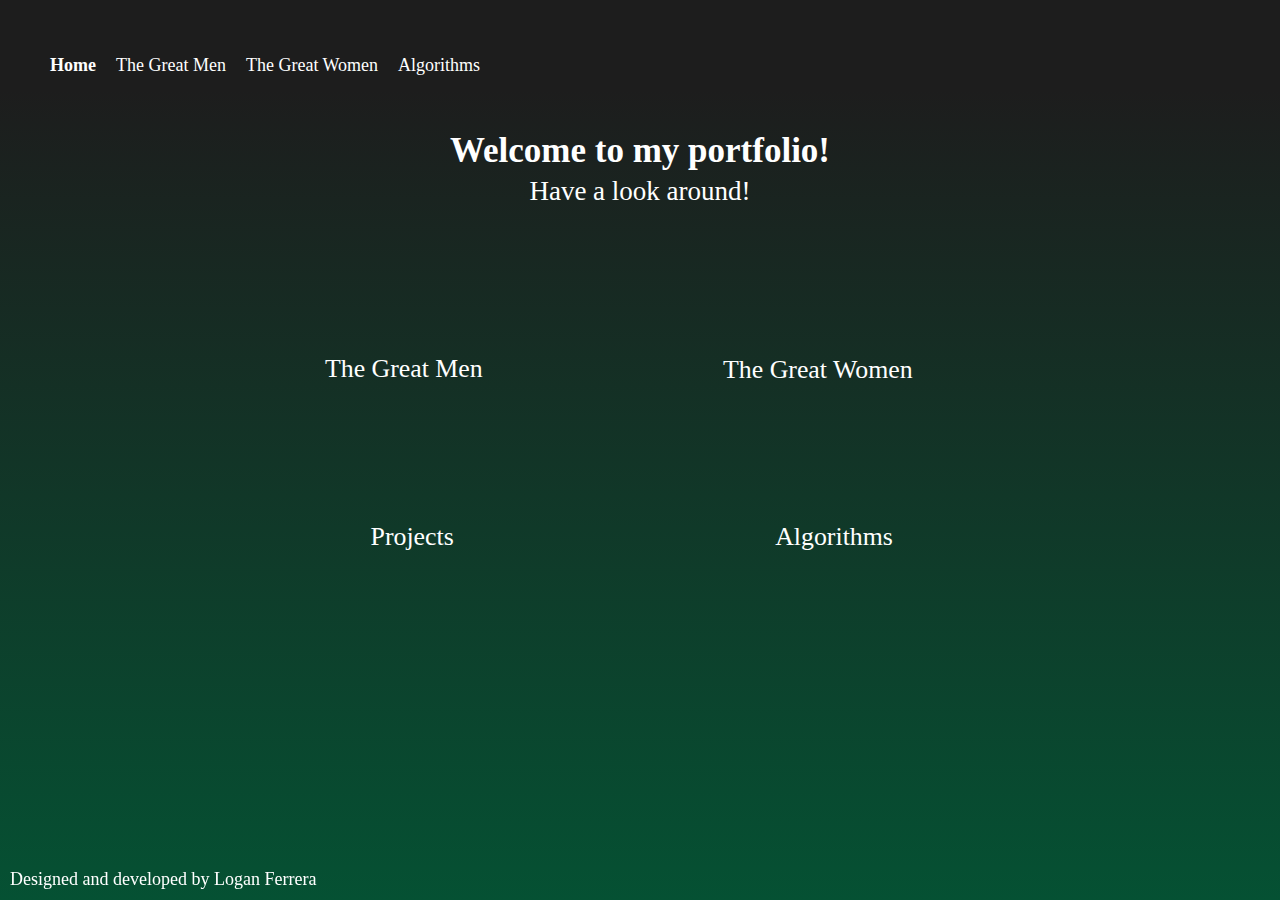
==== html/index.html @ 8e6fafe5 "first commit" ====
<!DOCTYPE html>
<html>
  <head>
    <meta http-equiv="Content-Type" content="text/html; charset=ISO-8859-1">
    <title>LoganFerrera</title>
    <meta name="description" content="" />

    <link rel="stylesheet" type="text/css" href="../css/index.css">

  </head>
  <body class="">
    <div class="wrapper">
      <div class="graphics">
        <div class="tower">
          <svg version="1.1" id="Layer_1" xmlns="https://www.w3.org/2000/svg" xmlns:xlink="https://www.w3.org/1999/xlink" x="0px" y="0px" viewBox="-11 170 500 429" enable-background="new -11 170 1000 429" xml:space="preserve">
            <g class="pillar-side">
            	<path class="path" fill="none" stroke="#FFFFFF" stroke-width="1" stroke-miterlimit="10" d="M 48.332 551.386 V 411.738 V 291.453 V 261.153 C 48.741 261.131 48.084 261.169 47.97 261.149 C 47.533 261.131 47.61 259.065 47.607 257.996 C 47.436 257.9 46.324 241.482 46.841 218.457"/>
                 <path class="path" fill="none" stroke="#FFFFFF" stroke-width="1" stroke-miterlimit="10" d="M 105.561 551.431 V 261.156 C 105.594 261.178 105.645 261.2 105.999 261.161 C 106.254 261.098 105.929 259.641 105.968 257.953 C 106.258 258.061 106.933 239.414 106.018 219.513"/> 
            </g> 
            <g class="left-swirl">
            	<path class="path" fill="none" stroke="#FFFFFF" stroke-width="1" stroke-miterlimit="10" d="M 74.132 191.158 H 47.094 H 33.201 A 1 1 0 0 0 33.201 227.193 A 1 1 0 0 0 33.15 197.19 A 1 1 0 0 0 33.201 221.474 A 1 1 0 0 0 33.279 201.949 A 1 1 0 0 0 33.022 217.642 A 1 1 0 0 0 33.022 205.905 C 29.67 206.108 28.108 211.653 32.638 212.278 C 35.918 213.137 36.855 209.232 33.106 209.545 C 34.48 208.883 36.42 209.64 36.514 211.722 C 35.758 213.282 34.906 214.134 32.163 213.992 C 28.879 213.952 27.151 210.813 28.793 206.982 C 30.521 203.899 34.871 202.603 38.702 207.241 C 41.467 211.043 40.978 218.532 32.941 219.08 C 19.213 218.925 21.29 199.823 33.059 200.461 C 36.955 199.371 43.344 204.202 44.747 209.5 C 45.37 215.734 42.409 221.578 35.708 222.903 C 28.384 223.526 23.397 220.877 20.514 215.266 C 18.02 210.046 19.345 203.189 22.773 199.76 C 23.631 198.825 26.514 195.085 30.098 194.695 H 74.155"/>
            </g>
            <g class="right-swirl">
            	<path class="path" fill="none" stroke="#FFFFFF" stroke-width="1" stroke-miterlimit="10" d="M 74.133 191.158 H 119.196 C 132.764 190.776 138.014 201.987 138.203 209.176 C 138.109 216.555 132.818 226.903 119.763 227.376 C 110.956 227.252 104.436 221.076 104.091 212.315 C 104.206 204.73 109.664 197.319 119.303 196.995 C 125.02 196.604 131.84 201.348 132.154 209.057 C 132.102 215.39 127.462 221.284 119.984 221.538 C 114.069 221.273 110.432 217.227 110.177 212.322 C 109.966 207.28 113.821 202.366 119.745 202.305 C 123.139 202.187 127.187 204.787 127.73 209.358 C 128.007 212.254 126.002 217.506 120.081 217.758 C 118.008 217.791 114.589 216.553 114.084 212.349 C 113.996 209.384 115.95 206.139 119.962 206.07 C 121.743 206.112 123.331 207.595 123.191 209.427 C 123.034 211.154 121.673 212.27 120.04 212.341 C 118.92 213 115.99 210.788 120.126 209.525 A 1 1 0 0 0 120.002 215.047 A 1 1 0 0 0 119.709 203.779 A 1 1 0 0 0 120.238 219.048 A 1 1 0 0 0 119.778 200.148 A 1 1 0 0 0 120.008 223.127 A 1 1 0 0 0 119.112 194.734 H 74.154"/>
            </g>
            <g class="lines">
            	<path class="path" fill="none" stroke="#FFFFFF" stroke-width="1" stroke-miterlimit="10" d="M 48.33 261.15 C 69.448 261.815 85.032 261.776 105.558 261.149"/>
            	<path class="path" fill="none" stroke="#FFFFFF" stroke-width="1" stroke-miterlimit="10" d="M 47.962 214.753 C 66.501 215.221 85.146 215.356 104.316 214.553"/>
            	<path class="path" fill="none" stroke="#FFFFFF" stroke-width="1" stroke-miterlimit="10" d="M 104.097 211.98 C 85.24 211.877 66.859 212.181 48.189 211.998 "/>
            	<path class="path" fill="none" stroke="#FFFFFF" stroke-width="1" stroke-miterlimit="10" d="M 40.413 198.927 C 62.809 199.351 87.916 199.515 111.711 199.022"/>
            	<path class="path" fill="none" stroke="#FFFFFF" stroke-width="1" stroke-miterlimit="10" d="M 48.332 551.386 C 67.482 551.362 86.84 551.236 105.561 551.431"/>
            	<path class="path" fill="none" stroke="#FFFFFF" stroke-width="1" stroke-miterlimit="10" d="M 40.316 564.724 C 65.599 565.048 91.128 564.947 116.87 564.743"/>
            	<path class="path" fill="none" stroke="#FFFFFF" stroke-width="1" stroke-miterlimit="10" d="M 34.311 573.357 C 64.491 573.634 92.866 573.961 122.275 573.866"/>
            </g>
            <g class="pillar-base">
            	<path class="path" fill="none" stroke="#FFFFFF" stroke-width="1" stroke-miterlimit="10" d="M 75.106 590.37 H 23.061 C 22.885 590.112 22.885 573.683 23.061 573.36 C 23.224 573.249 34.16 573.291 34.311 573.357 C 34.29 573.234 34.287 564.798 34.314 564.724 C 34.393 564.666 40.159 564.656 40.315 564.724 V 559.884 C 40.566 558.681 42.124 557.451 43.859 556.905 C 44.406 554.963 45.999 552.574 48.332 551.386"/>
            	<path class="path" fill="none" stroke="#FFFFFF" stroke-width="1" stroke-miterlimit="10" d="M 75.117 590.368 H 133.297 C 133.538 590.196 133.684 573.757 133.572 573.623 C 133.427 573.589 123.142 573.57 123.032 573.607 C 123.062 573.46 123.092 564.873 123.032 564.743 C 122.878 564.658 117.002 564.658 116.87 564.743 C 116.873 563.533 116.963 560.993 116.721 560.57 C 116.359 559.512 114.162 557.567 112.52 557.367 C 111.026 554.579 107.117 551.882 105.562 551.431"/>
            </g>
            <g class="downs">
            	<path class="path" fill="none" stroke="#FFFFFF" stroke-width="1" stroke-miterlimit="10" d="M 77.797 261.656 C 80.688 262.775 81.116 264.924 81.116 269.597 V 545.72 C 81.201 548.587 79.142 551.269 77.791 551.371"/>
            	<path class="path" fill="none" stroke="#FFFFFF" stroke-width="1" stroke-miterlimit="10" d="M 77.792 261.655 C 75.347 263.273 75.037 265.048 75.007 269.673 V 545.72 C 74.947 549.001 76.442 551.265 77.791 551.388"/>
            	<path class="path" fill="none" stroke="#FFFFFF" stroke-width="1" stroke-miterlimit="10" d="M 71.734 261.632 C 74.801 262.927 75.036 265.172 75.005 269.673 V 545.722 C 74.979 549.008 73.73 551.304 71.747 551.359"/>
            	<path class="path" fill="none" stroke="#FFFFFF" stroke-width="1" stroke-miterlimit="10" d="M 71.734 261.632 C 68.207 262.982 68.297 266.791 68.267 269.965 V 545.661 C 68.31 548.968 69.723 551.245 71.725 551.373"/>
            	<path class="path" fill="none" stroke="#FFFFFF" stroke-width="1" stroke-miterlimit="10" d="M 64.533 261.549 C 68.121 262.971 68.232 266.772 68.264 269.966 V 545.645 C 68.307 548.97 66.711 551.171 64.535 551.382"/>
            	<path class="path" fill="none" stroke="#FFFFFF" stroke-width="1" stroke-miterlimit="10" d="M 64.533 261.549 C 61.058 263.052 61.028 266.861 60.998 269.974 V 545.748 C 60.985 548.571 62.783 551.066 64.526 551.378"/>
            	<path class="path" fill="none" stroke="#FFFFFF" stroke-width="1" stroke-miterlimit="10" d="M 57.449 261.407 C 60.931 263.035 60.986 266.849 60.997 269.974 V 545.75 C 60.962 548.555 59.971 551.141 57.45 551.385"/>
            	<path class="path" fill="none" stroke="#FFFFFF" stroke-width="1" stroke-miterlimit="10" d="M 57.449 261.408 C 53.887 262.98 54.038 267.148 54.038 269.987 V 545.728 C 54.036 548.94 55.429 551.134 57.449 551.385"/>
            	<path class="path" fill="none" stroke="#FFFFFF" stroke-width="1" stroke-miterlimit="10" d="M 51.085 261.236 C 53.857 262.975 54.023 267.139 54.037 269.987 V 545.773 C 54.017 548.912 53.305 551.105 51.086 551.386"/>
            	<path class="path" fill="none" stroke="#FFFFFF" stroke-width="1" stroke-miterlimit="10" d="M 51.085 261.236 C 48.426 262.973 48.366 266.927 48.335 269.998 V 545.748 C 48.354 549.012 48.941 551.176 51.085 551.386"/>
            	<path class="path" fill="none" stroke="#FFFFFF" stroke-width="1" stroke-miterlimit="10" d="M 84.428 261.598 C 81.329 262.941 81.196 264.936 81.117 269.596 V 545.711 C 81.214 548.574 82.481 551.273 84.428 551.388"/>
            	<path class="path" fill="none" stroke="#FFFFFF" stroke-width="1" stroke-miterlimit="10" d="M 84.428 261.598 C 87.927 262.9 87.655 266.195 87.715 269.64 V 545.718 C 87.716 548.326 86.234 551.269 84.428 551.387 "/>
            	<path class="path" fill="none" stroke="#FFFFFF" stroke-width="1" stroke-miterlimit="10" d="M 91.259 261.502 C 87.975 262.909 87.719 266.227 87.715 269.64 V 545.709 C 87.719 548.428 88.325 551.2 91.259 551.387"/>
            	<path class="path" fill="none" stroke="#FFFFFF" stroke-width="1" stroke-miterlimit="10" d="M 91.259 261.502 C 94.907 262.971 94.786 266.324 94.756 269.677 V 545.689 C 94.7 548.455 93.787 551.273 91.257 551.383"/>
            	<path class="path" fill="none" stroke="#FFFFFF" stroke-width="1" stroke-miterlimit="10" d="M 97.902 261.359 C 94.984 262.946 94.833 266.273 94.756 269.677 V 545.686 C 94.724 548.459 95.679 551.188 97.9 551.382"/>
            	<path class="path" fill="none" stroke="#FFFFFF" stroke-width="1" stroke-miterlimit="10" d="M 97.902 261.359 C 100.905 262.704 100.965 266.603 101.025 269.988 V 545.658 C 101.013 547.713 100.334 551.09 97.903 551.382"/>
            	<path class="path" fill="none" stroke="#FFFFFF" stroke-width="1" stroke-miterlimit="10" d="M 103.486 261.207 C 100.901 262.827 101.035 266.605 101.027 269.989 V 545.664 C 101.058 547.746 101.325 551.078 103.486 551.387"/>
            	<path class="path" fill="none" stroke="#FFFFFF" stroke-width="1" stroke-miterlimit="10" d="M 103.486 261.207 C 105.946 262.149 105.469 266.904 105.56 269.996 V 545.667 C 105.526 547.551 105.306 551.154 103.486 551.388"/>
            	
            </g>
            <g class="drapes">
                <path class="path" fill="none" stroke="#FFFFFF" stroke-width="1" stroke-miterlimit="10" d="M 74.232 199.335 C 74.196 204.414 74.843 211.89 80.276 211.89 C 84.462 211.89 85.958 203.916 85.808 199.38 C 85.932 204.152 87.409 211.7 92.004 211.946 C 96.229 211.436 97.176 204.06 97.026 199.276 C 97.375 204.102 98.359 211.89 104.096 211.977"/>
            	<path class="path" fill="none" stroke="#FFFFFF" stroke-width="1" stroke-miterlimit="10" d="M 74.23 199.335 C 73.836 204.364 73.37 211.983 68.8 212.092 C 64.588 211.892 63.316 204.625 63.365 199.328 C 63.282 204.947 62.282 211.913 58.345 212.004 C 54.65 211.913 52.953 206.128 52.727 199.174 C 52.926 206.079 50.683 211.907 48.185 211.982"/>
            </g>
            <g class="emblems">
            	<path class="path" fill="none" stroke="#FFFFFF" stroke-width="1" stroke-miterlimit="10" d="M 74.662 258.002 C 75.615 258.007 76.474 257.989 81.791 258.003 C 77.795 256.663 78.974 250.555 76.894 246.543 C 74.169 245.998 78.083 244.512 79.519 244.957 C 81.847 246.939 81.482 252.099 81.692 254.037 V 243.85 C 78.727 241.44 79.222 237.478 77.252 235.306 C 75.271 234.068 75.915 232.83 78.836 232.979 C 81.264 233.586 81.693 238.493 81.843 240.829 V 232.077 C 79.872 229.649 78.985 226.442 77.293 224.486 C 74.42 223.644 77.937 222.158 79.621 223.297 C 81.255 224.635 81.422 227.263 81.543 229.747 V 217.667 C 81.346 215.553 84.266 215.312 84.072 217.849 V 229.747 C 84.072 226.149 84.825 224.463 85.833 223.061 C 86.446 222.163 90.805 223.827 88.48 224.51 C 87.066 224.931 86.973 230.494 84.029 232.085 V 240.789 C 84.072 237.26 84.704 235.754 86.089 233.615 C 87.336 232.813 91.728 234.287 88.419 235.611 C 86.494 236.393 86.1627 241.302 84.064 243.913 V 253.994 C 83.981 250.593 85.005 246.558 86.999 244.963 C 88.563 243.85 92.142 246.558 88.563 246.709 C 87.269 247.219 87.271 256.2 84.039 258.026 C 88.3903 258.0183 92.7417 258.0107 96.468 257.995 C 94.089 255.526 93.924 250.658 92.721 247.139 C 90.134 246.297 93.112 244.191 94.962 245.591 C 96.528 247.968 96.52 250.899 96.618 254.02 V 243.873 C 94.583 241.684 94.406 236.492 92.848 235.61 C 91.398 234.958 93.383 233.032 95.475 233.752 C 96.211 234.205 96.669 238.158 96.597 240.783 V 232.034 C 93.847 229.653 94.496 225.63 92.782 223.404 C 90.917 222.622 94.917 221.208 95.573 221.92 C 96.507 224.088 96.471 226.904 96.586 229.593 V 217.766 C 96.538 215.747 98.993 215.794 98.95 217.736 V 229.583 C 98.86 226.055 99.393 223.979 100.64 222.261 C 101.681 220.576 104.694 222.745 102.903 223.014 C 101.144 225.059 101.056 229.652 98.899 232.065 V 240.841 C 98.875 237.198 99.839 234.338 101.314 233.916 C 102.519 233.435 104.904 234.807 103.452 235.181 C 101.715 236.131 100.291 240.932 99.026 243.822 V 253.999 C 98.966 249.725 100.14 247.828 101.585 245.57 C 102.639 244.064 107.16 246.508 103.753 246.623 C 102.708 246.598 101.645 254.753 98.996 258.004 C 101.3117 258.0033 105.648 258.086 105.977 257.94"/>
                <path class="path" fill="none" stroke="#FFFFFF" stroke-width="1" stroke-miterlimit="10" d="M 74.661 258.001 C 72.2557 258.0077 69.8503 258.0143 67.445 258.021 C 69.819 253.455 69.97 248.311 73.188 246.616 C 74.813 246.176 72.7533 244.876 70.341 245.508 C 68.556 245.695 67.364 250.238 67.494 253.76 V 244.053 C 69.738 241.225 68.922 236.657 72.75 234.628 C 75.277 233.588 70.819 232.3 69.63 233.489 C 67.599 234.133 67.549 237.402 67.45 240.77 V 231.705 C 69.648 229.375 69.747 226.056 72.67 224.372 C 75.791 223.53 70.342 222.341 69.401 223.53 C 67.667 225.709 67.765 226.925 67.518 229.078 V 217.734 C 67.617 215.951 64.843 215.555 64.695 217.784 V 228.879 C 64.638 226.442 63.645 224.609 62.593 223.467 C 61.841 222.264 57.029 222.985 59.736 224.158 C 62.352 226.203 62.683 230.323 64.818 231.586 V 240.788 C 64.518 236.698 63.944 234.123 62.41 233.401 C 60.311 232.734 57.834 234.072 60.113 234.468 C 62.29 234.724 61.648 241.651 65.029 244.005 V 253.704 C 64.739 250.535 64.144 246.325 61.915 245.334 C 60.953 244.807 57.538 245.739 59.785 246.378 C 62.007 246.855 62.789 255.155 65.344 257.997 C 61.9837 257.992 58.6233 257.987 54.818 258.007 C 55.907 254.639 54.914 248.012 56.7 246.515 C 58.404 245.275 55.215 244.884 54.523 245.546 C 53.11 246.566 53.14 250.717 53.05 253.636 V 244.069 C 55.656 241.159 53.526 235.661 56.358 234.751 C 59.186 234.27 55.111 232.788 54.228 233.724 C 53.039 234.368 53.287 236.647 52.981 239.277 V 231.742 C 54.607 229.226 55.058 224.533 56.322 224.353 C 59.149 223.481 55.6 222.337 54.697 223.15 C 53.404 224.112 53.103 226.519 52.983 228.835 V 217.825 C 52.884 216 50.948 216.037 50.795 217.822 V 228.77 C 50.764 226.499 50.463 222.86 49.02 223.071 C 48.057 222.74 45.862 224.484 47.456 224.454 C 49.531 224.785 49.23 229.326 50.764 231.582 V 239.249 C 50.373 237.083 50.584 234.076 48.569 233.595 C 47.697 233.294 45.982 234.527 47.576 234.708 C 49.2 234.917 48.478 241.744 50.854 244.061 V 253.654 C 50.824 250.675 50.282 245.683 48.899 245.593 C 48.267 245.533 46.313 246.074 47.486 246.465 C 49.224 247.402 48.438 257.064 50.854 258.003 C 49.7717 258.0013 47.752 258.027 47.607 257.998"/>
            </g>
            </svg>
        </div>
        
        <div class="tower2">
          <svg version="1.1" id="Layer_2" xmlns="https://www.w3.org/2000/svg" xmlns:xlink="https://www.w3.org/1999/xlink" x="0px" y="00px" viewBox="-330 170 500 429" enable-background="new -11 170 1000 429" xml:space="preserve">
            <g class="pillar-side">
            	<path class="path" fill="none" stroke="#FFFFFF" stroke-width="1" stroke-miterlimit="10" d="M 48.332 551.386 V 411.738 V 291.453 V 261.153 C 48.741 261.131 48.084 261.169 47.97 261.149 C 47.533 261.131 47.61 259.065 47.607 257.996 C 47.436 257.9 46.324 241.482 46.841 218.457"></path>
                 <path class="path" fill="none" stroke="#FFFFFF" stroke-width="1" stroke-miterlimit="10" d="M 105.561 551.431 V 261.156 C 105.594 261.178 105.645 261.2 105.999 261.161 C 106.254 261.098 105.929 259.641 105.968 257.953 C 106.258 258.061 106.933 239.414 106.018 219.513"></path> 
            </g> 
            <g class="left-swirl">
            	<path class="path" fill="none" stroke="#FFFFFF" stroke-width="1" stroke-miterlimit="10" d="M 74.132 191.158 H 47.094 H 33.201 A 1 1 0 0 0 33.201 227.193 A 1 1 0 0 0 33.15 197.19 A 1 1 0 0 0 33.201 221.474 A 1 1 0 0 0 33.279 201.949 A 1 1 0 0 0 33.022 217.642 A 1 1 0 0 0 33.022 205.905 C 29.67 206.108 28.108 211.653 32.638 212.278 C 35.918 213.137 36.855 209.232 33.106 209.545 C 34.48 208.883 36.42 209.64 36.514 211.722 C 35.758 213.282 34.906 214.134 32.163 213.992 C 28.879 213.952 27.151 210.813 28.793 206.982 C 30.521 203.899 34.871 202.603 38.702 207.241 C 41.467 211.043 40.978 218.532 32.941 219.08 C 19.213 218.925 21.29 199.823 33.059 200.461 C 36.955 199.371 43.344 204.202 44.747 209.5 C 45.37 215.734 42.409 221.578 35.708 222.903 C 28.384 223.526 23.397 220.877 20.514 215.266 C 18.02 210.046 19.345 203.189 22.773 199.76 C 23.631 198.825 26.514 195.085 30.098 194.695 H 74.155"></path>
            </g>
            <g class="right-swirl">
            	<path class="path" fill="none" stroke="#FFFFFF" stroke-width="1" stroke-miterlimit="10" d="M 74.133 191.158 H 119.196 C 132.764 190.776 138.014 201.987 138.203 209.176 C 138.109 216.555 132.818 226.903 119.763 227.376 C 110.956 227.252 104.436 221.076 104.091 212.315 C 104.206 204.73 109.664 197.319 119.303 196.995 C 125.02 196.604 131.84 201.348 132.154 209.057 C 132.102 215.39 127.462 221.284 119.984 221.538 C 114.069 221.273 110.432 217.227 110.177 212.322 C 109.966 207.28 113.821 202.366 119.745 202.305 C 123.139 202.187 127.187 204.787 127.73 209.358 C 128.007 212.254 126.002 217.506 120.081 217.758 C 118.008 217.791 114.589 216.553 114.084 212.349 C 113.996 209.384 115.95 206.139 119.962 206.07 C 121.743 206.112 123.331 207.595 123.191 209.427 C 123.034 211.154 121.673 212.27 120.04 212.341 C 118.92 213 115.99 210.788 120.126 209.525 A 1 1 0 0 0 120.002 215.047 A 1 1 0 0 0 119.709 203.779 A 1 1 0 0 0 120.238 219.048 A 1 1 0 0 0 119.778 200.148 A 1 1 0 0 0 120.008 223.127 A 1 1 0 0 0 119.112 194.734 H 74.154"></path>
            </g>
            <g class="lines">
            	<path class="path" fill="none" stroke="#FFFFFF" stroke-width="1" stroke-miterlimit="10" d="M 48.33 261.15 C 69.448 261.815 85.032 261.776 105.558 261.149"></path>
            	<path class="path" fill="none" stroke="#FFFFFF" stroke-width="1" stroke-miterlimit="10" d="M 47.962 214.753 C 66.501 215.221 85.146 215.356 104.316 214.553"></path>
            	<path class="path" fill="none" stroke="#FFFFFF" stroke-width="1" stroke-miterlimit="10" d="M 104.097 211.98 C 85.24 211.877 66.859 212.181 48.189 211.998 "></path>
            	<path class="path" fill="none" stroke="#FFFFFF" stroke-width="1" stroke-miterlimit="10" d="M 40.413 198.927 C 62.809 199.351 87.916 199.515 111.711 199.022"></path>
            	<path class="path" fill="none" stroke="#FFFFFF" stroke-width="1" stroke-miterlimit="10" d="M 48.332 551.386 C 67.482 551.362 86.84 551.236 105.561 551.431"></path>
            	<path class="path" fill="none" stroke="#FFFFFF" stroke-width="1" stroke-miterlimit="10" d="M 40.316 564.724 C 65.599 565.048 91.128 564.947 116.87 564.743"></path>
            	<path class="path" fill="none" stroke="#FFFFFF" stroke-width="1" stroke-miterlimit="10" d="M 34.311 573.357 C 64.491 573.634 92.866 573.961 122.275 573.866"></path>
            </g>
            <g class="pillar-base">
            	<path class="path" fill="none" stroke="#FFFFFF" stroke-width="1" stroke-miterlimit="10" d="M 75.106 590.37 H 23.061 C 22.885 590.112 22.885 573.683 23.061 573.36 C 23.224 573.249 34.16 573.291 34.311 573.357 C 34.29 573.234 34.287 564.798 34.314 564.724 C 34.393 564.666 40.159 564.656 40.315 564.724 V 559.884 C 40.566 558.681 42.124 557.451 43.859 556.905 C 44.406 554.963 45.999 552.574 48.332 551.386"></path>
            	<path class="path" fill="none" stroke="#FFFFFF" stroke-width="1" stroke-miterlimit="10" d="M 75.117 590.368 H 133.297 C 133.538 590.196 133.684 573.757 133.572 573.623 C 133.427 573.589 123.142 573.57 123.032 573.607 C 123.062 573.46 123.092 564.873 123.032 564.743 C 122.878 564.658 117.002 564.658 116.87 564.743 C 116.873 563.533 116.963 560.993 116.721 560.57 C 116.359 559.512 114.162 557.567 112.52 557.367 C 111.026 554.579 107.117 551.882 105.562 551.431"></path>
            </g>
            <g class="downs">
            	<path class="path" fill="none" stroke="#FFFFFF" stroke-width="1" stroke-miterlimit="10" d="M 77.797 261.656 C 80.688 262.775 81.116 264.924 81.116 269.597 V 545.72 C 81.201 548.587 79.142 551.269 77.791 551.371"></path>
            	<path class="path" fill="none" stroke="#FFFFFF" stroke-width="1" stroke-miterlimit="10" d="M 77.792 261.655 C 75.347 263.273 75.037 265.048 75.007 269.673 V 545.72 C 74.947 549.001 76.442 551.265 77.791 551.388"></path>
            	<path class="path" fill="none" stroke="#FFFFFF" stroke-width="1" stroke-miterlimit="10" d="M 71.734 261.632 C 74.801 262.927 75.036 265.172 75.005 269.673 V 545.722 C 74.979 549.008 73.73 551.304 71.747 551.359"></path>
            	<path class="path" fill="none" stroke="#FFFFFF" stroke-width="1" stroke-miterlimit="10" d="M 71.734 261.632 C 68.207 262.982 68.297 266.791 68.267 269.965 V 545.661 C 68.31 548.968 69.723 551.245 71.725 551.373"></path>
            	<path class="path" fill="none" stroke="#FFFFFF" stroke-width="1" stroke-miterlimit="10" d="M 64.533 261.549 C 68.121 262.971 68.232 266.772 68.264 269.966 V 545.645 C 68.307 548.97 66.711 551.171 64.535 551.382"></path>
            	<path class="path" fill="none" stroke="#FFFFFF" stroke-width="1" stroke-miterlimit="10" d="M 64.533 261.549 C 61.058 263.052 61.028 266.861 60.998 269.974 V 545.748 C 60.985 548.571 62.783 551.066 64.526 551.378"></path>
            	<path class="path" fill="none" stroke="#FFFFFF" stroke-width="1" stroke-miterlimit="10" d="M 57.449 261.407 C 60.931 263.035 60.986 266.849 60.997 269.974 V 545.75 C 60.962 548.555 59.971 551.141 57.45 551.385"></path>
            	<path class="path" fill="none" stroke="#FFFFFF" stroke-width="1" stroke-miterlimit="10" d="M 57.449 261.408 C 53.887 262.98 54.038 267.148 54.038 269.987 V 545.728 C 54.036 548.94 55.429 551.134 57.449 551.385"></path>
            	<path class="path" fill="none" stroke="#FFFFFF" stroke-width="1" stroke-miterlimit="10" d="M 51.085 261.236 C 53.857 262.975 54.023 267.139 54.037 269.987 V 545.773 C 54.017 548.912 53.305 551.105 51.086 551.386"></path>
            	<path class="path" fill="none" stroke="#FFFFFF" stroke-width="1" stroke-miterlimit="10" d="M 51.085 261.236 C 48.426 262.973 48.366 266.927 48.335 269.998 V 545.748 C 48.354 549.012 48.941 551.176 51.085 551.386"></path>
            	<path class="path" fill="none" stroke="#FFFFFF" stroke-width="1" stroke-miterlimit="10" d="M 84.428 261.598 C 81.329 262.941 81.196 264.936 81.117 269.596 V 545.711 C 81.214 548.574 82.481 551.273 84.428 551.388"></path>
            	<path class="path" fill="none" stroke="#FFFFFF" stroke-width="1" stroke-miterlimit="10" d="M 84.428 261.598 C 87.927 262.9 87.655 266.195 87.715 269.64 V 545.718 C 87.716 548.326 86.234 551.269 84.428 551.387 "></path>
            	<path class="path" fill="none" stroke="#FFFFFF" stroke-width="1" stroke-miterlimit="10" d="M 91.259 261.502 C 87.975 262.909 87.719 266.227 87.715 269.64 V 545.709 C 87.719 548.428 88.325 551.2 91.259 551.387"></path>
            	<path class="path" fill="none" stroke="#FFFFFF" stroke-width="1" stroke-miterlimit="10" d="M 91.259 261.502 C 94.907 262.971 94.786 266.324 94.756 269.677 V 545.689 C 94.7 548.455 93.787 551.273 91.257 551.383"></path>
            	<path class="path" fill="none" stroke="#FFFFFF" stroke-width="1" stroke-miterlimit="10" d="M 97.902 261.359 C 94.984 262.946 94.833 266.273 94.756 269.677 V 545.686 C 94.724 548.459 95.679 551.188 97.9 551.382"></path>
            	<path class="path" fill="none" stroke="#FFFFFF" stroke-width="1" stroke-miterlimit="10" d="M 97.902 261.359 C 100.905 262.704 100.965 266.603 101.025 269.988 V 545.658 C 101.013 547.713 100.334 551.09 97.903 551.382"></path>
            	<path class="path" fill="none" stroke="#FFFFFF" stroke-width="1" stroke-miterlimit="10" d="M 103.486 261.207 C 100.901 262.827 101.035 266.605 101.027 269.989 V 545.664 C 101.058 547.746 101.325 551.078 103.486 551.387"></path>
            	<path class="path" fill="none" stroke="#FFFFFF" stroke-width="1" stroke-miterlimit="10" d="M 103.486 261.207 C 105.946 262.149 105.469 266.904 105.56 269.996 V 545.667 C 105.526 547.551 105.306 551.154 103.486 551.388"></path>
            	
            </g>
            <g class="drapes">
                <path class="path" fill="none" stroke="#FFFFFF" stroke-width="1" stroke-miterlimit="10" d="M 74.232 199.335 C 74.196 204.414 74.843 211.89 80.276 211.89 C 84.462 211.89 85.958 203.916 85.808 199.38 C 85.932 204.152 87.409 211.7 92.004 211.946 C 96.229 211.436 97.176 204.06 97.026 199.276 C 97.375 204.102 98.359 211.89 104.096 211.977"></path>
            	<path class="path" fill="none" stroke="#FFFFFF" stroke-width="1" stroke-miterlimit="10" d="M 74.23 199.335 C 73.836 204.364 73.37 211.983 68.8 212.092 C 64.588 211.892 63.316 204.625 63.365 199.328 C 63.282 204.947 62.282 211.913 58.345 212.004 C 54.65 211.913 52.953 206.128 52.727 199.174 C 52.926 206.079 50.683 211.907 48.185 211.982"></path>
            </g>
            <g class="emblems">
            	<path class="path" fill="none" stroke="#FFFFFF" stroke-width="1" stroke-miterlimit="10" d="M 74.662 258.002 C 75.615 258.007 76.474 257.989 81.791 258.003 C 77.795 256.663 78.974 250.555 76.894 246.543 C 74.169 245.998 78.083 244.512 79.519 244.957 C 81.847 246.939 81.482 252.099 81.692 254.037 V 243.85 C 78.727 241.44 79.222 237.478 77.252 235.306 C 75.271 234.068 75.915 232.83 78.836 232.979 C 81.264 233.586 81.693 238.493 81.843 240.829 V 232.077 C 79.872 229.649 78.985 226.442 77.293 224.486 C 74.42 223.644 77.937 222.158 79.621 223.297 C 81.255 224.635 81.422 227.263 81.543 229.747 V 217.667 C 81.346 215.553 84.266 215.312 84.072 217.849 V 229.747 C 84.072 226.149 84.825 224.463 85.833 223.061 C 86.446 222.163 90.805 223.827 88.48 224.51 C 87.066 224.931 86.973 230.494 84.029 232.085 V 240.789 C 84.072 237.26 84.704 235.754 86.089 233.615 C 87.336 232.813 91.728 234.287 88.419 235.611 C 86.494 236.393 86.1627 241.302 84.064 243.913 V 253.994 C 83.981 250.593 85.005 246.558 86.999 244.963 C 88.563 243.85 92.142 246.558 88.563 246.709 C 87.269 247.219 87.271 256.2 84.039 258.026 C 88.3903 258.0183 92.7417 258.0107 96.468 257.995 C 94.089 255.526 93.924 250.658 92.721 247.139 C 90.134 246.297 93.112 244.191 94.962 245.591 C 96.528 247.968 96.52 250.899 96.618 254.02 V 243.873 C 94.583 241.684 94.406 236.492 92.848 235.61 C 91.398 234.958 93.383 233.032 95.475 233.752 C 96.211 234.205 96.669 238.158 96.597 240.783 V 232.034 C 93.847 229.653 94.496 225.63 92.782 223.404 C 90.917 222.622 94.917 221.208 95.573 221.92 C 96.507 224.088 96.471 226.904 96.586 229.593 V 217.766 C 96.538 215.747 98.993 215.794 98.95 217.736 V 229.583 C 98.86 226.055 99.393 223.979 100.64 222.261 C 101.681 220.576 104.694 222.745 102.903 223.014 C 101.144 225.059 101.056 229.652 98.899 232.065 V 240.841 C 98.875 237.198 99.839 234.338 101.314 233.916 C 102.519 233.435 104.904 234.807 103.452 235.181 C 101.715 236.131 100.291 240.932 99.026 243.822 V 253.999 C 98.966 249.725 100.14 247.828 101.585 245.57 C 102.639 244.064 107.16 246.508 103.753 246.623 C 102.708 246.598 101.645 254.753 98.996 258.004 C 101.3117 258.0033 105.648 258.086 105.977 257.94"></path>
                <path class="path" fill="none" stroke="#FFFFFF" stroke-width="1" stroke-miterlimit="10" d="M 74.661 258.001 C 72.2557 258.0077 69.8503 258.0143 67.445 258.021 C 69.819 253.455 69.97 248.311 73.188 246.616 C 74.813 246.176 72.7533 244.876 70.341 245.508 C 68.556 245.695 67.364 250.238 67.494 253.76 V 244.053 C 69.738 241.225 68.922 236.657 72.75 234.628 C 75.277 233.588 70.819 232.3 69.63 233.489 C 67.599 234.133 67.549 237.402 67.45 240.77 V 231.705 C 69.648 229.375 69.747 226.056 72.67 224.372 C 75.791 223.53 70.342 222.341 69.401 223.53 C 67.667 225.709 67.765 226.925 67.518 229.078 V 217.734 C 67.617 215.951 64.843 215.555 64.695 217.784 V 228.879 C 64.638 226.442 63.645 224.609 62.593 223.467 C 61.841 222.264 57.029 222.985 59.736 224.158 C 62.352 226.203 62.683 230.323 64.818 231.586 V 240.788 C 64.518 236.698 63.944 234.123 62.41 233.401 C 60.311 232.734 57.834 234.072 60.113 234.468 C 62.29 234.724 61.648 241.651 65.029 244.005 V 253.704 C 64.739 250.535 64.144 246.325 61.915 245.334 C 60.953 244.807 57.538 245.739 59.785 246.378 C 62.007 246.855 62.789 255.155 65.344 257.997 C 61.9837 257.992 58.6233 257.987 54.818 258.007 C 55.907 254.639 54.914 248.012 56.7 246.515 C 58.404 245.275 55.215 244.884 54.523 245.546 C 53.11 246.566 53.14 250.717 53.05 253.636 V 244.069 C 55.656 241.159 53.526 235.661 56.358 234.751 C 59.186 234.27 55.111 232.788 54.228 233.724 C 53.039 234.368 53.287 236.647 52.981 239.277 V 231.742 C 54.607 229.226 55.058 224.533 56.322 224.353 C 59.149 223.481 55.6 222.337 54.697 223.15 C 53.404 224.112 53.103 226.519 52.983 228.835 V 217.825 C 52.884 216 50.948 216.037 50.795 217.822 V 228.77 C 50.764 226.499 50.463 222.86 49.02 223.071 C 48.057 222.74 45.862 224.484 47.456 224.454 C 49.531 224.785 49.23 229.326 50.764 231.582 V 239.249 C 50.373 237.083 50.584 234.076 48.569 233.595 C 47.697 233.294 45.982 234.527 47.576 234.708 C 49.2 234.917 48.478 241.744 50.854 244.061 V 253.654 C 50.824 250.675 50.282 245.683 48.899 245.593 C 48.267 245.533 46.313 246.074 47.486 246.465 C 49.224 247.402 48.438 257.064 50.854 258.003 C 49.7717 258.0013 47.752 258.027 47.607 257.998"></path>
            </g>
            </svg>  
          </div>
      </div>

      <header>
        <nav class="website-nav">
          <ul>
            <li><a class="home-link" href="../html/index.html">Home</a></li>
            <li><a href="../html/greatmen.html">The Great Men</a></li>
            <li><a href="../html/greatwomen.html">The Great Women</a></li>
            <li><a href="../html/algorithms.html">Algorithms</a></li>
            
          </ul>
        </nav>
      </header>

      <div id="c">
		<div class="center">
			<section>
			 <div class="row">
			 	<div class="section1">
			 	  <h1>Welcome to my portfolio!</h1>
			 	  <h2>Have a look around!</h2>
			 	</div>
			 </div>
			</section>
			<section>
			 <div class="row">
			  <div class="graphics1">			      
			    <div class="section3">
			 	  <a class="greatmen" href="../html/greatmen.html">
			 	  <?xml version="1.0" encoding="UTF-8"?>
						<svg id="svg5" width="88mm" height="30mm" version="1.1" viewBox="0 0 88 30" xmlns="http://www.w3.org/2000/svg">
						 <g id="layer1">
						  <text id="text2963" transform="matrix(.53832 0 0 .51569 94.078 -23.906)" x="-145.28725" y="80.318504" fill="#ffffff" font-family="sans-serif" font-size="10.583px" stroke-width=".26458" style="inline-size:148.56;line-height:1.25;white-space:pre" xml:space="preserve"><tspan id="tspan2083" x="-145.28725" y="80.318504"><tspan id="tspan2081" font-family="'Trajan Pro 3'" font-size="12.7px">The Great Men</tspan></tspan></text>
						  <text id="text31363" transform="scale(.26458)" fill="#ffffff" font-family="sans-serif" font-size="40px" style="line-height:1.25;shape-inside:url(#rect31365);white-space:pre" xml:space="preserve"/>
						  <text id="text32733" transform="scale(.26458)" fill="#ffffff" font-family="sans-serif" font-size="40px" style="line-height:1.25;shape-inside:url(#rect32735);white-space:pre" xml:space="preserve"/>
						  <path id="path828" class= "top" transform="matrix(.086309 0 0 .077849 92.07 -9.3768)" d="m-110.12 184.13c1.3748 2.989-3.3117 3.8512-5.1566 3.0867-4.8843-2.0239-4.9297-8.5905-2.2905-12.379 4.5149-6.4815 13.94-6.228 19.602-1.4943 8.1495 6.8131 7.5668 19.352 0.69814 26.824-9.0549 9.8513-24.787 8.9241-34.047-0.0981-11.57-11.273-10.291-30.235 0.89426-41.27 13.48-13.299 35.689-11.664 48.492 1.6904 15.033 15.681 13.041 41.148-2.4867 55.715-17.877 16.771-46.61 14.42-62.937-3.2828-18.511-20.07-15.801-52.074 4.079-70.16 22.262-20.253 57.539-17.183 77.382 4.8752 21.997 24.452 18.566 63.005-5.6714 84.605-11.776 10.494-27.362 16.201-43.116 16.011m-872.9-1.1644 872.9 1.1644m-885.81-65.903c-1.0056 3.1906 3.8523 3.5569 5.6219 2.5781 4.6848-2.5915 3.8813-9.2768 0.71823-12.843-5.4112-6.1017-14.923-4.8163-20.046 0.61666-7.3721 7.8196-5.1599 20.512 2.7634 27.365 10.445 9.035 26.259 6.3766 34.469-3.8114 10.26-12.73 6.5111-31.881-6.2449-41.887-15.373-12.059-37.655-7.9756-48.893 7.0062-13.196 17.591-7.8839 43.283 9.7265 56.409 20.275 15.112 49.071 9.5886 63.317-10.201 16.151-22.436 9.2656-54.699-13.208-70.931-25.167-18.178-60.497-11.208-77.741 13.396-19.115 27.274-10.652 66.121 16.69 85.453 13.284 9.3927 29.809 13.499 45.741 11.588" fill="none" stroke="#fff" stroke-width="6.6244"/>
						  <path id="path828-6" class = "bottom" transform="matrix(.089797 0 0 -.077758 91.917 38.781)" d="m-110.12 184.13c1.3748 2.989-3.3117 3.8512-5.1566 3.0867-4.8843-2.0239-4.9297-8.5905-2.2905-12.379 4.5149-6.4815 13.94-6.228 19.602-1.4943 8.1495 6.8131 7.5668 19.352 0.69814 26.824-9.0549 9.8513-24.787 8.9241-34.047-0.0981-11.57-11.273-10.291-30.235 0.89426-41.27 13.48-13.299 35.689-11.664 48.492 1.6904 15.033 15.681 13.041 41.148-2.4867 55.715-17.877 16.771-46.61 14.42-62.937-3.2828-18.511-20.07-15.801-52.074 4.079-70.16 22.262-20.253 57.539-17.183 77.382 4.8752 21.997 24.452 18.566 63.005-5.6714 84.605-11.776 10.494-27.362 16.201-43.116 16.011m-830.08-2.0416 830.08 2.0416m-842.49-65.135c-0.96698 3.1095 3.7043 3.4666 5.4058 2.5126 4.5048-2.5256 3.7322-9.041 0.69063-12.517-5.2032-5.9466-14.35-4.6939-19.275 0.601-7.0889 7.6209-4.9616 19.991 2.6572 26.67 10.044 8.8054 25.25 6.2145 33.145-3.7146 9.8653-12.407 6.2609-31.071-6.005-40.823-14.782-11.753-36.208-7.7729-47.014 6.8281-12.689 17.144-7.5809 42.183 9.3528 54.976 19.496 14.728 47.185 9.3449 60.884-9.9417 15.53-21.866 8.9096-53.309-12.701-69.129-24.2-17.716-58.173-10.923-74.753 13.055-18.38 26.581-10.242 64.441 16.048 83.282 12.774 9.154 28.664 13.156 43.983 11.294" fill="none" stroke="#fff" stroke-width="6.4983"/>
						 </g>
						</svg>
			 	   </a>
						</div>
					</div>
			   <div class="graphics2">
			 	<div class="section4">
					<a class="greatwomen" href="../html/greatwomen.html">  
					  <?xml version="1.0" encoding="UTF-8"?>
			 	  		<svg id="svg5" width="88mm" height="30mm" version="1.1" viewBox="0 0 88 30" xmlns="http://www.w3.org/2000/svg">
 						  <defs id="defs4">
  							<style id="style2" type="text/css"></style>
							    </defs>
								 <g id="layer1">
								  <text id="text31363" transform="scale(.26458)" fill="#ffffff" font-family="sans-serif" font-size="40px" style="line-height:1.25;shape-inside:url(#rect31365);white-space:pre" xml:space="preserve"/>
								  <text id="text32733" transform="scale(.26458)" fill="#ffffff" font-family="sans-serif" font-size="40px" style="line-height:1.25;shape-inside:url(#rect32735);white-space:pre" xml:space="preserve"/>
								  <g id="layer1-0" transform="translate(-88.142 -128.16)">
								   <text id="text2963-5" transform="matrix(.53832 0 0 .51569 175.1 104.45)" x="-145.28725" y="80.318504" fill="#ffffff" font-family="sans-serif" font-size="10.583px" stroke-width=".26382" style="inline-size:148.56;line-height:1.25;white-space:pre" xml:space="preserve"><tspan id="tspan1933" x="-145.28725" y="80.318504"><tspan id="tspan1931" font-family="'Trajan Pro 3'" font-size="12.7px">The Great Women</tspan></tspan></text>
								   <text id="text31363-5" transform="scale(.26458)" fill="#ffffff" font-family="sans-serif" font-size="40px" style="line-height:1.25;shape-inside:url(#rect31365-9);white-space:pre" xml:space="preserve"/>
								   <text id="text32733-1" transform="scale(.26458)" fill="#ffffff" font-family="sans-serif" font-size="40px" style="line-height:1.25;shape-inside:url(#rect32735-3);white-space:pre" xml:space="preserve"/>
								  </g>//bot left
								  <path id="path2465-1-4" class="botleft" d="m2.5054 26.252s-0.55509 0.62678-0.82126-1.0491m-0.89807-0.73994s0.54495-0.20979 0.63443-0.09128m0.89665 0.9166s-0.67856 0.08648-0.97334-0.41413c0 0-0.29006-0.49685-0.55774-0.41126m2.3365 2.5652s-0.79188-0.43781-0.83133-2.2168m1.1299 1.6536s-0.37033 0.35064-0.29854 0.56316m-0.252-2.2066 0.24681-0.012288m-0.24681 0.01229m-1.0599-1.183s-0.83163 0.50985-1.1183 0.21296c0 0 1.1473 1.0568 2.1782 0.97005m0.44365 1.3419s-0.40668-1.0715-0.05513-2.0998m0.85874 3.1855s-0.54168-0.10897-0.80369-1.0857m0.77824 0.18753s-0.32966 0.39298 0.025537 0.89813m1.7931-1.4666s-1.1511-0.09693-1.8185 0.56845m3.5106-1.2571s-0.82352 0.73508-1.6933 0.68936m0.44571-5.5661s3.9576 2.4492 1.2476 4.8767m-0.34467-2.8364c-2.6104 3.9291-6.3112 0.76864-6.3112 0.76864s2.141 0.15273 2.6221-2.1704c0.4811-2.3232 4.5077-0.47427 3.6891 1.4018zm19.699-1.6503 0.37862-0.69415 0.12621 0.69415m12.179 1.199 0.37862-0.69415 0.12621 0.69415m-23.601 0.0631 0.37862-0.69414 0.12621 0.69414m23.853-0.12424 0.37863 0.69414 0.12621-0.69414m-11.106-1.199 0.37862 0.69414 0.12621-0.69414m-5.9949 0.18931 0.37862 0.69415 0.12621-0.69415m-10.917 1.199 0.37862 0.69415 0.12621-0.69415m-4.9221-0.31552 0.37862 0.69414 0.12621-0.69414m26.074-0.34805c2.804 0.54275 5.4519 0.70284 7.7054 0.68261m-22.358-0.68261c7.9542-1.5396 14.652 0 14.652 0m-29.305 0c7.9542 1.5396 14.652 0 14.652 0m14.64 0c2.7707-0.88694 5.3888-1.1555 7.6241-1.129m-22.264 1.129c7.9475 2.5441 14.64 0 14.64 0m-29.28 0c7.9475-2.5441 14.64 0 14.64 0" fill="none" stroke="#fff" stroke-width=".31362"/>
								  <path id="path2465-1-4-4" class="topleft" d="m2.5797 3.4985s-0.55509-0.62678-0.82126 1.0491m-0.89807 0.73994s0.54495 0.20979 0.63443 0.09128m0.89665-0.9166s-0.67856-0.08648-0.97334 0.41413c0 0-0.29006 0.49685-0.55774 0.41126m2.3365-2.5652s-0.79188 0.43781-0.83133 2.2168m1.1299-1.6536s-0.37033-0.35064-0.29854-0.56316m-0.252 2.2066 0.24681 0.012288m-1.3067 1.1707s-0.83163-0.50985-1.1183-0.21296c0 0 1.1473-1.0568 2.1782-0.97005m0.44365-1.3419s-0.40668 1.0715-0.05513 2.0998m0.85874-3.1855s-0.54168 0.10897-0.80369 1.0857m0.77824-0.18753s-0.32966-0.39298 0.025537-0.89813m1.7931 1.4666s-1.1511 0.09693-1.8185-0.56845m3.5106 1.2571s-0.82352-0.73508-1.6933-0.68936m0.44571 5.5661s3.9576-2.4492 1.2476-4.8767m-0.34468 2.8364c-2.6104-3.9291-6.3112-0.76864-6.3112-0.76864s2.141-0.15273 2.6221 2.1704c0.4811 2.3232 4.5077 0.47427 3.6891-1.4018zm23.537 1.6923 0.37862-0.69414 0.12621 0.69414m11.548-1.199 0.37862-0.69414 0.12621 0.69414m-27.703 0.00197 0.37863-0.69415 0.12621 0.69415m23.916 0.1262 0.37863 0.69415 0.12621-0.69415m-12.558 1.3252 0.37863 0.69415 0.12621-0.69415m-4.9852-0.50483 0.37862 0.69414 0.12621-0.69414m-8.8977-0.94656 0.37863 0.69414 0.1262-0.69414m-5.0457 0.28298 0.37862 0.69415 0.12621-0.69415m25.633 0.37419c2.6861-0.51993 5.229-0.6887 7.4191-0.68419m-22.071 0.68419c7.9542 1.5396 14.652 0 14.652 0m-29.305 0c4.3134-0.8349 8.2574-0.76429 10.964-0.52475 2.2846 0.20219 3.6879 0.52475 3.6879 0.52475m14.64 0c2.7042 0.86565 5.2631 1.1422 7.4626 1.1304m-22.103-1.1304c7.9475-2.5441 14.64 0 14.64 0m-29.28 0c3.1972 0.81687 6.3823 1.283 9.5381 1.05 1.7101-0.12624 3.4117-0.45777 5.1019-1.05" fill="none" stroke="#fff" stroke-width=".31362"/>
								  <path id="path2465-1-4-4-1" class="topright" d="m85.538 3.4908s0.55509-0.62678 0.82126 1.0491m0.89807 0.73994s-0.54495 0.20979-0.63443 0.09128m-0.89665-0.9166s0.67856-0.08648 0.97334 0.41413c0 0 0.29006 0.49685 0.55774 0.41126m-2.3365-2.5652s0.79188 0.43781 0.83133 2.2168m-1.1299-1.6536s0.37033-0.35064 0.29854-0.56316m0.252 2.2066-0.24681 0.012288m0.24681-0.01229m1.0599 1.183s0.83163-0.50985 1.1183-0.21296c0 0-1.1473-1.0568-2.1782-0.97005m-0.44365-1.3419s0.40668 1.0715 0.05513 2.0998m-0.85874-3.1855s0.54168 0.10897 0.80369 1.0857m-0.77824-0.18753s0.32966-0.39298-0.02554-0.89813m-1.7931 1.4666s1.1511 0.09693 1.8185-0.56845m-3.5106 1.2571s0.82352-0.73508 1.6933-0.68936m-0.44571 5.5661s-3.9576-2.4492-1.2476-4.8767m0.34468 2.8364c2.6104-3.9291 6.3112-0.76864 6.3112-0.76864s-2.141-0.15273-2.6221 2.1704c-0.4811 2.3232-4.5077 0.47427-3.6891-1.4018zm-9.2132 0.31171 0.37863-0.69414 0.12621 0.69414m-17.227 1.3883 0.37862-0.69414 0.12621 0.69414m-8.5822-1.0728 0.37863-0.69414 0.1262 0.69414m27.829-0.12424 0.37862 0.69414 0.12621-0.69414m-6.2473 0.1262 0.37862 0.69415 0.12621-0.69415m-8.3928 1.2621 0.37862 0.69414 0.12621-0.69414m-5.427-0.06311 0.37862 0.69415 0.12621-0.69415m9.0636-0.66801c7.9542-1.5396 14.652 0 14.652 0m-29.305 0c7.9542 1.5396 14.652 0 14.652 0m-21.886-0.68419c4.2952 9e-3 7.2333 0.68419 7.2333 0.68419m14.616 0c7.9475 2.5441 14.64 0 14.64 0m-29.28 0c7.9475-2.5441 14.64 0 14.64 0m-21.818 1.1304c4.2646-0.023 7.1776-1.1304 7.1776-1.1304" fill="none" stroke="#fff" stroke-width=".31362"/>
								  <path id="path2465-1-4-4-7" class="botright" d="m85.127 26.507s0.55509 0.62678 0.82126-1.0491m0.89807-0.73994s-0.54495-0.20979-0.63443-0.09128m-0.89665 0.9166s0.67856 0.08648 0.97334-0.41413c0 0 0.29006-0.49685 0.55774-0.41126m-2.3365 2.5652s0.79188-0.43781 0.83133-2.2168m-1.1299 1.6536s0.37033 0.35064 0.29854 0.56316m0.252-2.2066-0.24681-0.01229m0.24681 0.01229m1.0599-1.183s0.83163 0.50985 1.1183 0.21296c0 0-1.1473 1.0568-2.1782 0.97005m-0.44365 1.3419s0.40668-1.0715 0.05513-2.0998m-0.85874 3.1855s0.54168-0.10897 0.80369-1.0857m-0.77824 0.18753s0.32966 0.39298-0.02554 0.89813m-1.7931-1.4666s1.1511-0.09693 1.8185 0.56845m-3.5106-1.2571s0.82352 0.73508 1.6933 0.68936m-0.44571-5.5661s-3.9576 2.4492-1.2476 4.8767m0.34468-2.8364c2.6104 3.9291 6.3112 0.76864 6.3112 0.76864s-2.141 0.15273-2.6221-2.1704c-0.4811-2.3232-4.5077-0.47427-3.6891 1.4018zm-26.66-1.9053 0.37863-0.69415 0.1262 0.69415m19.057 1.2621 0.37862-0.69414 0.12621 0.69414m-29.091 0.06311 0.37863-0.69415 0.12621 0.69415m30.038-0.06114 0.37862 0.69414 0.12621-0.69414m-6.4997-0.06311 0.37862 0.69415 0.12621-0.69415m-9.1501-1.0728 0.37862 0.69415 0.12621-0.69415m-4.4804-0.0631 0.37863 0.69414 0.12621-0.69414m-10.286 1.199 0.37862 0.69414 0.12621-0.69414m18.526-0.60047c7.9542 1.5396 14.652 0 14.652 0m-29.305 0c7.9542-1.5396 14.652 0 14.652 0m-21.599 0.68261c4.1389-0.0372 6.947-0.68261 6.947-0.68261m14.616 0c7.9475-2.5441 14.64 0 14.64 0m-29.28 0c7.9475 2.5441 14.64 0 14.64 0m-21.656-1.129c4.1764 0.0495 7.0161 1.129 7.0161 1.129" fill="none" stroke="#fff" stroke-width=".31362"/>
								 </g>
								</svg></a>
						</div>
						
			   </div>
			 </div>
			 </section>
			 
			 <section>
			 	<div class="row"> 
			 	  <div class="graphics1">			      
			        <div class="section3">
			 	      <a class="projects" href="../html/projects.html">
			 	      	<?xml version="1.0" encoding="UTF-8"?>
							<svg id="svg5" width="88mm" height="30mm" version="1.1" viewBox="0 0 88 30" xmlns="http://www.w3.org/2000/svg">
							 <g id="layer1">
							  <text id="text2963" transform="matrix(.53832 0 0 .51569 106.14 -24.507)" x="-145.28725" y="80.318504" fill="#ffffff" font-family="'Trajan Pro 3'" font-size="12.7px" stroke-width=".26458" style="font-variant-caps:normal;font-variant-east-asian:normal;font-variant-ligatures:normal;font-variant-numeric:normal;inline-size:148.56;line-height:1.25;white-space:pre" xml:space="preserve"><tspan id="tspan13105" x="-145.28725" y="80.318504">Projects</tspan></text>
							  <text id="text31363" transform="scale(.26458)" fill="#ffffff" font-family="sans-serif" font-size="40px" style="line-height:1.25;shape-inside:url(#rect31365);white-space:pre" xml:space="preserve"/>
							  <text id="text32733" transform="scale(.26458)" fill="#ffffff" font-family="sans-serif" font-size="40px" style="line-height:1.25;shape-inside:url(#rect32735);white-space:pre" xml:space="preserve"/>
							  <g id="g9931" transform="matrix(.36014 -.24507 .23376 .32445 16.057 4.546)">
							   <g id="g13032">
							    <g id="g10077-5" transform="matrix(.64301 .4857 -.44141 .68004 47.72 43.139)">
							     <path id="path9929-0-7" class = "top-cog" transform="matrix(-.81376 .5812 -.56595 -.82444 0 0)" d="m-39.145-95.422a1.2724 1.1875 0 0 1-1.2724 1.1875 1.2724 1.1875 0 0 1-1.2724-1.1875 1.2724 1.1875 0 0 1 1.2724-1.1875 1.2724 1.1875 0 0 1 1.2724 1.1875zm2.616-0.90724 1.3891-0.30429 0.19596-0.0095 1.7428 0.68224 1e-6 0.99061-1.7428 0.68224-0.19596-0.0095-1.389-0.30429-0.76096 1.4748 1.121 0.82385 0.13012 0.13709 0.51511 1.6971-0.82984 0.61763-1.6582-0.84636-0.1142-0.14892-0.61115-1.2033-1.7099 0.36422 0.0088 1.3316-0.03368 0.18041-1.1005 1.434-1.0348-0.22044-0.32486-1.7376 0.05348-0.1762 0.62696-1.1962-1.3712-1.0206-1.11 0.83665-0.17211 0.08792-1.8874 0.09108-0.46053-0.8925 1.2531-1.3204 0.18097-0.07079 1.393-0.28834-3e-6 -1.6368-1.393-0.28834-0.18096-0.07081-1.253-1.3204 0.46052-0.8925 1.8874 0.09106 0.17215 0.08788 1.11 0.83665 1.3712-1.0206-0.62696-1.1962-0.05352-0.17618 0.32486-1.7376 1.0348-0.22043 1.1005 1.434 0.03368 0.18041-0.0088 1.3316 1.7099 0.36424 0.61116-1.2033 0.11448-0.14871 1.6582-0.84635 0.82982 0.61763-0.5151 1.6971-0.13011 0.13708-1.121 0.82385zm-22.588-8.2694a2.8756 2.8279 46.194 0 1-3.9645 0.66728 2.8756 2.8279 46.194 0 1-0.73312-3.9789 2.8756 2.8279 46.194 0 1 3.9645-0.66729 2.8756 2.8279 46.194 0 1 0.73312 3.9789zm10.39 5.5265 0.72815 0.41054 0.74589 0.69814 1.0815 1.7402-0.701 1.0079-1.9941-0.428-0.90671-0.4669-0.63222-0.54847-1.4721 1.4731 0.54802 0.63263 0.46658 0.90743 0.42756 1.9955-1.0073 0.70145-1.739-1.0823-0.69769-0.74652-0.41011-0.72858-1.8954 0.87187 0.30186 0.77846 0.13088 1.0072-0.27789 2.0102-1.1921 0.31034-1.274-1.6062-0.40436-0.93604-0.13874-0.82089-2.0898 0.16552 0.01923 0.83046-0.2205 0.98545-0.94988 1.7824-1.2331-0.11819-0.65543-1.9362-0.06234-1.0126 0.14948-0.81424-2.0323-0.56074-0.26566 0.7822-0.5454 0.84499-1.5072 1.3395-1.1253-0.53252 0.04219-2.0327 0.28718-0.96709 0.41967-0.70934-1.7297-1.2194-0.51853 0.63965-0.80441 0.60246-1.8828 0.73515-0.88191-0.8825 0.73473-1.8841 0.60214-0.80499 0.6392-0.51886-1.2185-1.731-0.70885 0.41991-0.96647 0.28736-2.0313 0.04214-0.53204-1.1262 1.3387-1.5083 0.84436-0.54565 0.78169-0.26584-0.56027-2.0338-0.81364 0.1495-1.012-0.0624-1.9348-0.65595-0.11805-1.2339 1.7812-0.95044 0.98482-0.22065 0.82982 0.0193 0.16551-2.0913-0.82029-0.13881-0.93539-0.40474-1.605-1.275 0.3102-1.1928 2.0087-0.278 1.0065 0.13107 0.7779 0.3021 0.87144-1.8965-0.72815-0.41054-0.74589-0.69814-1.0815-1.7402 0.701-1.0079 1.9941 0.428 0.90671 0.4669 0.63222 0.54847 1.4721-1.4731-0.54802-0.63263-0.46658-0.90743-0.42756-1.9955 1.0073-0.70146 1.739 1.0823 0.69769 0.74652 0.41011 0.72858 1.8953-0.87187-0.30186-0.77846-0.13088-1.0072 0.27789-2.0102 1.1921-0.31034 1.274 1.6062 0.40436 0.93604 0.13874 0.8209 2.0898-0.16553-0.01923-0.83046 0.22049-0.98545 0.94988-1.7824 1.2331 0.11819 0.65543 1.9362 0.06234 1.0126-0.14948 0.81424 2.0323 0.56074 0.26566-0.78219 0.5454-0.845 1.5072-1.3395 1.1253 0.53252-0.04219 2.0327-0.28718 0.9671-0.41967 0.70934 1.7297 1.2194 0.51853-0.63966 0.80441-0.60246 1.8828-0.73515 0.88191 0.8825-0.73473 1.8841-0.60214 0.805-0.6392 0.51886 1.2185 1.731 0.70884-0.41991 0.96647-0.28736 2.0313-0.0421 0.53204 1.1262-1.3387 1.5083-0.84436 0.54565-0.78169 0.26584 0.56027 2.0338 0.81364-0.1495 1.012 0.0624 1.9348 0.65595 0.11805 1.2339-1.7812 0.95043-0.98482 0.22066-0.82982-0.0193-0.16551 2.0914 0.82029 0.13881 0.93539 0.40474 1.605 1.275-0.3102 1.1928-2.0087 0.278-1.0065-0.13106-0.7779-0.3021zm19.679 14.958a1.2801 1.1803 71.542 0 0-0.67318 1.6099 1.2801 1.1803 71.542 0 0 1.5435 0.7976 1.2801 1.1803 71.542 0 0 0.67318-1.6099 1.2801 1.1803 71.542 0 0-1.5435-0.7976zm-6.2304-4.8732-0.77077-0.67713-0.30493-0.18642-1.4492-0.4052-0.61299 0.88139 0.87385 1.2325 0.27829 0.22473 0.89562 0.49762-0.6489 1.5749-0.96994-0.31724-0.35035-0.04985-1.468 0.20958-0.18956 1.0663 1.2902 0.79132 0.34211 0.0962 1.0085 0.10005 0.06238 1.7249-1.0014 0.0975-0.33518 0.09535-1.233 0.78811 0.26668 1.0669 1.4834 0.21331 0.34677-0.04897 0.94708-0.31481 0.76286 1.5767-0.8597 0.49539-0.26205 0.22405-0.78482 1.2304 0.67682 0.88299 1.42-0.40155 0.29148-0.18567 0.72186-0.67524 1.3314 1.1558-0.56936 0.80762-0.14362 0.31401-0.20091 1.46 0.96988 0.54643 1.1113-0.94706 0.18578-0.29026 0.37183-0.91891 1.6698 0.53511-0.18057 0.9802-3.58e-4 0.34967 0.41778 1.437 1.0953 0.11536 0.61025-1.3287 0.04797-0.34467-0.0425-1.0037 1.7194-0.17812 0.23944 0.9833 0.14297 0.32489 0.9642 1.1656 1.0313-0.33564 0.0038-1.4807-0.09813-0.33947-0.44948-0.91494 1.4718-0.86055 0.61805 0.81638 0.26158 0.24392 1.3439 0.6927 0.78902-0.72859-0.60342-1.3766-0.22728-0.27559-0.77875-0.66797 0.96963-1.3942 0.8898 0.5083 0.33496 0.12077 1.4913 0.10004 0.41017-0.99567-1.1062-1.0345-0.31713-0.16405-0.97335-0.30551 0.29982-1.6867 1.0077 0.11232 0.35041-0.02326 1.3807-0.50998-0.03944-1.0905-1.4177-0.51353-0.35214-0.02414-0.99966 0.10978-0.42184-1.6876 0.95134-0.30307 0.30529-0.16327 1.0315-1.0318-0.48228-0.99675-1.4841 0.09624-0.32624 0.11993-0.85312 0.50608-1.0706-1.3967 0.7305-0.66606 0.20738-0.27504 0.50387-1.3752-0.84174-0.73069-1.2939 0.68941-0.24396 0.24327-0.55906 0.81488-1.5342-0.86434 0.38335-0.91388 0.0736-0.33926-0.11089-1.4808-1.0556-0.33832-0.87997 1.1633-0.11949 0.32455-0.16834 0.98278-1.7325-0.18248-0.03009-1.0037-0.07289-0.34482-0.70643-1.3304-1.087 0.11261-0.31387 1.4361 0.02565 0.34972 0.2515 0.98074-1.6313 0.53092-0.43832-0.91993-0.2068-0.29076-1.1798-0.94994-0.93044 0.54405 0.30648 1.4606 0.16636 0.31441 0.62783 0.80913zm22.114 16.239a1.0883 1.0647 43.433 0 0 0.28088 1.5013 1.0883 1.0647 43.433 0 0 1.4973-0.24774 1.0883 1.0647 43.433 0 0-0.28088-1.5013 1.0883 1.0647 43.433 0 0-1.4973 0.24774zm-4.189-4.0867-0.80799-0.74997-0.24154-0.15595-1.4863-0.38741-0.59658 0.85779 0.86995 1.2737 0.22816 0.17518 0.97634 0.50792-0.56618 1.5953-1.0664-0.25409-0.28462-0.0161-1.4649 0.4027-0.08062 1.0503 1.3816 0.68243 0.28281 0.03965 1.0892-0.04227 0.31466 1.6818-1.0391 0.30986-0.25143 0.12805-1.051 1.0849 0.45698 0.96133 1.5231-0.09169 0.26168-0.10649 0.91016-0.58113 1.1112 1.3177-0.73336 0.79079-0.15088 0.23789-0.35542 1.4764 0.87209 0.61479 1.2565-0.84122 0.17043-0.22411 0.48727-0.96428 1.61 0.60057-0.23111 1.0598-0.0099 0.28399 0.43536 1.4723 1.0536 0.10354 0.65315-1.3654 0.03352-0.28167-0.06618-1.089 1.6774-0.27753 0.33307 1.0449 0.13374 0.254 1.1095 1.0737 0.95271-0.43548-0.12517-1.5237-0.11237-0.26376-0.6019-0.92201 1.2953-1.0813 0.80799 0.74997 0.24154 0.15595 1.4863 0.38741 0.59658-0.85779-0.86995-1.2737-0.22816-0.17518-0.97634-0.50792 0.56618-1.5953 1.0664 0.25409 0.28462 0.0161 1.4649-0.4027 0.080618-1.0503-1.3816-0.68243-0.28281-0.03965-1.0892 0.04227-0.31466-1.6818 1.0391-0.30986 0.25143-0.12805 1.051-1.0849-0.45698-0.96133-1.5231 0.09169-0.26168 0.10649-0.91016 0.58113-1.1112-1.3177 0.73336-0.79079 0.15088-0.23789 0.35542-1.4764-0.87209-0.61479-1.2565 0.84122-0.17043 0.22411-0.48727 0.96428-1.61-0.60057 0.23111-1.0598 0.0099-0.28399-0.43536-1.4723-1.0536-0.10354-0.65315 1.3654-0.03352 0.28167 0.06618 1.089-1.6774 0.27753-0.33306-1.0449-0.13374-0.254-1.1095-1.0737-0.95271 0.43548 0.12517 1.5237 0.11237 0.26376 0.6019 0.92201zm18.993 8.3125a1.2801 1.1803 71.542 0 0-0.67318 1.6099 1.2801 1.1803 71.542 0 0 1.5435 0.7976 1.2801 1.1803 71.542 0 0 0.67318-1.6099 1.2801 1.1803 71.542 0 0-1.5435-0.7976zm-0.047961-2.7852-0.19107-1.4182-0.058151-0.18864-1.2329-1.4155-0.92458 0.3388-0.0407 1.8822 0.075891 0.18214 0.7591 1.2101-1.1162 1.2243-1.1523-0.77876-0.17246-0.07621-1.7602 0.0931-0.29265 0.99632 1.3571 1.2793 0.17806 0.05711 1.3321 0.16664 0.24485 1.7422-1.2459 0.44714-0.15687 0.09356-0.96204 1.5316 0.55966 0.9036 1.7329-0.28696 0.14612-0.11089 0.90205-1.0023 1.4216 0.94818-0.40124 1.3363-0.023173 0.19291 0.56053 1.8168 0.99052 0.13044 0.80387-1.6371 0.00418-0.19543-0.2073-1.4165 1.5278-0.55983 0.74554 1.2192 0.12798 0.14699 1.661 0.73387 0.6755-0.74095-0.73052-1.7545-0.1409-0.13281-1.1605-0.76404 0.48357-1.6463 1.3309 0.18404 0.18274-0.0096 1.5107-0.90165-0.14817-1.0544-1.7148-0.5507-0.1799 0.02984-1.2399 0.46374-0.92477-1.4931 0.91408-0.98976 0.099889-0.159 0.22282-1.8582-0.86028-0.57384-1.4078 1.0678-0.083419 0.17-0.38555 1.3423zm11.344 15.898a1.4912 1.4574 43.054 0 0 0.38574 2.0559 1.4912 1.4574 43.054 0 0 2.0508-0.33821 1.4912 1.4574 43.054 0 0-0.38574-2.0559 1.4912 1.4574 43.054 0 0-2.0508 0.33821zm13.547 14.214a1.0016 0.98308 44.99 0 0 0.25651 1.3843 1.0016 0.98308 44.99 0 0 1.3798-0.23078 1.0016 0.98308 44.99 0 0-0.25651-1.3843 1.0016 0.98308 44.99 0 0-1.3798 0.23078zm-3.853-3.7629-0.74323-0.69049-0.22228-0.14348-1.3687-0.35507-0.55088 0.79208 0.79952 1.1735 0.20994 0.16122 0.89868 0.46698-0.52398 1.4722-0.98206-0.23273-0.26218-0.01442-1.3501 0.37365-0.07584 0.96884 1.2718 0.62732 0.26048 0.03614 1.0034-0.04064 0.28735 1.5507-0.95772 0.28738-0.23182 0.11848-0.96984 1.0023 0.41954 0.88598 1.4033-0.08689 0.24123-0.09862 0.83935-0.53738 1.0217 1.2137-0.67678 0.7305-0.13935 0.21965-0.32965 1.3623 0.80249 0.56572 1.1588-0.77781 0.15735-0.20696 0.45034-0.89013 1.4823 0.55148-0.2145 0.97788-0.0095 0.26195 0.39886 1.3573 0.97042 0.0939 0.60376-1.2603 0.0313-0.25985-0.05933-1.0044 1.5457-0.25852 0.30526 0.96324 0.12282 0.23407 1.0205 0.98866 0.87833-0.40312-0.11302-1.4051-0.10313-0.2431-0.55311-0.8495 1.1949-0.99926 0.74323 0.6905 0.22228 0.14348 1.3687 0.35507 0.55088-0.79208-0.79952-1.1735-0.20994-0.16122-0.89868-0.46698 0.52398-1.4722 0.98205 0.23274 0.26218 0.01441 1.3501-0.37365 0.07584-0.96884-1.2718-0.62732-0.26048-0.03615-1.0034 0.04064-0.28735-1.5507 0.95772-0.28738 0.23182-0.11848 0.96984-1.0023-0.41954-0.88598-1.4033 0.08689-0.24123 0.09862-0.83935 0.53738-1.0217-1.2137 0.67679-0.7305 0.13935-0.21965 0.32964-1.3623-0.80248-0.56572-1.1588 0.77781-0.15735 0.20696-0.45034 0.89013-1.4823-0.55148 0.2145-0.97788 0.0095-0.26195-0.39886-1.3573-0.97042-0.0939-0.60376 1.2603-0.0313 0.25985 0.05933 1.0044-1.5457 0.25852-0.30526-0.96324-0.12282-0.23407-1.0205-0.98866-0.87833 0.40311 0.11302 1.4051 0.10313 0.24311 0.55311 0.84949zm-15.315-15.627-0.77077-0.67713-0.30493-0.18642-1.4492-0.4052-0.61299 0.88139 0.87385 1.2325 0.27829 0.22473 0.89562 0.49762-0.6489 1.5749-0.96994-0.31724-0.35035-0.04985-1.468 0.20958-0.18956 1.0663 1.2902 0.79132 0.34211 0.0962 1.0085 0.10005 0.062384 1.7249-1.0014 0.0975-0.33518 0.09535-1.233 0.78811 0.26668 1.0669 1.4834 0.21331 0.34677-0.04897 0.94708-0.31481 0.76286 1.5767-0.8597 0.49538-0.26205 0.22405-0.78482 1.2304 0.67682 0.88299 1.42-0.40155 0.29148-0.18567 0.72186-0.67524 1.3314 1.1558-0.56936 0.80762-0.14362 0.31401-0.20091 1.46 0.96989 0.54643 1.1113-0.94706 0.18578-0.29026 0.37183-0.91891 1.6698 0.53511-0.18057 0.9802-3.57e-4 0.34967 0.41778 1.437 1.0953 0.11536 0.61025-1.3287 0.04797-0.34467-0.0425-1.0037 1.7194-0.17812 0.23944 0.9833 0.14297 0.32489 0.9642 1.1656 1.0313-0.33564 0.0038-1.4807-0.09813-0.33947-0.44948-0.91494 1.4718-0.86055 0.61805 0.81638 0.26158 0.24392 1.3439 0.6927 0.78902-0.72859-0.60341-1.3766-0.22728-0.27559-0.77875-0.66797 0.96963-1.3942 0.8898 0.5083 0.33496 0.12077 1.4913 0.10004 0.41017-0.99567-1.1062-1.0345-0.31713-0.16405-0.97335-0.30551 0.29982-1.6867 1.0077 0.11232 0.35041-0.02326 1.3807-0.50998-0.03944-1.0905-1.4177-0.51353-0.35214-0.02414-0.99966 0.10978-0.42184-1.6876 0.95134-0.30307 0.30529-0.16327 1.0315-1.0318-0.48228-0.99675-1.4841 0.09624-0.32624 0.11993-0.85312 0.50608-1.0706-1.3967 0.7305-0.66606 0.20738-0.27504 0.50387-1.3752-0.84174-0.73069-1.2939 0.68941-0.24396 0.24327-0.55906 0.81488-1.5342-0.86434 0.38335-0.91388 0.0736-0.33926-0.11089-1.4808-1.0556-0.33832-0.87997 1.1633-0.1195 0.32455-0.16833 0.98278-1.7325-0.18248-0.0301-1.0037-0.07289-0.34482-0.70643-1.3304-1.087 0.11261-0.31387 1.4361 0.02565 0.34972 0.2515 0.98074-1.6313 0.53092-0.43832-0.91993-0.20679-0.29076-1.1798-0.94994-0.93044 0.54405 0.30648 1.4606 0.16636 0.31441 0.62783 0.80913zm32.412 25.82a0.89102 0.86266 40.673 0 0 0.23531 1.2217 0.89102 0.86266 40.673 0 0 1.2207-0.19522 0.89102 0.86266 40.673 0 0-0.23531-1.2217 0.89102 0.86266 40.673 0 0-1.2207 0.19522zm-2.5361-2.6385-0.75404-0.72809-0.06885-0.05279-1.1944-0.36133-0.53275 0.76601 0.74575 1.0064 0.07282 0.04709 0.93746 0.46436-0.38381 1.3113-1.0261-0.16143-0.0856-0.0034-1.1574 0.39988 0.03169 0.94589 1.184 0.39668 0.08536-0.0036 1.0152-0.16422 0.47163 1.3101-0.90627 0.46688-0.06965 0.04729-0.67826 1.0083 0.58402 0.76449 1.1701-0.36456 0.06531-0.05298 0.70519-0.73008 1.1469 0.80853-0.44023 0.91687-0.02711 0.07991 0.05992 1.2317 0.91329 0.29106 0.70916-0.98655 0.02031-0.08207 0.1258-1.0171 1.3841-0.0019 0.19395 1.0166 0.0258 0.082 0.77521 0.98452 0.89369-0.29353-0.0226-1.2317-0.03246-0.07982-0.50163-0.91557 1.0926-0.8116 0.75404 0.72809 0.06886 0.05279 1.1944 0.36133 0.53275-0.76601-0.74575-1.0064-0.07282-0.04709-0.93746-0.46436 0.38381-1.3113 1.0261 0.16143 0.0856 0.0034 1.1574-0.39988-0.03169-0.94589-1.184-0.39668-0.08536 0.0036-1.0152 0.16422-0.47163-1.3101 0.90627-0.46688 0.06965-0.04729 0.67826-1.0083-0.58402-0.76449-1.1701 0.36456-0.06531 0.05298-0.70519 0.73008-1.1469-0.80853 0.44023-0.91687 0.02711-0.0799-0.05992-1.2317-0.91329-0.29106-0.70916 0.98655-0.02031 0.08207-0.1258 1.0171-1.3841 0.0019-0.19395-1.0166-0.0258-0.082-0.77521-0.98452-0.89369 0.29353 0.0226 1.2317 0.03246 0.07982 0.50163 0.91557zm11.663 8.749a0.95982 0.88776 76.918 0 0-0.51281 1.2158 0.95982 0.88776 76.918 0 0 1.1519 0.59222 0.95982 0.88776 76.918 0 0 0.51281-1.2158 0.95982 0.88776 76.918 0 0-1.1519-0.59222zm-0.0047-2.0982-0.12841-1.0956-0.04215-0.14531-0.92548-1.0803-0.7116 0.27409-0.05472 1.4578 0.05571 0.14007 0.5656 0.92727-0.86931 0.9621-0.87186-0.58831-0.13099-0.05681-1.3478 0.09446-0.23637 0.77511 1.0222 0.97325 0.13547 0.04201 1.0171 0.1121 0.1655 1.3458-0.95877 0.36205-0.1212 0.07443-0.75521 1.1981 0.41686 0.69249 1.3294-0.24418 0.11319-0.08771 0.70268-0.78747 1.0757 0.71611-0.32372 1.0398-0.02015 0.14966 0.40608 1.3995 0.75618 0.08842 0.63552-1.2777 0.0056-0.15136-0.14085-1.0941 1.1758-0.45285 0.55511 0.93453 0.09604 0.11222 1.2616 0.5471 0.52608-0.58225-0.53693-1.3491-0.10614-0.10103-0.8783-0.57684 0.3906-1.2808 1.0159 0.1256 0.13994-0.0098 1.1671-0.71728-0.10015-0.81447-1.305-0.40461-0.13802 0.02539-0.9544 0.37475-0.6888-1.1443 0.71173-0.77792 0.0784-0.12439 0.19375-1.4415-0.651-0.43334-1.0904 0.8446-0.06596 0.13268-0.31179 1.0442zm5.7466 10.872a0.64709 0.60341 37.615 0 0 0.18423 0.86825 0.64709 0.60341 37.615 0 0 0.87339-0.12266 0.64709 0.60341 37.615 0 0-0.18423-0.86825 0.64709 0.60341 37.615 0 0-0.87339 0.12266zm-2.0421-2.2904-0.74015-0.76675-0.1376-0.10164-1.3631-0.34493-0.45214 0.6501 0.78816 1.1717 0.14193 0.09541 0.96879 0.438-0.25128 1.3007-1.0411-0.06352-0.16405 0.01905-1.1475 0.68865 0.17093 0.80559 1.3649 0.33579 0.16241-0.0268 0.9547-0.34383 0.77274 1.1569-0.73223 0.6769-0.0944 0.1286-0.25972 1.3188 0.69387 0.48915 1.1421-0.69678 0.08775-0.13329 0.38135-0.92426 1.3441 0.33539 0.0056 1.0208 0.03054 0.16281 0.78023 1.1764 0.81036-0.11381 0.25028-1.3212-0.03833-0.16172-0.41537-0.96326 1.1281-0.6826 0.74015 0.76675 0.1376 0.10164 1.3631 0.34493 0.45214-0.6501-0.78816-1.1717-0.14193-0.09541-0.96879-0.438 0.25128-1.3007 1.0411 0.06352 0.16405-0.01905 1.1475-0.68865-0.17093-0.80559-1.3649-0.33579-0.16241 0.0268-0.9547 0.34383-0.77274-1.1569 0.73223-0.6769 0.0944-0.1286 0.25972-1.3188-0.69387-0.48915-1.1421 0.69678-0.08775 0.13329-0.38135 0.92426-1.3441-0.33539-0.0056-1.0208-0.03054-0.16281-0.78023-1.1765-0.81036 0.11381-0.25028 1.3212 0.03833 0.16172 0.41537 0.96326zm11.92-0.05647-0.77077-0.67713-0.30493-0.18642-1.4492-0.4052-0.61299 0.88139 0.87385 1.2325 0.27829 0.22473 0.89562 0.49762-0.6489 1.5749-0.96994-0.31724-0.35035-0.04985-1.468 0.20958-0.18956 1.0663 1.2902 0.79132 0.34211 0.0962 1.0085 0.10005 0.06238 1.7249-1.0014 0.0975-0.33518 0.09535-1.233 0.78811 0.26668 1.0669 1.4834 0.21331 0.34677-0.04897 0.94708-0.31481 0.76286 1.5767-0.8597 0.49538-0.26205 0.22405-0.78482 1.2304 0.67682 0.88299 1.42-0.40155 0.29148-0.18567 0.72186-0.67524 1.3314 1.1558-0.56936 0.80762-0.14362 0.31401-0.20091 1.46 0.96988 0.54643 1.1113-0.94706 0.18578-0.29026 0.37183-0.91891 1.6698 0.53511-0.18057 0.9802-3.58e-4 0.34967 0.41778 1.437 1.0953 0.11536 0.61025-1.3287 0.04797-0.34467-0.0425-1.0037 1.7194-0.17812 0.23944 0.9833 0.14297 0.32489 0.9642 1.1656 1.0313-0.33564 0.0038-1.4807-0.09813-0.33947-0.44948-0.91493 1.4718-0.86055 0.61805 0.81638 0.26158 0.24392 1.3439 0.6927 0.78902-0.72859-0.60342-1.3766-0.22728-0.27559-0.77875-0.66797 0.96963-1.3942 0.8898 0.5083 0.33496 0.12077 1.4913 0.10004 0.41017-0.99567-1.1062-1.0345-0.31713-0.16405-0.97335-0.30551 0.29982-1.6867 1.0077 0.11232 0.35041-0.02327 1.3807-0.50998-0.03944-1.0905-1.4177-0.51353-0.35214-0.02414-0.99966 0.10978-0.42184-1.6876 0.95134-0.30307 0.30529-0.16327 1.0315-1.0318-0.48228-0.99675-1.4841 0.09624-0.32624 0.11993-0.85312 0.50608-1.0706-1.3967 0.7305-0.66606 0.20738-0.27504 0.50387-1.3752-0.84174-0.73069-1.2939 0.68941-0.24396 0.24327-0.55906 0.81488-1.5342-0.86434 0.38335-0.91388 0.0736-0.33926-0.11089-1.4808-1.0556-0.33832-0.87997 1.1633-0.11949 0.32455-0.16834 0.98278-1.7325-0.18248-0.0301-1.0037-0.07289-0.34482-0.70643-1.3304-1.087 0.11261-0.31387 1.4361 0.02565 0.34972 0.2515 0.98074-1.6313 0.53092-0.43832-0.91993-0.2068-0.29076-1.1798-0.94994-0.93044 0.54405 0.30648 1.4606 0.16636 0.3144 0.62783 0.80913zm19.588 19.786a1.0883 1.0647 43.433 0 0 0.28088 1.5013 1.0883 1.0647 43.433 0 0 1.4973-0.24774 1.0883 1.0647 43.433 0 0-0.28088-1.5013 1.0883 1.0647 43.433 0 0-1.4973 0.24774zm-4.189-4.0867-0.80799-0.74997-0.24154-0.15595-1.4863-0.38741-0.59658 0.85779 0.86995 1.2737 0.22816 0.17518 0.97634 0.50792-0.56618 1.5953-1.0664-0.25409-0.28462-0.016103-1.4649 0.4027-0.08062 1.0503 1.3816 0.68243 0.28281 0.039654 1.0892-0.042266 0.31466 1.6818-1.0391 0.30986-0.25143 0.12805-1.051 1.0849 0.45698 0.96133 1.5231-0.091686 0.26168-0.10649 0.91016-0.58113 1.1112 1.3177-0.73336 0.79079-0.15088 0.23789-0.35542 1.4764 0.87209 0.61479 1.2565-0.84122 0.17044-0.22411 0.48727-0.96428 1.61 0.60057-0.23111 1.0598-0.0099 0.28399 0.43536 1.4723 1.0536 0.10354 0.65315-1.3654 0.03352-0.28167-0.06618-1.089 1.6774-0.27753 0.33307 1.0449 0.13374 0.254 1.1095 1.0737 0.95275-0.43548-0.12517-1.5237-0.11238-0.26376-0.6019-0.92201 1.2953-1.0813 0.80799 0.74997 0.24154 0.15595 1.4863 0.38741 0.59658-0.85779-0.86995-1.2737-0.22816-0.17518-0.97634-0.50792 0.56618-1.5953 1.0664 0.25409 0.28462 0.016103 1.4649-0.4027 0.08062-1.0503-1.3816-0.68243-0.28281-0.039654-1.0892 0.042266-0.31466-1.6818 1.0391-0.30986 0.25143-0.12805 1.051-1.0849-0.45698-0.96133-1.5231 0.091686-0.26168 0.10649-0.91016 0.58113-1.1112-1.3177 0.73336-0.79079 0.15088-0.23789 0.35542-1.4764-0.87209-0.61479-1.2565 0.84122-0.17043 0.22411-0.48727 0.96428-1.61-0.60057 0.23111-1.0598 0.0099-0.28399-0.43536-1.4723-1.0536-0.10354-0.65315 1.3654-0.03352 0.28167 0.06618 1.089-1.6774 0.27753-0.33306-1.0449-0.13374-0.254-1.1095-1.0737-0.95271 0.43549 0.12517 1.5237 0.11238 0.26376 0.6019 0.92201zm18.993 8.3125a1.2801 1.1803 71.542 0 0-0.67318 1.6099 1.2801 1.1803 71.542 0 0 1.5435 0.7976 1.2801 1.1803 71.542 0 0 0.67318-1.6099 1.2801 1.1803 71.542 0 0-1.5435-0.7976zm-0.04795-2.7852-0.19107-1.4182-0.05816-0.18864-1.2329-1.4155-0.92458 0.33881-0.0407 1.8822 0.07589 0.18214 0.7591 1.2101-1.1162 1.2243-1.1523-0.77876-0.17246-0.076212-1.7602 0.093112-0.29265 0.99632 1.3571 1.2793 0.17806 0.057114 1.3321 0.16664 0.24485 1.7422-1.2459 0.44715-0.15687 0.093564-0.96204 1.5316 0.55966 0.90359 1.7329-0.28696 0.14612-0.11089 0.90204-1.0023 1.4215 0.94826-0.40124 1.3363-0.02318 0.19292 0.56053 1.8168 0.99052 0.13045 0.80386-1.6371 4e-3 -0.19543-0.20731-1.4165 1.5278-0.55984 0.74553 1.2192 0.12798 0.14699 1.661 0.73387 0.6755-0.74095-0.73053-1.7545-0.1409-0.13281-1.1605-0.76404 0.48358-1.6463 1.3309 0.18404 0.18275-0.00962 1.5107-0.90165-0.14817-1.0544-1.7148-0.55069-0.1799 0.029839-1.2399 0.46374-0.92477-1.4931 0.91408-0.98975 0.0999-0.159 0.22282-1.8582-0.86028-0.57384-1.4078 1.0678-0.0834 0.16999-0.38555 1.3423zm15.444 18.542a2.8756 2.8279 46.194 0 0 0.73311 3.9789 2.8756 2.8279 46.194 0 0 3.9645-0.66729 2.8756 2.8279 46.194 0 0-0.73312-3.9789 2.8756 2.8279 46.194 0 0-3.9645 0.66729zm-8.7118-7.9399-0.63222-0.54847-0.90671-0.4669-1.9941-0.428-0.701 1.0079 1.0815 1.7402 0.74589 0.69814 0.72815 0.41054-0.87144 1.8965-0.7779-0.3021-1.0065-0.13106-2.0087 0.278-0.3102 1.1928 1.605 1.275 0.93539 0.40474 0.82029 0.13881-0.16552 2.0913-0.82982-0.01934-0.98482 0.22066-1.7812 0.95043 0.11805 1.2339 1.9348 0.65595 1.012 0.06241 0.81364-0.1495 0.56027 2.0338-0.78169 0.26584-0.84436 0.54565-1.3387 1.5083 0.53205 1.1262 2.0314-0.04214 0.96647-0.28736 0.70884-0.41991 1.2185 1.731-0.6392 0.51886-0.60214 0.80499-0.73473 1.8841 0.88191 0.8825 1.8828-0.73515 0.80441-0.60246 0.51853-0.63965 1.7297 1.2194-0.41968 0.70934-0.28718 0.96709-0.0422 2.0327 1.1253 0.53252 1.5072-1.3395 0.5454-0.84499 0.26566-0.7822 2.0323 0.56074-0.14948 0.81424 0.0623 1.0126 0.65543 1.9362 1.2331 0.11819 0.94988-1.7824 0.2205-0.98545-0.0192-0.83046 2.0898-0.16552 0.13874 0.8209 0.40436 0.93604 1.274 1.6061 1.1921-0.31034 0.27789-2.0102-0.13088-1.0072-0.30186-0.77846 1.8954-0.87187 0.41011 0.72858 0.69769 0.74652 1.739 1.0823 1.0072-0.70146-0.42756-1.9955-0.46658-0.90743-0.54802-0.63263 1.4721-1.4731 0.63221 0.54847 0.90672 0.4669 1.9941 0.428 0.70101-1.0079-1.0815-1.7402-0.74589-0.69813-0.72815-0.41054 0.87144-1.8965 0.77789 0.3021 1.0065 0.13106 2.0087-0.278 0.3102-1.1929-1.605-1.275-0.93539-0.40474-0.82029-0.13881 0.16551-2.0913 0.82982 0.01934 0.98483-0.22066 1.7812-0.95043-0.11805-1.2339-1.9348-0.65595-1.012-0.06241-0.81363 0.1495-0.56027-2.0338 0.78168-0.26584 0.84436-0.54565 1.3387-1.5083-0.53205-1.1262-2.0314 0.04214-0.96647 0.28736-0.70885 0.41991-1.2185-1.731 0.6392-0.51886 0.60214-0.80499 0.73473-1.8841-0.88191-0.8825-1.8828 0.73515-0.80442 0.60246-0.51853 0.63965-1.7297-1.2194 0.41967-0.70935 0.28719-0.96709 0.0422-2.0327-1.1253-0.53252-1.5072 1.3395-0.5454 0.84499-0.26566 0.7822-2.0323-0.56074 0.14948-0.81424-0.0623-1.0126-0.65543-1.9362-1.2331-0.11819-0.94989 1.7824-0.22049 0.98545 0.0192 0.83046-2.0898 0.16552-0.13875-0.82089-0.40435-0.93604-1.274-1.6061-1.1921 0.31034-0.27788 2.0102 0.13087 1.0072 0.30187 0.77846-1.8954 0.87187-0.41011-0.72858-0.69769-0.74652-1.739-1.0823-1.0072 0.70145 0.42756 1.9955 0.46657 0.90743 0.54803 0.63263zm-35.553-25.945a1.2724 1.1875 0 0 1 1.2724-1.1875 1.2724 1.1875 0 0 1 1.2724 1.1875 1.2724 1.1875 0 0 1-1.2724 1.1875 1.2724 1.1875 0 0 1-1.2724-1.1875z" fill="none" stroke="#ffffff" stroke-width=".78674"/>
							    </g>
							   </g>
							   <g id="g12929">
							    <g id="g10306-5" transform="matrix(.69513 .52507 -.46784 .72076 61.485 49.601)" stroke-width=".73492">
							     <path id="path10304-20-0" class = "bot-cog" d="m8.161-0.90853 0.93468-0.10405 0.32713 0.0222 1.303 0.47951v1.0217l-1.303 0.47951-0.32713 0.0222-0.93468-0.10405-0.33602 1.5809 0.89619 0.28511 0.28982 0.15334 0.99533 0.96804-0.41556 0.93341-1.3854-0.09194-0.30788-0.11277-0.81154-0.47522-0.94997 1.3075 0.70275 0.62497 0.20239 0.25797 0.51556 1.2892-0.7593 0.68368-1.2282-0.64749-0.23539-0.22825-0.5481-0.76422-1.3996 0.80809 0.38779 0.85677 0.07996 0.31798-0.05337 1.3874-0.97173 0.3157-0.8587-1.091-0.12221-0.30426-0.18987-0.92108-1.6073 0.16894 0.00578 0.94043-0.05628 0.32301-0.61308 1.2458-1.0161-0.1068-0.34068-1.346 0.01211-0.32766 0.20118-0.91868-1.5371-0.49942-0.37723 0.86148-0.18279 0.27219-1.0668 0.88871-0.88485-0.51087 0.23626-1.3682 0.14433-0.29441 0.55745-0.75743-1.201-1.0814-0.69501 0.63357-0.27771 0.17432-1.336 0.37797-0.60057-0.8266 0.77234-1.1538 0.25159-0.21025 0.81733-0.46521-0.65735-1.4764-0.89262 0.29611-0.3246 0.04629-1.3742-0.19811-0.2125-0.99941 1.1749-0.73994 0.31536-0.08974 0.93589-0.09255v-1.6162l-0.93589-0.09255-0.31536-0.08974-1.1749-0.73994 0.2125-0.99941 1.3742-0.19811 0.3246 0.04629 0.89262 0.29611 0.65735-1.4764-0.81733-0.46521-0.25159-0.21025-0.77234-1.1538 0.60057-0.8266 1.336 0.37797 0.27771 0.17432 0.69501 0.63357 1.201-1.0814-0.55745-0.75743-0.14433-0.29441-0.23626-1.3682 0.88485-0.51087 1.0668 0.88871 0.18279 0.27219 0.37723 0.86148 1.5371-0.49942-0.20118-0.91868-0.01211-0.32766 0.34068-1.346 1.0161-0.1068 0.61308 1.2458 0.05628 0.32301-0.00578 0.94043 1.6073 0.16894 0.18987-0.92108 0.12221-0.30426 0.8587-1.091 0.97173 0.3157 0.05337 1.3874-0.07996 0.31798-0.38779 0.85677 1.3996 0.80809 0.5481-0.76422 0.23539-0.22825 1.2282-0.64749 0.7593 0.68368-0.51556 1.2892-0.20239 0.25797-0.70275 0.62497 0.94997 1.3075 0.81154-0.47522 0.30788-0.11277 1.3854-0.09194 0.41556 0.93341-0.99533 0.96804-0.28982 0.15334-0.89619 0.28511zm53.208-1.6201a1.1906 1.1073 50.459 0 0 0.33608 1.6214 1.1906 1.1073 50.459 0 0 1.5794-0.22599 1.1906 1.1073 50.459 0 0-0.33608-1.6214 1.1906 1.1073 50.459 0 0-1.5794 0.22599zm-1.4942-2.1402-0.88629-0.99841-0.14254-0.11485-1.6691-0.42501-0.5186 0.77055 0.95472 1.4864 0.15248 0.10006 1.2049 0.52501-0.19926 1.5644-1.2751 0.026135-0.16971 0.035249-1.2762 1.0376 0.3013 0.93548 1.6912 0.25093 0.16392-0.053185 1.09-0.60087 1.0964 1.221-0.70373 1.031-0.0691 0.1588 0.07769 1.7189 0.89432 0.39597 1.1542-1.1735 0.05199-0.16639 0.1543-1.2743 1.5664-0.041948 0.39756 1.2595 0.08353 0.16277 1.373 1.1058 0.8139-0.4417-0.25195-1.7143-0.09916-0.1543-0.89759-0.98813 0.85692-1.2732 1.1995 0.53957 0.17328 0.044165 1.6345-0.33999 0.12059-0.94677-1.4684-0.96414-0.17559-0.026012-1.2736 0.04209-0.49787-1.5458 1.0982-0.58667 0.13252-0.10769 0.66514-1.5298-0.66352-0.73891-1.5791 0.51198-0.1198 0.12187-0.69052 1.0406-1.4778-0.6543 0.16991-1.2711-0.0083-0.17846-0.80508-1.5676-0.94798 0.02538-0.50073 1.6026 0.02618 0.17798 0.4125 1.2555zm21.332 5.9541a2.6349 2.693 0.0045056 0 0 2.6349 2.693 2.6349 2.693 0.0045056 0 0 2.6349-2.693 2.6349 2.693 0.0045056 0 0-2.6349-2.693 2.6349 2.693 0.0045056 0 0-2.6349 2.693zm-10.714-1.3989-0.76303-0.07995-0.92695 0.13403-1.7251 0.76059-2e-6 1.1684 1.7251 0.76059 0.92695 0.13403 0.76303-0.079952 0.3369 1.9531-0.74371 0.19158-0.82627 0.45-1.3665 1.3178 0.39097 1.098 1.8756 0.11167 0.916-0.1981 0.69013-0.34184 0.97027 1.7175-0.63476 0.44-0.6258 0.71168-0.8432 1.716 0.73485 0.89509 1.7998-0.55076 0.79441-0.50638 0.53419-0.56246 1.4864 1.2747-0.44924 0.63544-0.34993 0.88745-0.2181 1.9073 0.99006 0.58424 1.507-1.1467 0.57706-0.75351 0.31375-0.71534 1.8234 0.67828-0.20952 0.75412-0.03183 0.95636 0.43329 1.8684 1.1259 0.20285 1.0324-1.6043 0.29012-0.90974 0.05545-0.7819 1.9404-3e-6 0.05545 0.7819 0.29011 0.90974 1.0324 1.6043 1.1259-0.20286 0.43329-1.8684-0.03183-0.95636-0.20952-0.75412 1.8234-0.67829 0.31374 0.71534 0.57706 0.7535 1.507 1.1467 0.99006-0.58424-0.21809-1.9073-0.34992-0.88745-0.44923-0.63544 1.4864-1.2747 0.53419 0.56246 0.79441 0.50637 1.7998 0.55075 0.73485-0.89509-0.84319-1.716-0.6258-0.71168-0.63476-0.44 0.97027-1.7175 0.69013 0.34184 0.91599 0.1981 1.8756-0.11168 0.39098-1.098-1.3665-1.3178-0.82627-0.45-0.74371-0.19158 0.3369-1.9531 0.76303 0.07995 0.92695-0.13403 1.7251-0.76059v-1.1684l-1.7251-0.76059-0.92695-0.13403-0.76303 0.079952-0.3369-1.9531 0.74371-0.19158 0.82627-0.45 1.3665-1.3178-0.39097-1.098-1.8756-0.11167-0.916 0.1981-0.69013 0.34184-0.97027-1.7175 0.63476-0.44 0.6258-0.71168 0.8432-1.716-0.73484-0.89509-1.7998 0.55076-0.79441 0.50638-0.53419 0.56246-1.4864-1.2747 0.44924-0.63544 0.34993-0.88745 0.2181-1.9073-0.99006-0.58424-1.507 1.1467-0.57706 0.75351-0.31375 0.71534-1.8234-0.67828 0.20952-0.75412 0.03183-0.95636-0.43329-1.8684-1.1259-0.20285-1.0324 1.6043-0.29012 0.90974-0.05545 0.7819-1.9404 3e-6 -0.05545-0.7819-0.29011-0.90974-1.0324-1.6043-1.1259 0.20286-0.43329 1.8684 0.03183 0.95636 0.20952 0.75412-1.8234 0.67829-0.31374-0.71534-0.57706-0.7535-1.507-1.1467-0.99006 0.58424 0.21809 1.9073 0.34992 0.88745 0.44923 0.63544-1.4864 1.2747-0.53419-0.56246-0.79441-0.50637-1.7998-0.55075-0.73485 0.89509 0.84319 1.716 0.6258 0.71168 0.63476 0.44-0.97027 1.7175-0.69013-0.34184-0.91599-0.1981-1.8756 0.11168-0.39098 1.098 1.3665 1.3178 0.82627 0.45 0.74371 0.19158zm-132.44-1.9732a1.1073 1.1906 39.541 0 1-0.33608 1.6214 1.1073 1.1906 39.541 0 1-1.5794-0.22599 1.1073 1.1906 39.541 0 1 0.33608-1.6214 1.1073 1.1906 39.541 0 1 1.5794 0.22599zm109.79 2.8167a1.1073 1.1906 39.541 0 1-0.33608 1.6214 1.1073 1.1906 39.541 0 1-1.5794-0.22599 1.1073 1.1906 39.541 0 1 0.33608-1.6214 1.1073 1.1906 39.541 0 1 1.5794 0.22599zm7.2411-0.37414 0.93468-0.10405 0.32713 0.0222 1.303 0.47951v1.0217l-1.303 0.47951-0.32713 0.0222-0.93468-0.10405-0.33602 1.5809 0.89619 0.28511 0.28982 0.15334 0.99533 0.96804-0.41556 0.93341-1.3854-0.09194-0.30788-0.11277-0.81154-0.47522-0.94997 1.3075 0.70275 0.62497 0.20239 0.25797 0.51556 1.2892-0.7593 0.68368-1.2282-0.64749-0.23539-0.22825-0.5481-0.76422-1.3996 0.80809 0.38779 0.85677 0.07996 0.31798-0.05337 1.3874-0.97173 0.3157-0.8587-1.091-0.12221-0.30426-0.18987-0.92108-1.6073 0.16894 0.0058 0.94043-0.05628 0.32301-0.61308 1.2458-1.0161-0.1068-0.34068-1.346 0.01211-0.32766 0.20118-0.91868-1.5371-0.49942-0.37723 0.86148-0.18279 0.27219-1.0668 0.88871-0.88485-0.51087 0.23626-1.3682 0.14433-0.29441 0.55745-0.75743-1.201-1.0814-0.69501 0.63357-0.27771 0.17432-1.336 0.37797-0.60057-0.8266 0.77234-1.1538 0.25159-0.21025 0.81733-0.46521-0.65735-1.4764-0.89262 0.29611-0.3246 0.04629-1.3742-0.19811-0.2125-0.99941 1.1749-0.73994 0.31536-0.08974 0.93589-0.09255v-1.6162l-0.93589-0.09255-0.31536-0.08974-1.1749-0.73994 0.2125-0.99941 1.3742-0.19811 0.3246 0.04629 0.89262 0.29611 0.65735-1.4764-0.81733-0.46521-0.25159-0.21025-0.77234-1.1538 0.60057-0.8266 1.336 0.37797 0.27771 0.17432 0.69501 0.63357 1.201-1.0814-0.55745-0.75743-0.14433-0.29441-0.23626-1.3682 0.88485-0.51087 1.0668 0.88871 0.18279 0.27219 0.37723 0.86148 1.5371-0.49942-0.20118-0.91868-0.01211-0.32766 0.34068-1.346 1.0161-0.1068 0.61308 1.2458 0.05628 0.32301-0.0058 0.94043 1.6073 0.16894 0.18987-0.92108 0.12221-0.30426 0.8587-1.091 0.97173 0.3157 0.05337 1.3874-0.07996 0.31798-0.38779 0.85677 1.3996 0.80809 0.5481-0.76422 0.23539-0.22825 1.2282-0.64749 0.7593 0.68368-0.51556 1.2892-0.20239 0.25797-0.70275 0.62497 0.94997 1.3075 0.81154-0.47522 0.30788-0.11277 1.3854-0.09194 0.41556 0.93341-0.99533 0.96804-0.28982 0.15334-0.89619 0.28511zm-25.147 0.50508a1.0138 0.9974 90 0 1-0.9974 1.0138 1.0138 0.9974 90 0 1-0.9974-1.0138 1.0138 0.9974 90 0 1 0.9974-1.0138 1.0138 0.9974 90 0 1 0.9974 1.0138zm5.2927-0.88174 1.0008-0.1403 0.26346 0.011148 1.3216 0.5137v0.99438l-1.3216 0.5137-0.26346 0.011147-1.0008-0.1403-0.40897 1.5514 0.93576 0.38714 0.22267 0.14355 0.89188 1.1165-0.48916 0.86118-1.3973-0.22681-0.23364-0.12424-0.79773-0.63013-1.1173 1.1357 0.61995 0.81083 0.12223 0.23748 0.22315 1.4202-0.84726 0.49719-1.0985-0.90653-0.14123-0.22633-0.38088-0.95113-1.5263 0.41569 0.13803 1.0173-0.010967 0.26778-0.5054 1.3434-0.97831-1e-7 -0.5054-1.3434-0.010968-0.26778 0.13803-1.0173-1.5263-0.41569-0.38088 0.95113-0.14123 0.22633-1.0985 0.90653-0.84726-0.49719 0.22315-1.4202 0.12223-0.23748 0.61995-0.81083-1.1173-1.1357-0.79773 0.63013-0.23364 0.12424-1.3973 0.22681-0.48916-0.86118 0.89188-1.1165 0.22267-0.14355 0.93576-0.38714-0.40897-1.5514-1.0008 0.1403-0.26346-0.011148-1.3216-0.5137v-0.99438l1.3216-0.5137 0.26346-0.011148 1.0008 0.1403 0.40897-1.5514-0.93576-0.38714-0.22267-0.14355-0.89188-1.1165 0.48916-0.86118 1.3973 0.22681 0.23364 0.12424 0.79773 0.63013 1.1173-1.1357-0.61995-0.81083-0.12223-0.23748-0.22315-1.4202 0.84726-0.49719 1.0985 0.90653 0.14123 0.22633 0.38088 0.95113 1.5263-0.41569-0.13803-1.0173 0.01097-0.26778 0.5054-1.3434h0.97831l0.5054 1.3434 0.01097 0.26778-0.13803 1.0173 1.5263 0.41569 0.38088-0.95113 0.14123-0.22633 1.0985-0.90653 0.84726 0.49719-0.22315 1.4202-0.12223 0.23748-0.61995 0.81083 1.1173 1.1357 0.79773-0.63013 0.23364-0.12424 1.3973-0.22681 0.48916 0.86118-0.89188 1.1165-0.22267 0.14355-0.93576 0.38714zm-18.649-3.9491a1.1073 1.1906 39.541 0 1-0.33608 1.6214 1.1073 1.1906 39.541 0 1-1.5794-0.22599 1.1073 1.1906 39.541 0 1 0.33608-1.6214 1.1073 1.1906 39.541 0 1 1.5794 0.22599zm1.4942-2.1402 0.8863-0.99841 0.14253-0.11485 1.6691-0.42501 0.5186 0.77055-0.95473 1.4864-0.15248 0.10007-1.2049 0.52501 0.19926 1.5644 1.2751 0.026135 0.16971 0.035249 1.2762 1.0376-0.3013 0.93548-1.6912 0.25094-0.16393-0.053185-1.09-0.60087-1.0964 1.221 0.70373 1.031 0.0691 0.1588-0.077666 1.7189-0.89433 0.39597-1.1542-1.1735-0.05194-0.16639-0.15429-1.2743-1.5664-0.041939-0.39757 1.2595-0.08355 0.16277-1.373 1.1058-0.8139-0.4417 0.25196-1.7143 0.09916-0.1543 0.8976-0.98814-0.85692-1.2732-1.1995 0.53957-0.17328 0.044175-1.6345-0.33998-0.12058-0.94677 1.4684-0.96415 0.17559-0.026012 1.2736 0.04209 0.49788-1.5458-1.0982-0.58667-0.13252-0.10769-0.66514-1.5298 0.66353-0.73891 1.5791 0.51198 0.1198 0.12187 0.69052 1.0406 1.4778-0.65431-0.16991-1.2711 8e-3 -0.17846 0.80509-1.5676 0.94798 0.02538 0.50072 1.6026-0.02621 0.17798-0.4125 1.2555zm-16.861 6.1459a1.3877 1.3667 90 0 1-1.3667 1.3877 1.3877 1.3667 90 0 1-1.3667-1.3877 1.3877 1.3667 90 0 1 1.3667-1.3877 1.3877 1.3667 90 0 1 1.3667 1.3877zm-17.638 3.6275a0.93613 0.91779 90 0 1-0.91779 0.93613 0.93613 0.91779 90 0 1-0.91779-0.93613 0.93613 0.91779 90 0 1 0.91779-0.93613 0.93613 0.91779 90 0 1 0.91779 0.93613zm4.8703-0.8142 0.92095-0.12955 0.24243 0.010294 1.2162 0.47435v0.91821l-1.2162 0.47435-0.24243 0.010294-0.92095-0.12955-0.37633 1.4325 0.86107 0.35748 0.2049 0.13255 0.8207 1.031-0.45011 0.79521-1.2858-0.20944-0.21499-0.11472-0.73406-0.58187-1.0281 1.0487 0.57047 0.74872 0.11247 0.21929 0.20534 1.3114-0.77963 0.45911-1.0108-0.83709-0.12996-0.20899-0.35048-0.87828-1.4045 0.38384 0.12702 0.93935-0.01009 0.24727-0.46506 1.2405h-0.90023l-0.46506-1.2405-0.01009-0.24727 0.12702-0.93935-1.4045-0.38384-0.35048 0.87828-0.12996 0.20899-1.0108 0.83709-0.77963-0.45911 0.20534-1.3114 0.11247-0.21929 0.57047-0.74872-1.0281-1.0487-0.73406 0.58187-0.21499 0.11472-1.2858 0.20944-0.45011-0.79521 0.8207-1.031 0.2049-0.13255 0.86107-0.35748-0.37633-1.4325-0.92095 0.12955-0.24243-0.010294-1.2162-0.47435v-0.91821l1.2162-0.47435 0.24243-0.010294 0.92095 0.12955 0.37633-1.4325-0.86107-0.35748-0.2049-0.13255-0.8207-1.031 0.45011-0.79521 1.2858 0.20944 0.21499 0.11472 0.73406 0.58187 1.0281-1.0487-0.57047-0.74872-0.11247-0.21929-0.20534-1.3114 0.77963-0.45911 1.0108 0.83709 0.12996 0.20899 0.35048 0.87828 1.4045-0.38384-0.12702-0.93935 0.01009-0.24727 0.46506-1.2405h0.90023l0.46506 1.2405 0.01009 0.24727-0.12701 0.93935 1.4045 0.38384 0.35048-0.87828 0.12996-0.20899 1.0108-0.83709 0.77963 0.45911-0.20534 1.3114-0.11247 0.21929-0.57047 0.74872 1.0281 1.0487 0.73406-0.58187 0.21499-0.11472 1.2858-0.20944 0.45011 0.79521-0.8207 1.031-0.2049 0.13255-0.86107 0.35748zm-18.205-1.447a0.82126 0.8167 90 0 1-0.8167 0.82126 0.82126 0.8167 90 0 1-0.8167-0.82126 0.82126 0.8167 90 0 1 0.8167-0.82126 0.82126 0.8167 90 0 1 0.8167 0.82126zm3.2903-0.66172 0.94877-0.15286 0.07946-0.003303 1.0882 0.37389v0.88798l-1.0882 0.37389-0.07946-0.0033-0.94877-0.15286-0.39758 1.2305 0.85691 0.43711 0.06622 0.044292 0.66184 0.9457-0.51904 0.71839-1.0989-0.34073-0.06235-0.049639-0.67822-0.68445-1.0409 0.76047 0.43777 0.86013 0.02767 0.074975-0.01733 1.1563-0.83984 0.27441-0.6899-0.9252-0.02143-0.07702-0.14862-0.9546h-1.2866l-0.14862 0.9546-0.02143 0.07702-0.6899 0.9252-0.83984-0.27441-0.01734-1.1563 0.02767-0.074975 0.43777-0.86013-1.0409-0.76047-0.67822 0.68445-0.06235 0.049639-1.0989 0.34073-0.51904-0.71839 0.66184-0.9457 0.06622-0.044292 0.85692-0.43711-0.39758-1.2305-0.94877 0.15286-0.07947 0.0033-1.0882-0.37389v-0.88798l1.0882-0.37389 0.07947 0.003303 0.94877 0.15286 0.39758-1.2305-0.85692-0.43711-0.06622-0.044292-0.66184-0.9457 0.51904-0.71839 1.0989 0.34073 0.06235 0.049639 0.67822 0.68445 1.0409-0.76047-0.43777-0.86013-0.02767-0.074975 0.01734-1.1563 0.83984-0.27441 0.6899 0.9252 0.02143 0.07702 0.14862 0.9546h1.2866l0.14862-0.9546 0.02143-0.07702 0.6899-0.9252 0.83984 0.27441 0.01733 1.1563-0.02767 0.074975-0.43777 0.86013 1.0409 0.76047 0.67822-0.68445 0.06235-0.049639 1.0989-0.34073 0.51904 0.71839-0.66184 0.9457-0.06622 0.044292-0.85691 0.43711zm-13.36 0.40971a0.82976 0.89608 33.937 0 1-0.25048 1.2269 0.82976 0.89608 33.937 0 1-1.1771-0.171 0.82976 0.89608 33.937 0 1 0.25048-1.2269 0.82976 0.89608 33.937 0 1 1.1771 0.171zm1.1019-1.6295 0.67024-0.78183 0.1078-0.089911 1.2622-0.33282 0.39216 0.60342-0.722 1.164-0.11527 0.078423-0.91119 0.41112 0.15068 1.2251 0.96427 0.020465 0.12835 0.02761 0.9651 0.81255-0.22786 0.73255-1.279 0.1965-0.12397-0.041648-0.82429-0.47053-0.82914 0.9561 0.53216 0.80737 0.05226 0.12435-0.05873 1.3461-0.67632 0.31008-0.87285-0.91893-0.03928-0.13029-0.11668-0.99786-1.1846-0.032843-0.30065 0.98629-0.06318 0.12747-1.0383 0.86595-0.61549-0.34589 0.19054-1.3424 0.07499-0.12084 0.67879-0.77379-0.64803-0.99705-0.90709 0.42253-0.13105 0.034586-1.2361-0.26623-0.09119-0.7414 1.1105-0.755 0.13279-0.020371 0.96312 0.032962 0.37651-1.2105-0.83047-0.45941-0.10022-0.08433-0.503-1.1979 0.50178-0.57862 1.1942 0.40092 0.0906 0.095431 0.52223 0.81487 1.1175-0.51237-0.12849-0.9954 0.0061-0.13975 0.60884-1.2276 0.7169 0.019876 0.37866 1.2549-0.01982 0.13937-0.31195 0.98319zm-10.018 5.3059a0.59322 0.57435 2.5501e-5 0 1-0.59322 0.57435 0.59322 0.57435 2.5501e-5 0 1-0.59322-0.57435 0.59322 0.57435 2.5501e-5 0 1 0.59322-0.57435 0.59322 0.57435 2.5501e-5 0 1 0.59322 0.57435zm2.7362-0.66184 0.95855-0.19055 0.15678-0.00361 1.2067 0.47919v0.75363l-1.2067 0.47919-0.15679-0.00361-0.95855-0.19055-0.49181 1.1496 0.81696 0.52151 0.11351 0.10478 0.50327 1.1649-0.55041 0.5329-1.2032-0.48726-0.10822-0.1099-0.53864-0.79097-1.1873 0.47617 0.19681 0.92806 0.0037 0.1518-0.49493 1.1683h-0.77838l-0.49493-1.1683 0.0037-0.1518 0.19681-0.92806-1.1873-0.47616-0.53864 0.79097-0.10822 0.1099-1.2032 0.48726-0.55041-0.5329 0.50327-1.1649 0.11351-0.10478 0.81696-0.52151-0.49181-1.1496-0.95855 0.19055-0.15678 0.00361-1.2067-0.47919-1e-6 -0.75363 1.2067-0.47919 0.15678 0.00361 0.95855 0.19055 0.49181-1.1496-0.81696-0.52151-0.11351-0.10478-0.50327-1.1649 0.55041-0.5329 1.2032 0.48726 0.10822 0.1099 0.53864 0.79097 1.1873-0.47617-0.19681-0.92806-0.0037-0.1518 0.49493-1.1683 0.77838-3e-8 0.49493 1.1683-0.0037 0.1518-0.19681 0.92806 1.1873 0.47616 0.53864-0.79097 0.10822-0.1099 1.2032-0.48726 0.55041 0.5329-0.50327 1.1649-0.11351 0.10478-0.81696 0.52151zm-8.9429-6.5803 0.93468-0.10405 0.32713 0.0222 1.303 0.47951v1.0217l-1.303 0.47951-0.32713 0.0222-0.93468-0.10405-0.33602 1.5809 0.89619 0.28511 0.28982 0.15334 0.99533 0.96804-0.41556 0.93341-1.3854-0.09194-0.30788-0.11277-0.81154-0.47522-0.94997 1.3075 0.70275 0.62497 0.20239 0.25797 0.51556 1.2892-0.7593 0.68368-1.2282-0.64749-0.23539-0.22825-0.5481-0.76422-1.3996 0.80809 0.38779 0.85677 0.07996 0.31798-0.05337 1.3874-0.97173 0.3157-0.8587-1.091-0.12221-0.30426-0.18987-0.92108-1.6073 0.16894 0.0058 0.94043-0.05628 0.32301-0.61308 1.2458-1.0161-0.1068-0.34068-1.346 0.01211-0.32766 0.20118-0.91868-1.5371-0.49942-0.37723 0.86148-0.18279 0.27219-1.0668 0.88871-0.88485-0.51087 0.23626-1.3682 0.14433-0.29441 0.55745-0.75743-1.201-1.0814-0.69501 0.63357-0.27771 0.17432-1.336 0.37797-0.60057-0.8266 0.77234-1.1538 0.25159-0.21025 0.81733-0.46521-0.65735-1.4764-0.89262 0.29611-0.3246 0.04629-1.3742-0.19811-0.2125-0.99941 1.1749-0.73994 0.31536-0.08974 0.93589-0.09255v-1.6162l-0.93589-0.09255-0.31536-0.08974-1.1749-0.73994 0.2125-0.99941 1.3742-0.19811 0.3246 0.04629 0.89262 0.29611 0.65735-1.4764-0.81733-0.46521-0.25159-0.21025-0.77234-1.1538 0.60057-0.8266 1.336 0.37797 0.27771 0.17432 0.69501 0.63357 1.201-1.0814-0.55745-0.75743-0.14433-0.29441-0.23626-1.3682 0.88485-0.51087 1.0668 0.88871 0.18279 0.27219 0.37723 0.86148 1.5371-0.49942-0.20118-0.91868-0.01211-0.32766 0.34068-1.346 1.0161-0.1068 0.61308 1.2458 0.05628 0.32301-0.0058 0.94043 1.6073 0.16894 0.18987-0.92108 0.12221-0.30426 0.8587-1.091 0.97173 0.3157 0.05337 1.3874-0.07996 0.31798-0.38779 0.85677 1.3996 0.80809 0.5481-0.76422 0.23539-0.22825 1.2282-0.64749 0.7593 0.68368-0.51556 1.2892-0.20239 0.25797-0.70275 0.62497 0.94997 1.3075 0.81154-0.47522 0.30788-0.11277 1.3854-0.09194 0.41556 0.93341-0.99533 0.96804-0.28982 0.15334-0.89619 0.28511zm-25.103 4.6492a0.9974 1.0138 5.8307e-6 0 1-0.9974 1.0138 0.9974 1.0138 5.8307e-6 0 1-0.9974-1.0138 0.9974 1.0138 5.8307e-6 0 1 0.9974-1.0138 0.9974 1.0138 5.8307e-6 0 1 0.9974 1.0138zm5.2927-0.88174 1.0008-0.1403 0.26346 0.011148 1.3216 0.5137v0.99438l-1.3216 0.5137-0.26346 0.011147-1.0008-0.1403-0.40897 1.5514 0.93576 0.38714 0.22267 0.14355 0.89188 1.1165-0.48916 0.86118-1.3973-0.22681-0.23364-0.12424-0.79773-0.63013-1.1173 1.1357 0.61995 0.81083 0.12223 0.23748 0.22315 1.4202-0.84726 0.49719-1.0985-0.90653-0.14123-0.22633-0.38088-0.95113-1.5263 0.41569 0.13803 1.0173-0.01097 0.26778-0.5054 1.3434h-0.97831l-0.5054-1.3434-0.01097-0.26778 0.13803-1.0173-1.5263-0.41569-0.38088 0.95113-0.14123 0.22633-1.0985 0.90653-0.84726-0.49719 0.22315-1.4202 0.12223-0.23748 0.61995-0.81083-1.1173-1.1357-0.79773 0.63013-0.23364 0.12424-1.3973 0.22681-0.48916-0.86118 0.89188-1.1165 0.22267-0.14355 0.93576-0.38714-0.40897-1.5514-1.0008 0.1403-0.26346-0.011147-1.3216-0.5137v-0.99438l1.3216-0.5137 0.26346-0.011148 1.0008 0.1403 0.40897-1.5514-0.93576-0.38714-0.22267-0.14355-0.89188-1.1165 0.48916-0.86118 1.3973 0.22681 0.23364 0.12424 0.79773 0.63013 1.1173-1.1357-0.61995-0.81083-0.12223-0.23748-0.22315-1.4202 0.84726-0.49719 1.0985 0.90653 0.14123 0.22633 0.38088 0.95113 1.5263-0.41569-0.13803-1.0173 0.01097-0.26778 0.5054-1.3434h0.97831l0.5054 1.3434 0.01097 0.26778-0.13803 1.0173 1.5263 0.41569 0.38088-0.95113 0.14123-0.22633 1.0985-0.90653 0.84726 0.49719-0.22315 1.4202-0.12223 0.23748-0.61995 0.81083 1.1173 1.1357 0.79773-0.63013 0.23364-0.12424 1.3973-0.22681 0.48916 0.86118-0.89188 1.1165-0.22267 0.14355-0.93576 0.38714zm-18.649-3.9491a1.1073 1.1906 39.542 0 1-0.33608 1.6214 1.1073 1.1906 39.542 0 1-1.5794-0.22599 1.1073 1.1906 39.542 0 1 0.33608-1.6214 1.1073 1.1906 39.542 0 1 1.5794 0.22599zm1.4942-2.1402 0.8863-0.99841 0.14253-0.11485 1.6691-0.42501 0.5186 0.77055-0.95473 1.4864-0.15248 0.10007-1.2049 0.52501 0.19926 1.5644 1.2751 0.026134 0.16971 0.035254 1.2762 1.0376-0.3013 0.93548-1.6912 0.25094-0.16393-0.053188-1.09-0.60087-1.0964 1.221 0.70373 1.031 0.0691 0.1588-0.07767 1.7189-0.89433 0.39597-1.1542-1.1735-0.05194-0.16639-0.15429-1.2743-1.5664-0.041941-0.39757 1.2595-0.08355 0.16277-1.373 1.1058-0.8139-0.4417 0.25196-1.7143 0.09916-0.1543 0.8976-0.98814-0.85692-1.2732-1.1995 0.53957-0.17328 0.04417-1.6345-0.33998-0.12059-0.94677 1.4684-0.96415 0.17559-0.026012 1.2736 0.042093 0.49788-1.5458-1.0982-0.58667-0.13252-0.10769-0.66514-1.5298 0.66353-0.73891 1.5791 0.51198 0.1198 0.12187 0.69052 1.0406 1.4778-0.65431-0.16991-1.2711 8e-3 -0.17846 0.80509-1.5676 0.94798 0.025383 0.50072 1.6026-0.0262 0.17798-0.41251 1.2555zm-21.332 5.9542a2.6349 2.693 0.0045056 0 1-2.6349 2.693 2.6349 2.693 0.0045056 0 1-2.6349-2.693 2.6349 2.693 0.0045056 0 1 2.6349-2.693 2.6349 2.693 0.0045056 0 1 2.6349 2.693zm10.714-1.3989 0.76303-0.079952 0.92695 0.13403 1.7251 0.76059-2e-6 1.1684-1.7251 0.76059-0.92694 0.13403-0.76303-0.07995-0.33691 1.9531 0.74371 0.19158 0.82627 0.45 1.3665 1.3178-0.39098 1.098-1.8756 0.11168-0.91599-0.1981-0.69013-0.34184-0.97028 1.7175 0.63477 0.44 0.62579 0.71168 0.8432 1.716-0.73485 0.89509-1.7998-0.55075-0.79441-0.50637-0.53419-0.56246-1.4864 1.2747 0.44924 0.63544 0.34992 0.88745 0.21809 1.9073-0.99006 0.58424-1.507-1.1467-0.57707-0.7535-0.31374-0.71534-1.8234 0.67829 0.20952 0.75412 0.0318 0.95636-0.4333 1.8684-1.1258 0.20286-1.0324-1.6043-0.29011-0.90974-0.0555-0.7819-1.9404 3e-6 -0.0554 0.7819-0.29011 0.90974-1.0324 1.6043-1.1258-0.20285-0.43329-1.8684 0.0318-0.95636 0.20952-0.75412-1.8234-0.67828-0.31375 0.71534-0.57706 0.75351-1.507 1.1467-0.99006-0.58424 0.2181-1.9073 0.34993-0.88745 0.44923-0.63544-1.4864-1.2747-0.53419 0.56246-0.79441 0.50638-1.7998 0.55076-0.73484-0.89509 0.8432-1.716 0.6258-0.71168 0.63476-0.44-0.97026-1.7175-0.69013 0.34184-0.916 0.1981-1.8756-0.11167-0.39097-1.098 1.3665-1.3178 0.82626-0.45 0.74371-0.19158-0.33689-1.9531-0.76303 0.079952-0.92695-0.13403-1.7251-0.76059v-1.1684l1.7251-0.76059 0.92695-0.13403 0.76303 0.07995 0.33691-1.9531-0.74371-0.19158-0.82627-0.45-1.3665-1.3178 0.39098-1.098 1.8756-0.11168 0.91599 0.1981 0.69013 0.34184 0.97027-1.7175-0.63476-0.44-0.6258-0.71168-0.84319-1.716 0.73485-0.89509 1.7998 0.55075 0.79441 0.50637 0.53419 0.56246 1.4864-1.2747-0.44924-0.63544-0.34992-0.88745-0.21809-1.9073 0.99006-0.58424 1.507 1.1467 0.57706 0.7535 0.31375 0.71534 1.8234-0.67829-0.20951-0.75412-0.0318-0.95636 0.43329-1.8684 1.1259-0.20286 1.0324 1.6043 0.29012 0.90974 0.0554 0.7819 1.9404-3e-6 0.0555-0.7819 0.29011-0.90974 1.0324-1.6043 1.1258 0.20285 0.43328 1.8684-0.0318 0.95636-0.20952 0.75412 1.8234 0.67828 0.31374-0.71534 0.57707-0.75351 1.507-1.1467 0.99006 0.58424-0.2181 1.9073-0.34993 0.88745-0.44923 0.63544 1.4864 1.2747 0.53419-0.56246 0.79441-0.50638 1.7998-0.55076 0.73485 0.89509-0.8432 1.716-0.6258 0.71168-0.63477 0.44 0.97027 1.7175 0.69013-0.34184 0.916-0.1981 1.8756 0.11167 0.39098 1.098-1.3665 1.3178-0.82627 0.45-0.74371 0.19158z" fill="none" stroke="#ffffff" stroke-width=".73492"/>
							    </g>
							   </g>
							  </g>
							 </g>
							</svg>			 	      	
			 	      </a>
			 	   </div>   
			 	</div>
			 	<div class="graphics2">			      
			        <div class="section4">
			 	      <a class="algorithms" href="../html/algorithms.html">
			 	      	<?xml version="1.0" encoding="UTF-8"?>
							<svg id="svg5" width="88mm" height="30mm" version="1.1" viewBox="0 0 88 30" xmlns="http://www.w3.org/2000/svg">
							 <g id="layer1">
							  <text id="text2963" transform="matrix(.53832 0 0 .51569 106.14 -24.507)" x="-145.28725" y="80.318504" fill="#ffffff" font-family="'Trajan Pro 3'" font-size="12.7px" stroke-width=".26458" style="font-variant-caps:normal;font-variant-east-asian:normal;font-variant-ligatures:normal;font-variant-numeric:normal;inline-size:148.56;line-height:1.25;white-space:pre" xml:space="preserve"><tspan id="tspan13105" x="-155.28725" y="80.318504">Algorithms</tspan></text>
							  <text id="text31363" transform="scale(.26458)" fill="#ffffff" font-family="sans-serif" font-size="40px" style="line-height:1.25;shape-inside:url(#rect31365);white-space:pre" xml:space="preserve"/>
							  <text id="text32733" transform="scale(.26458)" fill="#ffffff" font-family="sans-serif" font-size="40px" style="line-height:1.25;shape-inside:url(#rect32735);white-space:pre" xml:space="preserve"/>
							  <g id="g9931" transform="matrix(.36014 -.24507 .23376 .32445 16.057 4.546)">
							   <g id="g13032">
							    <g id="g10077-5" transform="matrix(.64301 .4857 -.44141 .68004 47.72 43.139)">
							     <path id="path9929-0-7" class = "top-cog" transform="matrix(-.81376 .5812 -.56595 -.82444 0 0)" d="m-39.145-95.422a1.2724 1.1875 0 0 1-1.2724 1.1875 1.2724 1.1875 0 0 1-1.2724-1.1875 1.2724 1.1875 0 0 1 1.2724-1.1875 1.2724 1.1875 0 0 1 1.2724 1.1875zm2.616-0.90724 1.3891-0.30429 0.19596-0.0095 1.7428 0.68224 1e-6 0.99061-1.7428 0.68224-0.19596-0.0095-1.389-0.30429-0.76096 1.4748 1.121 0.82385 0.13012 0.13709 0.51511 1.6971-0.82984 0.61763-1.6582-0.84636-0.1142-0.14892-0.61115-1.2033-1.7099 0.36422 0.0088 1.3316-0.03368 0.18041-1.1005 1.434-1.0348-0.22044-0.32486-1.7376 0.05348-0.1762 0.62696-1.1962-1.3712-1.0206-1.11 0.83665-0.17211 0.08792-1.8874 0.09108-0.46053-0.8925 1.2531-1.3204 0.18097-0.07079 1.393-0.28834-3e-6 -1.6368-1.393-0.28834-0.18096-0.07081-1.253-1.3204 0.46052-0.8925 1.8874 0.09106 0.17215 0.08788 1.11 0.83665 1.3712-1.0206-0.62696-1.1962-0.05352-0.17618 0.32486-1.7376 1.0348-0.22043 1.1005 1.434 0.03368 0.18041-0.0088 1.3316 1.7099 0.36424 0.61116-1.2033 0.11448-0.14871 1.6582-0.84635 0.82982 0.61763-0.5151 1.6971-0.13011 0.13708-1.121 0.82385zm-22.588-8.2694a2.8756 2.8279 46.194 0 1-3.9645 0.66728 2.8756 2.8279 46.194 0 1-0.73312-3.9789 2.8756 2.8279 46.194 0 1 3.9645-0.66729 2.8756 2.8279 46.194 0 1 0.73312 3.9789zm10.39 5.5265 0.72815 0.41054 0.74589 0.69814 1.0815 1.7402-0.701 1.0079-1.9941-0.428-0.90671-0.4669-0.63222-0.54847-1.4721 1.4731 0.54802 0.63263 0.46658 0.90743 0.42756 1.9955-1.0073 0.70145-1.739-1.0823-0.69769-0.74652-0.41011-0.72858-1.8954 0.87187 0.30186 0.77846 0.13088 1.0072-0.27789 2.0102-1.1921 0.31034-1.274-1.6062-0.40436-0.93604-0.13874-0.82089-2.0898 0.16552 0.01923 0.83046-0.2205 0.98545-0.94988 1.7824-1.2331-0.11819-0.65543-1.9362-0.06234-1.0126 0.14948-0.81424-2.0323-0.56074-0.26566 0.7822-0.5454 0.84499-1.5072 1.3395-1.1253-0.53252 0.04219-2.0327 0.28718-0.96709 0.41967-0.70934-1.7297-1.2194-0.51853 0.63965-0.80441 0.60246-1.8828 0.73515-0.88191-0.8825 0.73473-1.8841 0.60214-0.80499 0.6392-0.51886-1.2185-1.731-0.70885 0.41991-0.96647 0.28736-2.0313 0.04214-0.53204-1.1262 1.3387-1.5083 0.84436-0.54565 0.78169-0.26584-0.56027-2.0338-0.81364 0.1495-1.012-0.0624-1.9348-0.65595-0.11805-1.2339 1.7812-0.95044 0.98482-0.22065 0.82982 0.0193 0.16551-2.0913-0.82029-0.13881-0.93539-0.40474-1.605-1.275 0.3102-1.1928 2.0087-0.278 1.0065 0.13107 0.7779 0.3021 0.87144-1.8965-0.72815-0.41054-0.74589-0.69814-1.0815-1.7402 0.701-1.0079 1.9941 0.428 0.90671 0.4669 0.63222 0.54847 1.4721-1.4731-0.54802-0.63263-0.46658-0.90743-0.42756-1.9955 1.0073-0.70146 1.739 1.0823 0.69769 0.74652 0.41011 0.72858 1.8953-0.87187-0.30186-0.77846-0.13088-1.0072 0.27789-2.0102 1.1921-0.31034 1.274 1.6062 0.40436 0.93604 0.13874 0.8209 2.0898-0.16553-0.01923-0.83046 0.22049-0.98545 0.94988-1.7824 1.2331 0.11819 0.65543 1.9362 0.06234 1.0126-0.14948 0.81424 2.0323 0.56074 0.26566-0.78219 0.5454-0.845 1.5072-1.3395 1.1253 0.53252-0.04219 2.0327-0.28718 0.9671-0.41967 0.70934 1.7297 1.2194 0.51853-0.63966 0.80441-0.60246 1.8828-0.73515 0.88191 0.8825-0.73473 1.8841-0.60214 0.805-0.6392 0.51886 1.2185 1.731 0.70884-0.41991 0.96647-0.28736 2.0313-0.0421 0.53204 1.1262-1.3387 1.5083-0.84436 0.54565-0.78169 0.26584 0.56027 2.0338 0.81364-0.1495 1.012 0.0624 1.9348 0.65595 0.11805 1.2339-1.7812 0.95043-0.98482 0.22066-0.82982-0.0193-0.16551 2.0914 0.82029 0.13881 0.93539 0.40474 1.605 1.275-0.3102 1.1928-2.0087 0.278-1.0065-0.13106-0.7779-0.3021zm19.679 14.958a1.2801 1.1803 71.542 0 0-0.67318 1.6099 1.2801 1.1803 71.542 0 0 1.5435 0.7976 1.2801 1.1803 71.542 0 0 0.67318-1.6099 1.2801 1.1803 71.542 0 0-1.5435-0.7976zm-6.2304-4.8732-0.77077-0.67713-0.30493-0.18642-1.4492-0.4052-0.61299 0.88139 0.87385 1.2325 0.27829 0.22473 0.89562 0.49762-0.6489 1.5749-0.96994-0.31724-0.35035-0.04985-1.468 0.20958-0.18956 1.0663 1.2902 0.79132 0.34211 0.0962 1.0085 0.10005 0.06238 1.7249-1.0014 0.0975-0.33518 0.09535-1.233 0.78811 0.26668 1.0669 1.4834 0.21331 0.34677-0.04897 0.94708-0.31481 0.76286 1.5767-0.8597 0.49539-0.26205 0.22405-0.78482 1.2304 0.67682 0.88299 1.42-0.40155 0.29148-0.18567 0.72186-0.67524 1.3314 1.1558-0.56936 0.80762-0.14362 0.31401-0.20091 1.46 0.96988 0.54643 1.1113-0.94706 0.18578-0.29026 0.37183-0.91891 1.6698 0.53511-0.18057 0.9802-3.58e-4 0.34967 0.41778 1.437 1.0953 0.11536 0.61025-1.3287 0.04797-0.34467-0.0425-1.0037 1.7194-0.17812 0.23944 0.9833 0.14297 0.32489 0.9642 1.1656 1.0313-0.33564 0.0038-1.4807-0.09813-0.33947-0.44948-0.91494 1.4718-0.86055 0.61805 0.81638 0.26158 0.24392 1.3439 0.6927 0.78902-0.72859-0.60342-1.3766-0.22728-0.27559-0.77875-0.66797 0.96963-1.3942 0.8898 0.5083 0.33496 0.12077 1.4913 0.10004 0.41017-0.99567-1.1062-1.0345-0.31713-0.16405-0.97335-0.30551 0.29982-1.6867 1.0077 0.11232 0.35041-0.02326 1.3807-0.50998-0.03944-1.0905-1.4177-0.51353-0.35214-0.02414-0.99966 0.10978-0.42184-1.6876 0.95134-0.30307 0.30529-0.16327 1.0315-1.0318-0.48228-0.99675-1.4841 0.09624-0.32624 0.11993-0.85312 0.50608-1.0706-1.3967 0.7305-0.66606 0.20738-0.27504 0.50387-1.3752-0.84174-0.73069-1.2939 0.68941-0.24396 0.24327-0.55906 0.81488-1.5342-0.86434 0.38335-0.91388 0.0736-0.33926-0.11089-1.4808-1.0556-0.33832-0.87997 1.1633-0.11949 0.32455-0.16834 0.98278-1.7325-0.18248-0.03009-1.0037-0.07289-0.34482-0.70643-1.3304-1.087 0.11261-0.31387 1.4361 0.02565 0.34972 0.2515 0.98074-1.6313 0.53092-0.43832-0.91993-0.2068-0.29076-1.1798-0.94994-0.93044 0.54405 0.30648 1.4606 0.16636 0.31441 0.62783 0.80913zm22.114 16.239a1.0883 1.0647 43.433 0 0 0.28088 1.5013 1.0883 1.0647 43.433 0 0 1.4973-0.24774 1.0883 1.0647 43.433 0 0-0.28088-1.5013 1.0883 1.0647 43.433 0 0-1.4973 0.24774zm-4.189-4.0867-0.80799-0.74997-0.24154-0.15595-1.4863-0.38741-0.59658 0.85779 0.86995 1.2737 0.22816 0.17518 0.97634 0.50792-0.56618 1.5953-1.0664-0.25409-0.28462-0.0161-1.4649 0.4027-0.08062 1.0503 1.3816 0.68243 0.28281 0.03965 1.0892-0.04227 0.31466 1.6818-1.0391 0.30986-0.25143 0.12805-1.051 1.0849 0.45698 0.96133 1.5231-0.09169 0.26168-0.10649 0.91016-0.58113 1.1112 1.3177-0.73336 0.79079-0.15088 0.23789-0.35542 1.4764 0.87209 0.61479 1.2565-0.84122 0.17043-0.22411 0.48727-0.96428 1.61 0.60057-0.23111 1.0598-0.0099 0.28399 0.43536 1.4723 1.0536 0.10354 0.65315-1.3654 0.03352-0.28167-0.06618-1.089 1.6774-0.27753 0.33307 1.0449 0.13374 0.254 1.1095 1.0737 0.95271-0.43548-0.12517-1.5237-0.11237-0.26376-0.6019-0.92201 1.2953-1.0813 0.80799 0.74997 0.24154 0.15595 1.4863 0.38741 0.59658-0.85779-0.86995-1.2737-0.22816-0.17518-0.97634-0.50792 0.56618-1.5953 1.0664 0.25409 0.28462 0.0161 1.4649-0.4027 0.080618-1.0503-1.3816-0.68243-0.28281-0.03965-1.0892 0.04227-0.31466-1.6818 1.0391-0.30986 0.25143-0.12805 1.051-1.0849-0.45698-0.96133-1.5231 0.09169-0.26168 0.10649-0.91016 0.58113-1.1112-1.3177 0.73336-0.79079 0.15088-0.23789 0.35542-1.4764-0.87209-0.61479-1.2565 0.84122-0.17043 0.22411-0.48727 0.96428-1.61-0.60057 0.23111-1.0598 0.0099-0.28399-0.43536-1.4723-1.0536-0.10354-0.65315 1.3654-0.03352 0.28167 0.06618 1.089-1.6774 0.27753-0.33306-1.0449-0.13374-0.254-1.1095-1.0737-0.95271 0.43548 0.12517 1.5237 0.11237 0.26376 0.6019 0.92201zm18.993 8.3125a1.2801 1.1803 71.542 0 0-0.67318 1.6099 1.2801 1.1803 71.542 0 0 1.5435 0.7976 1.2801 1.1803 71.542 0 0 0.67318-1.6099 1.2801 1.1803 71.542 0 0-1.5435-0.7976zm-0.047961-2.7852-0.19107-1.4182-0.058151-0.18864-1.2329-1.4155-0.92458 0.3388-0.0407 1.8822 0.075891 0.18214 0.7591 1.2101-1.1162 1.2243-1.1523-0.77876-0.17246-0.07621-1.7602 0.0931-0.29265 0.99632 1.3571 1.2793 0.17806 0.05711 1.3321 0.16664 0.24485 1.7422-1.2459 0.44714-0.15687 0.09356-0.96204 1.5316 0.55966 0.9036 1.7329-0.28696 0.14612-0.11089 0.90205-1.0023 1.4216 0.94818-0.40124 1.3363-0.023173 0.19291 0.56053 1.8168 0.99052 0.13044 0.80387-1.6371 0.00418-0.19543-0.2073-1.4165 1.5278-0.55983 0.74554 1.2192 0.12798 0.14699 1.661 0.73387 0.6755-0.74095-0.73052-1.7545-0.1409-0.13281-1.1605-0.76404 0.48357-1.6463 1.3309 0.18404 0.18274-0.0096 1.5107-0.90165-0.14817-1.0544-1.7148-0.5507-0.1799 0.02984-1.2399 0.46374-0.92477-1.4931 0.91408-0.98976 0.099889-0.159 0.22282-1.8582-0.86028-0.57384-1.4078 1.0678-0.083419 0.17-0.38555 1.3423zm11.344 15.898a1.4912 1.4574 43.054 0 0 0.38574 2.0559 1.4912 1.4574 43.054 0 0 2.0508-0.33821 1.4912 1.4574 43.054 0 0-0.38574-2.0559 1.4912 1.4574 43.054 0 0-2.0508 0.33821zm13.547 14.214a1.0016 0.98308 44.99 0 0 0.25651 1.3843 1.0016 0.98308 44.99 0 0 1.3798-0.23078 1.0016 0.98308 44.99 0 0-0.25651-1.3843 1.0016 0.98308 44.99 0 0-1.3798 0.23078zm-3.853-3.7629-0.74323-0.69049-0.22228-0.14348-1.3687-0.35507-0.55088 0.79208 0.79952 1.1735 0.20994 0.16122 0.89868 0.46698-0.52398 1.4722-0.98206-0.23273-0.26218-0.01442-1.3501 0.37365-0.07584 0.96884 1.2718 0.62732 0.26048 0.03614 1.0034-0.04064 0.28735 1.5507-0.95772 0.28738-0.23182 0.11848-0.96984 1.0023 0.41954 0.88598 1.4033-0.08689 0.24123-0.09862 0.83935-0.53738 1.0217 1.2137-0.67678 0.7305-0.13935 0.21965-0.32965 1.3623 0.80249 0.56572 1.1588-0.77781 0.15735-0.20696 0.45034-0.89013 1.4823 0.55148-0.2145 0.97788-0.0095 0.26195 0.39886 1.3573 0.97042 0.0939 0.60376-1.2603 0.0313-0.25985-0.05933-1.0044 1.5457-0.25852 0.30526 0.96324 0.12282 0.23407 1.0205 0.98866 0.87833-0.40312-0.11302-1.4051-0.10313-0.2431-0.55311-0.8495 1.1949-0.99926 0.74323 0.6905 0.22228 0.14348 1.3687 0.35507 0.55088-0.79208-0.79952-1.1735-0.20994-0.16122-0.89868-0.46698 0.52398-1.4722 0.98205 0.23274 0.26218 0.01441 1.3501-0.37365 0.07584-0.96884-1.2718-0.62732-0.26048-0.03615-1.0034 0.04064-0.28735-1.5507 0.95772-0.28738 0.23182-0.11848 0.96984-1.0023-0.41954-0.88598-1.4033 0.08689-0.24123 0.09862-0.83935 0.53738-1.0217-1.2137 0.67679-0.7305 0.13935-0.21965 0.32964-1.3623-0.80248-0.56572-1.1588 0.77781-0.15735 0.20696-0.45034 0.89013-1.4823-0.55148 0.2145-0.97788 0.0095-0.26195-0.39886-1.3573-0.97042-0.0939-0.60376 1.2603-0.0313 0.25985 0.05933 1.0044-1.5457 0.25852-0.30526-0.96324-0.12282-0.23407-1.0205-0.98866-0.87833 0.40311 0.11302 1.4051 0.10313 0.24311 0.55311 0.84949zm-15.315-15.627-0.77077-0.67713-0.30493-0.18642-1.4492-0.4052-0.61299 0.88139 0.87385 1.2325 0.27829 0.22473 0.89562 0.49762-0.6489 1.5749-0.96994-0.31724-0.35035-0.04985-1.468 0.20958-0.18956 1.0663 1.2902 0.79132 0.34211 0.0962 1.0085 0.10005 0.062384 1.7249-1.0014 0.0975-0.33518 0.09535-1.233 0.78811 0.26668 1.0669 1.4834 0.21331 0.34677-0.04897 0.94708-0.31481 0.76286 1.5767-0.8597 0.49538-0.26205 0.22405-0.78482 1.2304 0.67682 0.88299 1.42-0.40155 0.29148-0.18567 0.72186-0.67524 1.3314 1.1558-0.56936 0.80762-0.14362 0.31401-0.20091 1.46 0.96989 0.54643 1.1113-0.94706 0.18578-0.29026 0.37183-0.91891 1.6698 0.53511-0.18057 0.9802-3.57e-4 0.34967 0.41778 1.437 1.0953 0.11536 0.61025-1.3287 0.04797-0.34467-0.0425-1.0037 1.7194-0.17812 0.23944 0.9833 0.14297 0.32489 0.9642 1.1656 1.0313-0.33564 0.0038-1.4807-0.09813-0.33947-0.44948-0.91494 1.4718-0.86055 0.61805 0.81638 0.26158 0.24392 1.3439 0.6927 0.78902-0.72859-0.60341-1.3766-0.22728-0.27559-0.77875-0.66797 0.96963-1.3942 0.8898 0.5083 0.33496 0.12077 1.4913 0.10004 0.41017-0.99567-1.1062-1.0345-0.31713-0.16405-0.97335-0.30551 0.29982-1.6867 1.0077 0.11232 0.35041-0.02326 1.3807-0.50998-0.03944-1.0905-1.4177-0.51353-0.35214-0.02414-0.99966 0.10978-0.42184-1.6876 0.95134-0.30307 0.30529-0.16327 1.0315-1.0318-0.48228-0.99675-1.4841 0.09624-0.32624 0.11993-0.85312 0.50608-1.0706-1.3967 0.7305-0.66606 0.20738-0.27504 0.50387-1.3752-0.84174-0.73069-1.2939 0.68941-0.24396 0.24327-0.55906 0.81488-1.5342-0.86434 0.38335-0.91388 0.0736-0.33926-0.11089-1.4808-1.0556-0.33832-0.87997 1.1633-0.1195 0.32455-0.16833 0.98278-1.7325-0.18248-0.0301-1.0037-0.07289-0.34482-0.70643-1.3304-1.087 0.11261-0.31387 1.4361 0.02565 0.34972 0.2515 0.98074-1.6313 0.53092-0.43832-0.91993-0.20679-0.29076-1.1798-0.94994-0.93044 0.54405 0.30648 1.4606 0.16636 0.31441 0.62783 0.80913zm32.412 25.82a0.89102 0.86266 40.673 0 0 0.23531 1.2217 0.89102 0.86266 40.673 0 0 1.2207-0.19522 0.89102 0.86266 40.673 0 0-0.23531-1.2217 0.89102 0.86266 40.673 0 0-1.2207 0.19522zm-2.5361-2.6385-0.75404-0.72809-0.06885-0.05279-1.1944-0.36133-0.53275 0.76601 0.74575 1.0064 0.07282 0.04709 0.93746 0.46436-0.38381 1.3113-1.0261-0.16143-0.0856-0.0034-1.1574 0.39988 0.03169 0.94589 1.184 0.39668 0.08536-0.0036 1.0152-0.16422 0.47163 1.3101-0.90627 0.46688-0.06965 0.04729-0.67826 1.0083 0.58402 0.76449 1.1701-0.36456 0.06531-0.05298 0.70519-0.73008 1.1469 0.80853-0.44023 0.91687-0.02711 0.07991 0.05992 1.2317 0.91329 0.29106 0.70916-0.98655 0.02031-0.08207 0.1258-1.0171 1.3841-0.0019 0.19395 1.0166 0.0258 0.082 0.77521 0.98452 0.89369-0.29353-0.0226-1.2317-0.03246-0.07982-0.50163-0.91557 1.0926-0.8116 0.75404 0.72809 0.06886 0.05279 1.1944 0.36133 0.53275-0.76601-0.74575-1.0064-0.07282-0.04709-0.93746-0.46436 0.38381-1.3113 1.0261 0.16143 0.0856 0.0034 1.1574-0.39988-0.03169-0.94589-1.184-0.39668-0.08536 0.0036-1.0152 0.16422-0.47163-1.3101 0.90627-0.46688 0.06965-0.04729 0.67826-1.0083-0.58402-0.76449-1.1701 0.36456-0.06531 0.05298-0.70519 0.73008-1.1469-0.80853 0.44023-0.91687 0.02711-0.0799-0.05992-1.2317-0.91329-0.29106-0.70916 0.98655-0.02031 0.08207-0.1258 1.0171-1.3841 0.0019-0.19395-1.0166-0.0258-0.082-0.77521-0.98452-0.89369 0.29353 0.0226 1.2317 0.03246 0.07982 0.50163 0.91557zm11.663 8.749a0.95982 0.88776 76.918 0 0-0.51281 1.2158 0.95982 0.88776 76.918 0 0 1.1519 0.59222 0.95982 0.88776 76.918 0 0 0.51281-1.2158 0.95982 0.88776 76.918 0 0-1.1519-0.59222zm-0.0047-2.0982-0.12841-1.0956-0.04215-0.14531-0.92548-1.0803-0.7116 0.27409-0.05472 1.4578 0.05571 0.14007 0.5656 0.92727-0.86931 0.9621-0.87186-0.58831-0.13099-0.05681-1.3478 0.09446-0.23637 0.77511 1.0222 0.97325 0.13547 0.04201 1.0171 0.1121 0.1655 1.3458-0.95877 0.36205-0.1212 0.07443-0.75521 1.1981 0.41686 0.69249 1.3294-0.24418 0.11319-0.08771 0.70268-0.78747 1.0757 0.71611-0.32372 1.0398-0.02015 0.14966 0.40608 1.3995 0.75618 0.08842 0.63552-1.2777 0.0056-0.15136-0.14085-1.0941 1.1758-0.45285 0.55511 0.93453 0.09604 0.11222 1.2616 0.5471 0.52608-0.58225-0.53693-1.3491-0.10614-0.10103-0.8783-0.57684 0.3906-1.2808 1.0159 0.1256 0.13994-0.0098 1.1671-0.71728-0.10015-0.81447-1.305-0.40461-0.13802 0.02539-0.9544 0.37475-0.6888-1.1443 0.71173-0.77792 0.0784-0.12439 0.19375-1.4415-0.651-0.43334-1.0904 0.8446-0.06596 0.13268-0.31179 1.0442zm5.7466 10.872a0.64709 0.60341 37.615 0 0 0.18423 0.86825 0.64709 0.60341 37.615 0 0 0.87339-0.12266 0.64709 0.60341 37.615 0 0-0.18423-0.86825 0.64709 0.60341 37.615 0 0-0.87339 0.12266zm-2.0421-2.2904-0.74015-0.76675-0.1376-0.10164-1.3631-0.34493-0.45214 0.6501 0.78816 1.1717 0.14193 0.09541 0.96879 0.438-0.25128 1.3007-1.0411-0.06352-0.16405 0.01905-1.1475 0.68865 0.17093 0.80559 1.3649 0.33579 0.16241-0.0268 0.9547-0.34383 0.77274 1.1569-0.73223 0.6769-0.0944 0.1286-0.25972 1.3188 0.69387 0.48915 1.1421-0.69678 0.08775-0.13329 0.38135-0.92426 1.3441 0.33539 0.0056 1.0208 0.03054 0.16281 0.78023 1.1764 0.81036-0.11381 0.25028-1.3212-0.03833-0.16172-0.41537-0.96326 1.1281-0.6826 0.74015 0.76675 0.1376 0.10164 1.3631 0.34493 0.45214-0.6501-0.78816-1.1717-0.14193-0.09541-0.96879-0.438 0.25128-1.3007 1.0411 0.06352 0.16405-0.01905 1.1475-0.68865-0.17093-0.80559-1.3649-0.33579-0.16241 0.0268-0.9547 0.34383-0.77274-1.1569 0.73223-0.6769 0.0944-0.1286 0.25972-1.3188-0.69387-0.48915-1.1421 0.69678-0.08775 0.13329-0.38135 0.92426-1.3441-0.33539-0.0056-1.0208-0.03054-0.16281-0.78023-1.1765-0.81036 0.11381-0.25028 1.3212 0.03833 0.16172 0.41537 0.96326zm11.92-0.05647-0.77077-0.67713-0.30493-0.18642-1.4492-0.4052-0.61299 0.88139 0.87385 1.2325 0.27829 0.22473 0.89562 0.49762-0.6489 1.5749-0.96994-0.31724-0.35035-0.04985-1.468 0.20958-0.18956 1.0663 1.2902 0.79132 0.34211 0.0962 1.0085 0.10005 0.06238 1.7249-1.0014 0.0975-0.33518 0.09535-1.233 0.78811 0.26668 1.0669 1.4834 0.21331 0.34677-0.04897 0.94708-0.31481 0.76286 1.5767-0.8597 0.49538-0.26205 0.22405-0.78482 1.2304 0.67682 0.88299 1.42-0.40155 0.29148-0.18567 0.72186-0.67524 1.3314 1.1558-0.56936 0.80762-0.14362 0.31401-0.20091 1.46 0.96988 0.54643 1.1113-0.94706 0.18578-0.29026 0.37183-0.91891 1.6698 0.53511-0.18057 0.9802-3.58e-4 0.34967 0.41778 1.437 1.0953 0.11536 0.61025-1.3287 0.04797-0.34467-0.0425-1.0037 1.7194-0.17812 0.23944 0.9833 0.14297 0.32489 0.9642 1.1656 1.0313-0.33564 0.0038-1.4807-0.09813-0.33947-0.44948-0.91493 1.4718-0.86055 0.61805 0.81638 0.26158 0.24392 1.3439 0.6927 0.78902-0.72859-0.60342-1.3766-0.22728-0.27559-0.77875-0.66797 0.96963-1.3942 0.8898 0.5083 0.33496 0.12077 1.4913 0.10004 0.41017-0.99567-1.1062-1.0345-0.31713-0.16405-0.97335-0.30551 0.29982-1.6867 1.0077 0.11232 0.35041-0.02327 1.3807-0.50998-0.03944-1.0905-1.4177-0.51353-0.35214-0.02414-0.99966 0.10978-0.42184-1.6876 0.95134-0.30307 0.30529-0.16327 1.0315-1.0318-0.48228-0.99675-1.4841 0.09624-0.32624 0.11993-0.85312 0.50608-1.0706-1.3967 0.7305-0.66606 0.20738-0.27504 0.50387-1.3752-0.84174-0.73069-1.2939 0.68941-0.24396 0.24327-0.55906 0.81488-1.5342-0.86434 0.38335-0.91388 0.0736-0.33926-0.11089-1.4808-1.0556-0.33832-0.87997 1.1633-0.11949 0.32455-0.16834 0.98278-1.7325-0.18248-0.0301-1.0037-0.07289-0.34482-0.70643-1.3304-1.087 0.11261-0.31387 1.4361 0.02565 0.34972 0.2515 0.98074-1.6313 0.53092-0.43832-0.91993-0.2068-0.29076-1.1798-0.94994-0.93044 0.54405 0.30648 1.4606 0.16636 0.3144 0.62783 0.80913zm19.588 19.786a1.0883 1.0647 43.433 0 0 0.28088 1.5013 1.0883 1.0647 43.433 0 0 1.4973-0.24774 1.0883 1.0647 43.433 0 0-0.28088-1.5013 1.0883 1.0647 43.433 0 0-1.4973 0.24774zm-4.189-4.0867-0.80799-0.74997-0.24154-0.15595-1.4863-0.38741-0.59658 0.85779 0.86995 1.2737 0.22816 0.17518 0.97634 0.50792-0.56618 1.5953-1.0664-0.25409-0.28462-0.016103-1.4649 0.4027-0.08062 1.0503 1.3816 0.68243 0.28281 0.039654 1.0892-0.042266 0.31466 1.6818-1.0391 0.30986-0.25143 0.12805-1.051 1.0849 0.45698 0.96133 1.5231-0.091686 0.26168-0.10649 0.91016-0.58113 1.1112 1.3177-0.73336 0.79079-0.15088 0.23789-0.35542 1.4764 0.87209 0.61479 1.2565-0.84122 0.17044-0.22411 0.48727-0.96428 1.61 0.60057-0.23111 1.0598-0.0099 0.28399 0.43536 1.4723 1.0536 0.10354 0.65315-1.3654 0.03352-0.28167-0.06618-1.089 1.6774-0.27753 0.33307 1.0449 0.13374 0.254 1.1095 1.0737 0.95275-0.43548-0.12517-1.5237-0.11238-0.26376-0.6019-0.92201 1.2953-1.0813 0.80799 0.74997 0.24154 0.15595 1.4863 0.38741 0.59658-0.85779-0.86995-1.2737-0.22816-0.17518-0.97634-0.50792 0.56618-1.5953 1.0664 0.25409 0.28462 0.016103 1.4649-0.4027 0.08062-1.0503-1.3816-0.68243-0.28281-0.039654-1.0892 0.042266-0.31466-1.6818 1.0391-0.30986 0.25143-0.12805 1.051-1.0849-0.45698-0.96133-1.5231 0.091686-0.26168 0.10649-0.91016 0.58113-1.1112-1.3177 0.73336-0.79079 0.15088-0.23789 0.35542-1.4764-0.87209-0.61479-1.2565 0.84122-0.17043 0.22411-0.48727 0.96428-1.61-0.60057 0.23111-1.0598 0.0099-0.28399-0.43536-1.4723-1.0536-0.10354-0.65315 1.3654-0.03352 0.28167 0.06618 1.089-1.6774 0.27753-0.33306-1.0449-0.13374-0.254-1.1095-1.0737-0.95271 0.43549 0.12517 1.5237 0.11238 0.26376 0.6019 0.92201zm18.993 8.3125a1.2801 1.1803 71.542 0 0-0.67318 1.6099 1.2801 1.1803 71.542 0 0 1.5435 0.7976 1.2801 1.1803 71.542 0 0 0.67318-1.6099 1.2801 1.1803 71.542 0 0-1.5435-0.7976zm-0.04795-2.7852-0.19107-1.4182-0.05816-0.18864-1.2329-1.4155-0.92458 0.33881-0.0407 1.8822 0.07589 0.18214 0.7591 1.2101-1.1162 1.2243-1.1523-0.77876-0.17246-0.076212-1.7602 0.093112-0.29265 0.99632 1.3571 1.2793 0.17806 0.057114 1.3321 0.16664 0.24485 1.7422-1.2459 0.44715-0.15687 0.093564-0.96204 1.5316 0.55966 0.90359 1.7329-0.28696 0.14612-0.11089 0.90204-1.0023 1.4215 0.94826-0.40124 1.3363-0.02318 0.19292 0.56053 1.8168 0.99052 0.13045 0.80386-1.6371 4e-3 -0.19543-0.20731-1.4165 1.5278-0.55984 0.74553 1.2192 0.12798 0.14699 1.661 0.73387 0.6755-0.74095-0.73053-1.7545-0.1409-0.13281-1.1605-0.76404 0.48358-1.6463 1.3309 0.18404 0.18275-0.00962 1.5107-0.90165-0.14817-1.0544-1.7148-0.55069-0.1799 0.029839-1.2399 0.46374-0.92477-1.4931 0.91408-0.98975 0.0999-0.159 0.22282-1.8582-0.86028-0.57384-1.4078 1.0678-0.0834 0.16999-0.38555 1.3423zm15.444 18.542a2.8756 2.8279 46.194 0 0 0.73311 3.9789 2.8756 2.8279 46.194 0 0 3.9645-0.66729 2.8756 2.8279 46.194 0 0-0.73312-3.9789 2.8756 2.8279 46.194 0 0-3.9645 0.66729zm-8.7118-7.9399-0.63222-0.54847-0.90671-0.4669-1.9941-0.428-0.701 1.0079 1.0815 1.7402 0.74589 0.69814 0.72815 0.41054-0.87144 1.8965-0.7779-0.3021-1.0065-0.13106-2.0087 0.278-0.3102 1.1928 1.605 1.275 0.93539 0.40474 0.82029 0.13881-0.16552 2.0913-0.82982-0.01934-0.98482 0.22066-1.7812 0.95043 0.11805 1.2339 1.9348 0.65595 1.012 0.06241 0.81364-0.1495 0.56027 2.0338-0.78169 0.26584-0.84436 0.54565-1.3387 1.5083 0.53205 1.1262 2.0314-0.04214 0.96647-0.28736 0.70884-0.41991 1.2185 1.731-0.6392 0.51886-0.60214 0.80499-0.73473 1.8841 0.88191 0.8825 1.8828-0.73515 0.80441-0.60246 0.51853-0.63965 1.7297 1.2194-0.41968 0.70934-0.28718 0.96709-0.0422 2.0327 1.1253 0.53252 1.5072-1.3395 0.5454-0.84499 0.26566-0.7822 2.0323 0.56074-0.14948 0.81424 0.0623 1.0126 0.65543 1.9362 1.2331 0.11819 0.94988-1.7824 0.2205-0.98545-0.0192-0.83046 2.0898-0.16552 0.13874 0.8209 0.40436 0.93604 1.274 1.6061 1.1921-0.31034 0.27789-2.0102-0.13088-1.0072-0.30186-0.77846 1.8954-0.87187 0.41011 0.72858 0.69769 0.74652 1.739 1.0823 1.0072-0.70146-0.42756-1.9955-0.46658-0.90743-0.54802-0.63263 1.4721-1.4731 0.63221 0.54847 0.90672 0.4669 1.9941 0.428 0.70101-1.0079-1.0815-1.7402-0.74589-0.69813-0.72815-0.41054 0.87144-1.8965 0.77789 0.3021 1.0065 0.13106 2.0087-0.278 0.3102-1.1929-1.605-1.275-0.93539-0.40474-0.82029-0.13881 0.16551-2.0913 0.82982 0.01934 0.98483-0.22066 1.7812-0.95043-0.11805-1.2339-1.9348-0.65595-1.012-0.06241-0.81363 0.1495-0.56027-2.0338 0.78168-0.26584 0.84436-0.54565 1.3387-1.5083-0.53205-1.1262-2.0314 0.04214-0.96647 0.28736-0.70885 0.41991-1.2185-1.731 0.6392-0.51886 0.60214-0.80499 0.73473-1.8841-0.88191-0.8825-1.8828 0.73515-0.80442 0.60246-0.51853 0.63965-1.7297-1.2194 0.41967-0.70935 0.28719-0.96709 0.0422-2.0327-1.1253-0.53252-1.5072 1.3395-0.5454 0.84499-0.26566 0.7822-2.0323-0.56074 0.14948-0.81424-0.0623-1.0126-0.65543-1.9362-1.2331-0.11819-0.94989 1.7824-0.22049 0.98545 0.0192 0.83046-2.0898 0.16552-0.13875-0.82089-0.40435-0.93604-1.274-1.6061-1.1921 0.31034-0.27788 2.0102 0.13087 1.0072 0.30187 0.77846-1.8954 0.87187-0.41011-0.72858-0.69769-0.74652-1.739-1.0823-1.0072 0.70145 0.42756 1.9955 0.46657 0.90743 0.54803 0.63263zm-35.553-25.945a1.2724 1.1875 0 0 1 1.2724-1.1875 1.2724 1.1875 0 0 1 1.2724 1.1875 1.2724 1.1875 0 0 1-1.2724 1.1875 1.2724 1.1875 0 0 1-1.2724-1.1875z" fill="none" stroke="#ffffff" stroke-width=".78674"/>
							    </g>
							   </g>
							   <g id="g12929">
							    <g id="g10306-5" transform="matrix(.69513 .52507 -.46784 .72076 61.485 49.601)" stroke-width=".73492">
							     <path id="path10304-20-0" class = "bot-cog" d="m8.161-0.90853 0.93468-0.10405 0.32713 0.0222 1.303 0.47951v1.0217l-1.303 0.47951-0.32713 0.0222-0.93468-0.10405-0.33602 1.5809 0.89619 0.28511 0.28982 0.15334 0.99533 0.96804-0.41556 0.93341-1.3854-0.09194-0.30788-0.11277-0.81154-0.47522-0.94997 1.3075 0.70275 0.62497 0.20239 0.25797 0.51556 1.2892-0.7593 0.68368-1.2282-0.64749-0.23539-0.22825-0.5481-0.76422-1.3996 0.80809 0.38779 0.85677 0.07996 0.31798-0.05337 1.3874-0.97173 0.3157-0.8587-1.091-0.12221-0.30426-0.18987-0.92108-1.6073 0.16894 0.00578 0.94043-0.05628 0.32301-0.61308 1.2458-1.0161-0.1068-0.34068-1.346 0.01211-0.32766 0.20118-0.91868-1.5371-0.49942-0.37723 0.86148-0.18279 0.27219-1.0668 0.88871-0.88485-0.51087 0.23626-1.3682 0.14433-0.29441 0.55745-0.75743-1.201-1.0814-0.69501 0.63357-0.27771 0.17432-1.336 0.37797-0.60057-0.8266 0.77234-1.1538 0.25159-0.21025 0.81733-0.46521-0.65735-1.4764-0.89262 0.29611-0.3246 0.04629-1.3742-0.19811-0.2125-0.99941 1.1749-0.73994 0.31536-0.08974 0.93589-0.09255v-1.6162l-0.93589-0.09255-0.31536-0.08974-1.1749-0.73994 0.2125-0.99941 1.3742-0.19811 0.3246 0.04629 0.89262 0.29611 0.65735-1.4764-0.81733-0.46521-0.25159-0.21025-0.77234-1.1538 0.60057-0.8266 1.336 0.37797 0.27771 0.17432 0.69501 0.63357 1.201-1.0814-0.55745-0.75743-0.14433-0.29441-0.23626-1.3682 0.88485-0.51087 1.0668 0.88871 0.18279 0.27219 0.37723 0.86148 1.5371-0.49942-0.20118-0.91868-0.01211-0.32766 0.34068-1.346 1.0161-0.1068 0.61308 1.2458 0.05628 0.32301-0.00578 0.94043 1.6073 0.16894 0.18987-0.92108 0.12221-0.30426 0.8587-1.091 0.97173 0.3157 0.05337 1.3874-0.07996 0.31798-0.38779 0.85677 1.3996 0.80809 0.5481-0.76422 0.23539-0.22825 1.2282-0.64749 0.7593 0.68368-0.51556 1.2892-0.20239 0.25797-0.70275 0.62497 0.94997 1.3075 0.81154-0.47522 0.30788-0.11277 1.3854-0.09194 0.41556 0.93341-0.99533 0.96804-0.28982 0.15334-0.89619 0.28511zm53.208-1.6201a1.1906 1.1073 50.459 0 0 0.33608 1.6214 1.1906 1.1073 50.459 0 0 1.5794-0.22599 1.1906 1.1073 50.459 0 0-0.33608-1.6214 1.1906 1.1073 50.459 0 0-1.5794 0.22599zm-1.4942-2.1402-0.88629-0.99841-0.14254-0.11485-1.6691-0.42501-0.5186 0.77055 0.95472 1.4864 0.15248 0.10006 1.2049 0.52501-0.19926 1.5644-1.2751 0.026135-0.16971 0.035249-1.2762 1.0376 0.3013 0.93548 1.6912 0.25093 0.16392-0.053185 1.09-0.60087 1.0964 1.221-0.70373 1.031-0.0691 0.1588 0.07769 1.7189 0.89432 0.39597 1.1542-1.1735 0.05199-0.16639 0.1543-1.2743 1.5664-0.041948 0.39756 1.2595 0.08353 0.16277 1.373 1.1058 0.8139-0.4417-0.25195-1.7143-0.09916-0.1543-0.89759-0.98813 0.85692-1.2732 1.1995 0.53957 0.17328 0.044165 1.6345-0.33999 0.12059-0.94677-1.4684-0.96414-0.17559-0.026012-1.2736 0.04209-0.49787-1.5458 1.0982-0.58667 0.13252-0.10769 0.66514-1.5298-0.66352-0.73891-1.5791 0.51198-0.1198 0.12187-0.69052 1.0406-1.4778-0.6543 0.16991-1.2711-0.0083-0.17846-0.80508-1.5676-0.94798 0.02538-0.50073 1.6026 0.02618 0.17798 0.4125 1.2555zm21.332 5.9541a2.6349 2.693 0.0045056 0 0 2.6349 2.693 2.6349 2.693 0.0045056 0 0 2.6349-2.693 2.6349 2.693 0.0045056 0 0-2.6349-2.693 2.6349 2.693 0.0045056 0 0-2.6349 2.693zm-10.714-1.3989-0.76303-0.07995-0.92695 0.13403-1.7251 0.76059-2e-6 1.1684 1.7251 0.76059 0.92695 0.13403 0.76303-0.079952 0.3369 1.9531-0.74371 0.19158-0.82627 0.45-1.3665 1.3178 0.39097 1.098 1.8756 0.11167 0.916-0.1981 0.69013-0.34184 0.97027 1.7175-0.63476 0.44-0.6258 0.71168-0.8432 1.716 0.73485 0.89509 1.7998-0.55076 0.79441-0.50638 0.53419-0.56246 1.4864 1.2747-0.44924 0.63544-0.34993 0.88745-0.2181 1.9073 0.99006 0.58424 1.507-1.1467 0.57706-0.75351 0.31375-0.71534 1.8234 0.67828-0.20952 0.75412-0.03183 0.95636 0.43329 1.8684 1.1259 0.20285 1.0324-1.6043 0.29012-0.90974 0.05545-0.7819 1.9404-3e-6 0.05545 0.7819 0.29011 0.90974 1.0324 1.6043 1.1259-0.20286 0.43329-1.8684-0.03183-0.95636-0.20952-0.75412 1.8234-0.67829 0.31374 0.71534 0.57706 0.7535 1.507 1.1467 0.99006-0.58424-0.21809-1.9073-0.34992-0.88745-0.44923-0.63544 1.4864-1.2747 0.53419 0.56246 0.79441 0.50637 1.7998 0.55075 0.73485-0.89509-0.84319-1.716-0.6258-0.71168-0.63476-0.44 0.97027-1.7175 0.69013 0.34184 0.91599 0.1981 1.8756-0.11168 0.39098-1.098-1.3665-1.3178-0.82627-0.45-0.74371-0.19158 0.3369-1.9531 0.76303 0.07995 0.92695-0.13403 1.7251-0.76059v-1.1684l-1.7251-0.76059-0.92695-0.13403-0.76303 0.079952-0.3369-1.9531 0.74371-0.19158 0.82627-0.45 1.3665-1.3178-0.39097-1.098-1.8756-0.11167-0.916 0.1981-0.69013 0.34184-0.97027-1.7175 0.63476-0.44 0.6258-0.71168 0.8432-1.716-0.73484-0.89509-1.7998 0.55076-0.79441 0.50638-0.53419 0.56246-1.4864-1.2747 0.44924-0.63544 0.34993-0.88745 0.2181-1.9073-0.99006-0.58424-1.507 1.1467-0.57706 0.75351-0.31375 0.71534-1.8234-0.67828 0.20952-0.75412 0.03183-0.95636-0.43329-1.8684-1.1259-0.20285-1.0324 1.6043-0.29012 0.90974-0.05545 0.7819-1.9404 3e-6 -0.05545-0.7819-0.29011-0.90974-1.0324-1.6043-1.1259 0.20286-0.43329 1.8684 0.03183 0.95636 0.20952 0.75412-1.8234 0.67829-0.31374-0.71534-0.57706-0.7535-1.507-1.1467-0.99006 0.58424 0.21809 1.9073 0.34992 0.88745 0.44923 0.63544-1.4864 1.2747-0.53419-0.56246-0.79441-0.50637-1.7998-0.55075-0.73485 0.89509 0.84319 1.716 0.6258 0.71168 0.63476 0.44-0.97027 1.7175-0.69013-0.34184-0.91599-0.1981-1.8756 0.11168-0.39098 1.098 1.3665 1.3178 0.82627 0.45 0.74371 0.19158zm-132.44-1.9732a1.1073 1.1906 39.541 0 1-0.33608 1.6214 1.1073 1.1906 39.541 0 1-1.5794-0.22599 1.1073 1.1906 39.541 0 1 0.33608-1.6214 1.1073 1.1906 39.541 0 1 1.5794 0.22599zm109.79 2.8167a1.1073 1.1906 39.541 0 1-0.33608 1.6214 1.1073 1.1906 39.541 0 1-1.5794-0.22599 1.1073 1.1906 39.541 0 1 0.33608-1.6214 1.1073 1.1906 39.541 0 1 1.5794 0.22599zm7.2411-0.37414 0.93468-0.10405 0.32713 0.0222 1.303 0.47951v1.0217l-1.303 0.47951-0.32713 0.0222-0.93468-0.10405-0.33602 1.5809 0.89619 0.28511 0.28982 0.15334 0.99533 0.96804-0.41556 0.93341-1.3854-0.09194-0.30788-0.11277-0.81154-0.47522-0.94997 1.3075 0.70275 0.62497 0.20239 0.25797 0.51556 1.2892-0.7593 0.68368-1.2282-0.64749-0.23539-0.22825-0.5481-0.76422-1.3996 0.80809 0.38779 0.85677 0.07996 0.31798-0.05337 1.3874-0.97173 0.3157-0.8587-1.091-0.12221-0.30426-0.18987-0.92108-1.6073 0.16894 0.0058 0.94043-0.05628 0.32301-0.61308 1.2458-1.0161-0.1068-0.34068-1.346 0.01211-0.32766 0.20118-0.91868-1.5371-0.49942-0.37723 0.86148-0.18279 0.27219-1.0668 0.88871-0.88485-0.51087 0.23626-1.3682 0.14433-0.29441 0.55745-0.75743-1.201-1.0814-0.69501 0.63357-0.27771 0.17432-1.336 0.37797-0.60057-0.8266 0.77234-1.1538 0.25159-0.21025 0.81733-0.46521-0.65735-1.4764-0.89262 0.29611-0.3246 0.04629-1.3742-0.19811-0.2125-0.99941 1.1749-0.73994 0.31536-0.08974 0.93589-0.09255v-1.6162l-0.93589-0.09255-0.31536-0.08974-1.1749-0.73994 0.2125-0.99941 1.3742-0.19811 0.3246 0.04629 0.89262 0.29611 0.65735-1.4764-0.81733-0.46521-0.25159-0.21025-0.77234-1.1538 0.60057-0.8266 1.336 0.37797 0.27771 0.17432 0.69501 0.63357 1.201-1.0814-0.55745-0.75743-0.14433-0.29441-0.23626-1.3682 0.88485-0.51087 1.0668 0.88871 0.18279 0.27219 0.37723 0.86148 1.5371-0.49942-0.20118-0.91868-0.01211-0.32766 0.34068-1.346 1.0161-0.1068 0.61308 1.2458 0.05628 0.32301-0.0058 0.94043 1.6073 0.16894 0.18987-0.92108 0.12221-0.30426 0.8587-1.091 0.97173 0.3157 0.05337 1.3874-0.07996 0.31798-0.38779 0.85677 1.3996 0.80809 0.5481-0.76422 0.23539-0.22825 1.2282-0.64749 0.7593 0.68368-0.51556 1.2892-0.20239 0.25797-0.70275 0.62497 0.94997 1.3075 0.81154-0.47522 0.30788-0.11277 1.3854-0.09194 0.41556 0.93341-0.99533 0.96804-0.28982 0.15334-0.89619 0.28511zm-25.147 0.50508a1.0138 0.9974 90 0 1-0.9974 1.0138 1.0138 0.9974 90 0 1-0.9974-1.0138 1.0138 0.9974 90 0 1 0.9974-1.0138 1.0138 0.9974 90 0 1 0.9974 1.0138zm5.2927-0.88174 1.0008-0.1403 0.26346 0.011148 1.3216 0.5137v0.99438l-1.3216 0.5137-0.26346 0.011147-1.0008-0.1403-0.40897 1.5514 0.93576 0.38714 0.22267 0.14355 0.89188 1.1165-0.48916 0.86118-1.3973-0.22681-0.23364-0.12424-0.79773-0.63013-1.1173 1.1357 0.61995 0.81083 0.12223 0.23748 0.22315 1.4202-0.84726 0.49719-1.0985-0.90653-0.14123-0.22633-0.38088-0.95113-1.5263 0.41569 0.13803 1.0173-0.010967 0.26778-0.5054 1.3434-0.97831-1e-7 -0.5054-1.3434-0.010968-0.26778 0.13803-1.0173-1.5263-0.41569-0.38088 0.95113-0.14123 0.22633-1.0985 0.90653-0.84726-0.49719 0.22315-1.4202 0.12223-0.23748 0.61995-0.81083-1.1173-1.1357-0.79773 0.63013-0.23364 0.12424-1.3973 0.22681-0.48916-0.86118 0.89188-1.1165 0.22267-0.14355 0.93576-0.38714-0.40897-1.5514-1.0008 0.1403-0.26346-0.011148-1.3216-0.5137v-0.99438l1.3216-0.5137 0.26346-0.011148 1.0008 0.1403 0.40897-1.5514-0.93576-0.38714-0.22267-0.14355-0.89188-1.1165 0.48916-0.86118 1.3973 0.22681 0.23364 0.12424 0.79773 0.63013 1.1173-1.1357-0.61995-0.81083-0.12223-0.23748-0.22315-1.4202 0.84726-0.49719 1.0985 0.90653 0.14123 0.22633 0.38088 0.95113 1.5263-0.41569-0.13803-1.0173 0.01097-0.26778 0.5054-1.3434h0.97831l0.5054 1.3434 0.01097 0.26778-0.13803 1.0173 1.5263 0.41569 0.38088-0.95113 0.14123-0.22633 1.0985-0.90653 0.84726 0.49719-0.22315 1.4202-0.12223 0.23748-0.61995 0.81083 1.1173 1.1357 0.79773-0.63013 0.23364-0.12424 1.3973-0.22681 0.48916 0.86118-0.89188 1.1165-0.22267 0.14355-0.93576 0.38714zm-18.649-3.9491a1.1073 1.1906 39.541 0 1-0.33608 1.6214 1.1073 1.1906 39.541 0 1-1.5794-0.22599 1.1073 1.1906 39.541 0 1 0.33608-1.6214 1.1073 1.1906 39.541 0 1 1.5794 0.22599zm1.4942-2.1402 0.8863-0.99841 0.14253-0.11485 1.6691-0.42501 0.5186 0.77055-0.95473 1.4864-0.15248 0.10007-1.2049 0.52501 0.19926 1.5644 1.2751 0.026135 0.16971 0.035249 1.2762 1.0376-0.3013 0.93548-1.6912 0.25094-0.16393-0.053185-1.09-0.60087-1.0964 1.221 0.70373 1.031 0.0691 0.1588-0.077666 1.7189-0.89433 0.39597-1.1542-1.1735-0.05194-0.16639-0.15429-1.2743-1.5664-0.041939-0.39757 1.2595-0.08355 0.16277-1.373 1.1058-0.8139-0.4417 0.25196-1.7143 0.09916-0.1543 0.8976-0.98814-0.85692-1.2732-1.1995 0.53957-0.17328 0.044175-1.6345-0.33998-0.12058-0.94677 1.4684-0.96415 0.17559-0.026012 1.2736 0.04209 0.49788-1.5458-1.0982-0.58667-0.13252-0.10769-0.66514-1.5298 0.66353-0.73891 1.5791 0.51198 0.1198 0.12187 0.69052 1.0406 1.4778-0.65431-0.16991-1.2711 8e-3 -0.17846 0.80509-1.5676 0.94798 0.02538 0.50072 1.6026-0.02621 0.17798-0.4125 1.2555zm-16.861 6.1459a1.3877 1.3667 90 0 1-1.3667 1.3877 1.3877 1.3667 90 0 1-1.3667-1.3877 1.3877 1.3667 90 0 1 1.3667-1.3877 1.3877 1.3667 90 0 1 1.3667 1.3877zm-17.638 3.6275a0.93613 0.91779 90 0 1-0.91779 0.93613 0.93613 0.91779 90 0 1-0.91779-0.93613 0.93613 0.91779 90 0 1 0.91779-0.93613 0.93613 0.91779 90 0 1 0.91779 0.93613zm4.8703-0.8142 0.92095-0.12955 0.24243 0.010294 1.2162 0.47435v0.91821l-1.2162 0.47435-0.24243 0.010294-0.92095-0.12955-0.37633 1.4325 0.86107 0.35748 0.2049 0.13255 0.8207 1.031-0.45011 0.79521-1.2858-0.20944-0.21499-0.11472-0.73406-0.58187-1.0281 1.0487 0.57047 0.74872 0.11247 0.21929 0.20534 1.3114-0.77963 0.45911-1.0108-0.83709-0.12996-0.20899-0.35048-0.87828-1.4045 0.38384 0.12702 0.93935-0.01009 0.24727-0.46506 1.2405h-0.90023l-0.46506-1.2405-0.01009-0.24727 0.12702-0.93935-1.4045-0.38384-0.35048 0.87828-0.12996 0.20899-1.0108 0.83709-0.77963-0.45911 0.20534-1.3114 0.11247-0.21929 0.57047-0.74872-1.0281-1.0487-0.73406 0.58187-0.21499 0.11472-1.2858 0.20944-0.45011-0.79521 0.8207-1.031 0.2049-0.13255 0.86107-0.35748-0.37633-1.4325-0.92095 0.12955-0.24243-0.010294-1.2162-0.47435v-0.91821l1.2162-0.47435 0.24243-0.010294 0.92095 0.12955 0.37633-1.4325-0.86107-0.35748-0.2049-0.13255-0.8207-1.031 0.45011-0.79521 1.2858 0.20944 0.21499 0.11472 0.73406 0.58187 1.0281-1.0487-0.57047-0.74872-0.11247-0.21929-0.20534-1.3114 0.77963-0.45911 1.0108 0.83709 0.12996 0.20899 0.35048 0.87828 1.4045-0.38384-0.12702-0.93935 0.01009-0.24727 0.46506-1.2405h0.90023l0.46506 1.2405 0.01009 0.24727-0.12701 0.93935 1.4045 0.38384 0.35048-0.87828 0.12996-0.20899 1.0108-0.83709 0.77963 0.45911-0.20534 1.3114-0.11247 0.21929-0.57047 0.74872 1.0281 1.0487 0.73406-0.58187 0.21499-0.11472 1.2858-0.20944 0.45011 0.79521-0.8207 1.031-0.2049 0.13255-0.86107 0.35748zm-18.205-1.447a0.82126 0.8167 90 0 1-0.8167 0.82126 0.82126 0.8167 90 0 1-0.8167-0.82126 0.82126 0.8167 90 0 1 0.8167-0.82126 0.82126 0.8167 90 0 1 0.8167 0.82126zm3.2903-0.66172 0.94877-0.15286 0.07946-0.003303 1.0882 0.37389v0.88798l-1.0882 0.37389-0.07946-0.0033-0.94877-0.15286-0.39758 1.2305 0.85691 0.43711 0.06622 0.044292 0.66184 0.9457-0.51904 0.71839-1.0989-0.34073-0.06235-0.049639-0.67822-0.68445-1.0409 0.76047 0.43777 0.86013 0.02767 0.074975-0.01733 1.1563-0.83984 0.27441-0.6899-0.9252-0.02143-0.07702-0.14862-0.9546h-1.2866l-0.14862 0.9546-0.02143 0.07702-0.6899 0.9252-0.83984-0.27441-0.01734-1.1563 0.02767-0.074975 0.43777-0.86013-1.0409-0.76047-0.67822 0.68445-0.06235 0.049639-1.0989 0.34073-0.51904-0.71839 0.66184-0.9457 0.06622-0.044292 0.85692-0.43711-0.39758-1.2305-0.94877 0.15286-0.07947 0.0033-1.0882-0.37389v-0.88798l1.0882-0.37389 0.07947 0.003303 0.94877 0.15286 0.39758-1.2305-0.85692-0.43711-0.06622-0.044292-0.66184-0.9457 0.51904-0.71839 1.0989 0.34073 0.06235 0.049639 0.67822 0.68445 1.0409-0.76047-0.43777-0.86013-0.02767-0.074975 0.01734-1.1563 0.83984-0.27441 0.6899 0.9252 0.02143 0.07702 0.14862 0.9546h1.2866l0.14862-0.9546 0.02143-0.07702 0.6899-0.9252 0.83984 0.27441 0.01733 1.1563-0.02767 0.074975-0.43777 0.86013 1.0409 0.76047 0.67822-0.68445 0.06235-0.049639 1.0989-0.34073 0.51904 0.71839-0.66184 0.9457-0.06622 0.044292-0.85691 0.43711zm-13.36 0.40971a0.82976 0.89608 33.937 0 1-0.25048 1.2269 0.82976 0.89608 33.937 0 1-1.1771-0.171 0.82976 0.89608 33.937 0 1 0.25048-1.2269 0.82976 0.89608 33.937 0 1 1.1771 0.171zm1.1019-1.6295 0.67024-0.78183 0.1078-0.089911 1.2622-0.33282 0.39216 0.60342-0.722 1.164-0.11527 0.078423-0.91119 0.41112 0.15068 1.2251 0.96427 0.020465 0.12835 0.02761 0.9651 0.81255-0.22786 0.73255-1.279 0.1965-0.12397-0.041648-0.82429-0.47053-0.82914 0.9561 0.53216 0.80737 0.05226 0.12435-0.05873 1.3461-0.67632 0.31008-0.87285-0.91893-0.03928-0.13029-0.11668-0.99786-1.1846-0.032843-0.30065 0.98629-0.06318 0.12747-1.0383 0.86595-0.61549-0.34589 0.19054-1.3424 0.07499-0.12084 0.67879-0.77379-0.64803-0.99705-0.90709 0.42253-0.13105 0.034586-1.2361-0.26623-0.09119-0.7414 1.1105-0.755 0.13279-0.020371 0.96312 0.032962 0.37651-1.2105-0.83047-0.45941-0.10022-0.08433-0.503-1.1979 0.50178-0.57862 1.1942 0.40092 0.0906 0.095431 0.52223 0.81487 1.1175-0.51237-0.12849-0.9954 0.0061-0.13975 0.60884-1.2276 0.7169 0.019876 0.37866 1.2549-0.01982 0.13937-0.31195 0.98319zm-10.018 5.3059a0.59322 0.57435 2.5501e-5 0 1-0.59322 0.57435 0.59322 0.57435 2.5501e-5 0 1-0.59322-0.57435 0.59322 0.57435 2.5501e-5 0 1 0.59322-0.57435 0.59322 0.57435 2.5501e-5 0 1 0.59322 0.57435zm2.7362-0.66184 0.95855-0.19055 0.15678-0.00361 1.2067 0.47919v0.75363l-1.2067 0.47919-0.15679-0.00361-0.95855-0.19055-0.49181 1.1496 0.81696 0.52151 0.11351 0.10478 0.50327 1.1649-0.55041 0.5329-1.2032-0.48726-0.10822-0.1099-0.53864-0.79097-1.1873 0.47617 0.19681 0.92806 0.0037 0.1518-0.49493 1.1683h-0.77838l-0.49493-1.1683 0.0037-0.1518 0.19681-0.92806-1.1873-0.47616-0.53864 0.79097-0.10822 0.1099-1.2032 0.48726-0.55041-0.5329 0.50327-1.1649 0.11351-0.10478 0.81696-0.52151-0.49181-1.1496-0.95855 0.19055-0.15678 0.00361-1.2067-0.47919-1e-6 -0.75363 1.2067-0.47919 0.15678 0.00361 0.95855 0.19055 0.49181-1.1496-0.81696-0.52151-0.11351-0.10478-0.50327-1.1649 0.55041-0.5329 1.2032 0.48726 0.10822 0.1099 0.53864 0.79097 1.1873-0.47617-0.19681-0.92806-0.0037-0.1518 0.49493-1.1683 0.77838-3e-8 0.49493 1.1683-0.0037 0.1518-0.19681 0.92806 1.1873 0.47616 0.53864-0.79097 0.10822-0.1099 1.2032-0.48726 0.55041 0.5329-0.50327 1.1649-0.11351 0.10478-0.81696 0.52151zm-8.9429-6.5803 0.93468-0.10405 0.32713 0.0222 1.303 0.47951v1.0217l-1.303 0.47951-0.32713 0.0222-0.93468-0.10405-0.33602 1.5809 0.89619 0.28511 0.28982 0.15334 0.99533 0.96804-0.41556 0.93341-1.3854-0.09194-0.30788-0.11277-0.81154-0.47522-0.94997 1.3075 0.70275 0.62497 0.20239 0.25797 0.51556 1.2892-0.7593 0.68368-1.2282-0.64749-0.23539-0.22825-0.5481-0.76422-1.3996 0.80809 0.38779 0.85677 0.07996 0.31798-0.05337 1.3874-0.97173 0.3157-0.8587-1.091-0.12221-0.30426-0.18987-0.92108-1.6073 0.16894 0.0058 0.94043-0.05628 0.32301-0.61308 1.2458-1.0161-0.1068-0.34068-1.346 0.01211-0.32766 0.20118-0.91868-1.5371-0.49942-0.37723 0.86148-0.18279 0.27219-1.0668 0.88871-0.88485-0.51087 0.23626-1.3682 0.14433-0.29441 0.55745-0.75743-1.201-1.0814-0.69501 0.63357-0.27771 0.17432-1.336 0.37797-0.60057-0.8266 0.77234-1.1538 0.25159-0.21025 0.81733-0.46521-0.65735-1.4764-0.89262 0.29611-0.3246 0.04629-1.3742-0.19811-0.2125-0.99941 1.1749-0.73994 0.31536-0.08974 0.93589-0.09255v-1.6162l-0.93589-0.09255-0.31536-0.08974-1.1749-0.73994 0.2125-0.99941 1.3742-0.19811 0.3246 0.04629 0.89262 0.29611 0.65735-1.4764-0.81733-0.46521-0.25159-0.21025-0.77234-1.1538 0.60057-0.8266 1.336 0.37797 0.27771 0.17432 0.69501 0.63357 1.201-1.0814-0.55745-0.75743-0.14433-0.29441-0.23626-1.3682 0.88485-0.51087 1.0668 0.88871 0.18279 0.27219 0.37723 0.86148 1.5371-0.49942-0.20118-0.91868-0.01211-0.32766 0.34068-1.346 1.0161-0.1068 0.61308 1.2458 0.05628 0.32301-0.0058 0.94043 1.6073 0.16894 0.18987-0.92108 0.12221-0.30426 0.8587-1.091 0.97173 0.3157 0.05337 1.3874-0.07996 0.31798-0.38779 0.85677 1.3996 0.80809 0.5481-0.76422 0.23539-0.22825 1.2282-0.64749 0.7593 0.68368-0.51556 1.2892-0.20239 0.25797-0.70275 0.62497 0.94997 1.3075 0.81154-0.47522 0.30788-0.11277 1.3854-0.09194 0.41556 0.93341-0.99533 0.96804-0.28982 0.15334-0.89619 0.28511zm-25.103 4.6492a0.9974 1.0138 5.8307e-6 0 1-0.9974 1.0138 0.9974 1.0138 5.8307e-6 0 1-0.9974-1.0138 0.9974 1.0138 5.8307e-6 0 1 0.9974-1.0138 0.9974 1.0138 5.8307e-6 0 1 0.9974 1.0138zm5.2927-0.88174 1.0008-0.1403 0.26346 0.011148 1.3216 0.5137v0.99438l-1.3216 0.5137-0.26346 0.011147-1.0008-0.1403-0.40897 1.5514 0.93576 0.38714 0.22267 0.14355 0.89188 1.1165-0.48916 0.86118-1.3973-0.22681-0.23364-0.12424-0.79773-0.63013-1.1173 1.1357 0.61995 0.81083 0.12223 0.23748 0.22315 1.4202-0.84726 0.49719-1.0985-0.90653-0.14123-0.22633-0.38088-0.95113-1.5263 0.41569 0.13803 1.0173-0.01097 0.26778-0.5054 1.3434h-0.97831l-0.5054-1.3434-0.01097-0.26778 0.13803-1.0173-1.5263-0.41569-0.38088 0.95113-0.14123 0.22633-1.0985 0.90653-0.84726-0.49719 0.22315-1.4202 0.12223-0.23748 0.61995-0.81083-1.1173-1.1357-0.79773 0.63013-0.23364 0.12424-1.3973 0.22681-0.48916-0.86118 0.89188-1.1165 0.22267-0.14355 0.93576-0.38714-0.40897-1.5514-1.0008 0.1403-0.26346-0.011147-1.3216-0.5137v-0.99438l1.3216-0.5137 0.26346-0.011148 1.0008 0.1403 0.40897-1.5514-0.93576-0.38714-0.22267-0.14355-0.89188-1.1165 0.48916-0.86118 1.3973 0.22681 0.23364 0.12424 0.79773 0.63013 1.1173-1.1357-0.61995-0.81083-0.12223-0.23748-0.22315-1.4202 0.84726-0.49719 1.0985 0.90653 0.14123 0.22633 0.38088 0.95113 1.5263-0.41569-0.13803-1.0173 0.01097-0.26778 0.5054-1.3434h0.97831l0.5054 1.3434 0.01097 0.26778-0.13803 1.0173 1.5263 0.41569 0.38088-0.95113 0.14123-0.22633 1.0985-0.90653 0.84726 0.49719-0.22315 1.4202-0.12223 0.23748-0.61995 0.81083 1.1173 1.1357 0.79773-0.63013 0.23364-0.12424 1.3973-0.22681 0.48916 0.86118-0.89188 1.1165-0.22267 0.14355-0.93576 0.38714zm-18.649-3.9491a1.1073 1.1906 39.542 0 1-0.33608 1.6214 1.1073 1.1906 39.542 0 1-1.5794-0.22599 1.1073 1.1906 39.542 0 1 0.33608-1.6214 1.1073 1.1906 39.542 0 1 1.5794 0.22599zm1.4942-2.1402 0.8863-0.99841 0.14253-0.11485 1.6691-0.42501 0.5186 0.77055-0.95473 1.4864-0.15248 0.10007-1.2049 0.52501 0.19926 1.5644 1.2751 0.026134 0.16971 0.035254 1.2762 1.0376-0.3013 0.93548-1.6912 0.25094-0.16393-0.053188-1.09-0.60087-1.0964 1.221 0.70373 1.031 0.0691 0.1588-0.07767 1.7189-0.89433 0.39597-1.1542-1.1735-0.05194-0.16639-0.15429-1.2743-1.5664-0.041941-0.39757 1.2595-0.08355 0.16277-1.373 1.1058-0.8139-0.4417 0.25196-1.7143 0.09916-0.1543 0.8976-0.98814-0.85692-1.2732-1.1995 0.53957-0.17328 0.04417-1.6345-0.33998-0.12059-0.94677 1.4684-0.96415 0.17559-0.026012 1.2736 0.042093 0.49788-1.5458-1.0982-0.58667-0.13252-0.10769-0.66514-1.5298 0.66353-0.73891 1.5791 0.51198 0.1198 0.12187 0.69052 1.0406 1.4778-0.65431-0.16991-1.2711 8e-3 -0.17846 0.80509-1.5676 0.94798 0.025383 0.50072 1.6026-0.0262 0.17798-0.41251 1.2555zm-21.332 5.9542a2.6349 2.693 0.0045056 0 1-2.6349 2.693 2.6349 2.693 0.0045056 0 1-2.6349-2.693 2.6349 2.693 0.0045056 0 1 2.6349-2.693 2.6349 2.693 0.0045056 0 1 2.6349 2.693zm10.714-1.3989 0.76303-0.079952 0.92695 0.13403 1.7251 0.76059-2e-6 1.1684-1.7251 0.76059-0.92694 0.13403-0.76303-0.07995-0.33691 1.9531 0.74371 0.19158 0.82627 0.45 1.3665 1.3178-0.39098 1.098-1.8756 0.11168-0.91599-0.1981-0.69013-0.34184-0.97028 1.7175 0.63477 0.44 0.62579 0.71168 0.8432 1.716-0.73485 0.89509-1.7998-0.55075-0.79441-0.50637-0.53419-0.56246-1.4864 1.2747 0.44924 0.63544 0.34992 0.88745 0.21809 1.9073-0.99006 0.58424-1.507-1.1467-0.57707-0.7535-0.31374-0.71534-1.8234 0.67829 0.20952 0.75412 0.0318 0.95636-0.4333 1.8684-1.1258 0.20286-1.0324-1.6043-0.29011-0.90974-0.0555-0.7819-1.9404 3e-6 -0.0554 0.7819-0.29011 0.90974-1.0324 1.6043-1.1258-0.20285-0.43329-1.8684 0.0318-0.95636 0.20952-0.75412-1.8234-0.67828-0.31375 0.71534-0.57706 0.75351-1.507 1.1467-0.99006-0.58424 0.2181-1.9073 0.34993-0.88745 0.44923-0.63544-1.4864-1.2747-0.53419 0.56246-0.79441 0.50638-1.7998 0.55076-0.73484-0.89509 0.8432-1.716 0.6258-0.71168 0.63476-0.44-0.97026-1.7175-0.69013 0.34184-0.916 0.1981-1.8756-0.11167-0.39097-1.098 1.3665-1.3178 0.82626-0.45 0.74371-0.19158-0.33689-1.9531-0.76303 0.079952-0.92695-0.13403-1.7251-0.76059v-1.1684l1.7251-0.76059 0.92695-0.13403 0.76303 0.07995 0.33691-1.9531-0.74371-0.19158-0.82627-0.45-1.3665-1.3178 0.39098-1.098 1.8756-0.11168 0.91599 0.1981 0.69013 0.34184 0.97027-1.7175-0.63476-0.44-0.6258-0.71168-0.84319-1.716 0.73485-0.89509 1.7998 0.55075 0.79441 0.50637 0.53419 0.56246 1.4864-1.2747-0.44924-0.63544-0.34992-0.88745-0.21809-1.9073 0.99006-0.58424 1.507 1.1467 0.57706 0.7535 0.31375 0.71534 1.8234-0.67829-0.20951-0.75412-0.0318-0.95636 0.43329-1.8684 1.1259-0.20286 1.0324 1.6043 0.29012 0.90974 0.0554 0.7819 1.9404-3e-6 0.0555-0.7819 0.29011-0.90974 1.0324-1.6043 1.1258 0.20285 0.43328 1.8684-0.0318 0.95636-0.20952 0.75412 1.8234 0.67828 0.31374-0.71534 0.57707-0.75351 1.507-1.1467 0.99006 0.58424-0.2181 1.9073-0.34993 0.88745-0.44923 0.63544 1.4864 1.2747 0.53419-0.56246 0.79441-0.50638 1.7998-0.55076 0.73485 0.89509-0.8432 1.716-0.6258 0.71168-0.63477 0.44 0.97027 1.7175 0.69013-0.34184 0.916-0.1981 1.8756 0.11167 0.39098 1.098-1.3665 1.3178-0.82627 0.45-0.74371 0.19158z" fill="none" stroke="#ffffff" stroke-width=".73492"/>
							    </g>
							   </g>
							  </g>
							 </g>
							</svg>			 	      	
			 	      </a>
			 	   </div>   
			 	</div>
			   </div>
			 </section>
		</div>      
      </div>
    </div>

    <footer>
      <p class="footer-contents">Designed and developed by Logan Ferrera</p>
    </footer>
  </body>
</html>
---- css/index.css ----
* {
  margin: 0;
}

html, body {
  height: 100%;
  overflow: hidden;
}

html {
  margin: 0;
  padding: 0;
  font-family: "Trajan Pro 3", Times, serif;
  font-size: 62.5%;
  color: white;
  background: linear-gradient(to bottom, #1d1d1d 10%, #055133 100%);
}

body {
  font-size: 1.8rem;
}

h1, h2, h3 {
  font-weight: normal;
}

h1 {
  font-size: 3.5rem;
  margin-bottom: 0.5rem;
  font-weight: bold;
}

a {
  color: white;
  text-decoration: none;
  display: inline-block;
  position: relative; 
  z-index: 1;
}

object {
	position: relative; 
	z-index: -1
}

span{
	display: inline-block;
}

#c {
    margin-left: auto;
    margin-right: auto;
    width: 90%;
    text-align: center;
}

.center {
display:  grid;grid-template-columns: min-content;/* display: flow-root; */justify-content: center;}
.bottom, .top,
.topright,
.botright,
.topleft,
.botleft,
.top-cog,
.bot-cog{
	visibility: hidden;
}

svg:hover .bottom,
svg:hover .top,
svg:hover .botleft,
svg:hover .botright,
svg:hover .topright,
svg:hover .topleft,
svg:hover .top-cog,
svg:hover .bot-cog{
	visibility: visible;
}


.wrapper {
  min-height: 100%;
  height: auto !important;
  height: 100%;
  margin: 0 auto -7rem;
  position: relative;
}


.graphics3 {
height: 150px;
width: 365px;
margin-left: 280px;
margin-right: 280px;
padding-top: 3rem;
}


.section1 {
	height: 10rem;
}

.section3{
	padding: 6rem;
	text-align: center;
}

.section4 {
	padding: 6rem;
	text-align: center;
}


[class*="section"] {
	min-height: 1px;
}

.row {
	padding-bottom: 2rem;
}
.row:before, .row:after{
	display: table;
	content: "";
}

.row:after {
	clear:both;
}

footer, .push {
  height: 7rem;
}

footer .footer-contents {
  padding: 1rem;
  position: fixed;
  bottom: 0;
}

.website-nav {
  position: relative;
  padding: 5rem;
}

.website-nav ul {
  list-style: none;
  margin: 0;
  padding: 0;
}

.website-nav ul li {
  float: left;
  padding: 0.5rem 2rem 0.5rem 0;
  line-height: 21px;
}

.website-nav ul li a {
  color: white;
  text-decoration: none;
}

.home-link {
  font-weight: bold;
}

.message {
  position: relative;
  padding: 0 5rem;
  margin-bottom: 3rem;
  width: auto;
}

.message .twitter-link {
  float: left;
  margin-right: 20px;
}

.message .twitter-link img {
  width: 40px;
  height: 40px;
}

.message .text {
  float: left;
}


.message:after, .website-nav:after {
  content: " ";
  display: table;
  clear: both;
}

.graphics {
  display: none;
  position: absolute;
  bottom: 0;
  left: 0;
  margin-bottom: 0;
}

.graphics .tower svg {
  width: calc(49vw);
  height: calc(90vh);
}

.graphics .tower2 svg {
    width: calc(49vw);
    height: calc(90vh);
}

.tower {
	float: left;
}
.tower2 {
	float: right;
}

.graphics .cloud {
  top: 30rem;
  position: relative;
}

.page-content {
  padding: 1rem 5rem;
}

.page-content p {
  margin-bottom: 1rem;
}


.path {
  stroke-dasharray: 4000;
  stroke-dashoffset: 4000;
}

.pillar-side path {
	animation: dash 10s linear forwards;
	animation-delay: .4s;
}

.pillar-base path {
	animation: dash 20s linear forwards;
	animation-delay: 0s;
	
}

.right-swirl path {
    animation: dash 20s linear forwards;

}

.left-swirl path {
	animation: dash 20s linear forwards;	
}

.lines path {
	animation: dash 60s linear forwards;
	animation-delay: 1.5s;
}

.downs path {
	animation: dash 20s linear forwards;
	animation-delay: 1.8s;
}

.drapes path {
	animation: dash 40s linear forwards;
	animation-delay: 1.8s;
}

.emblems path {
	animation: dash 20s linear forwards;
	animation-delay: 1.8s;
}

@keyframes dash {
  to {
    stroke-dashoffset: 0;
  }
}

@media only screen and (min-width: 1000px) {
  
	.center {
	display: inline-block;}

.graphics {display: block;}


.graphics1 {height: 150px;
    width: 365px;
    float: left;
    padding-right: 6rem;}

.graphics2 {height: 150px;
    width: 365px;
    float: left;
    padding-right: 8rem;}

}
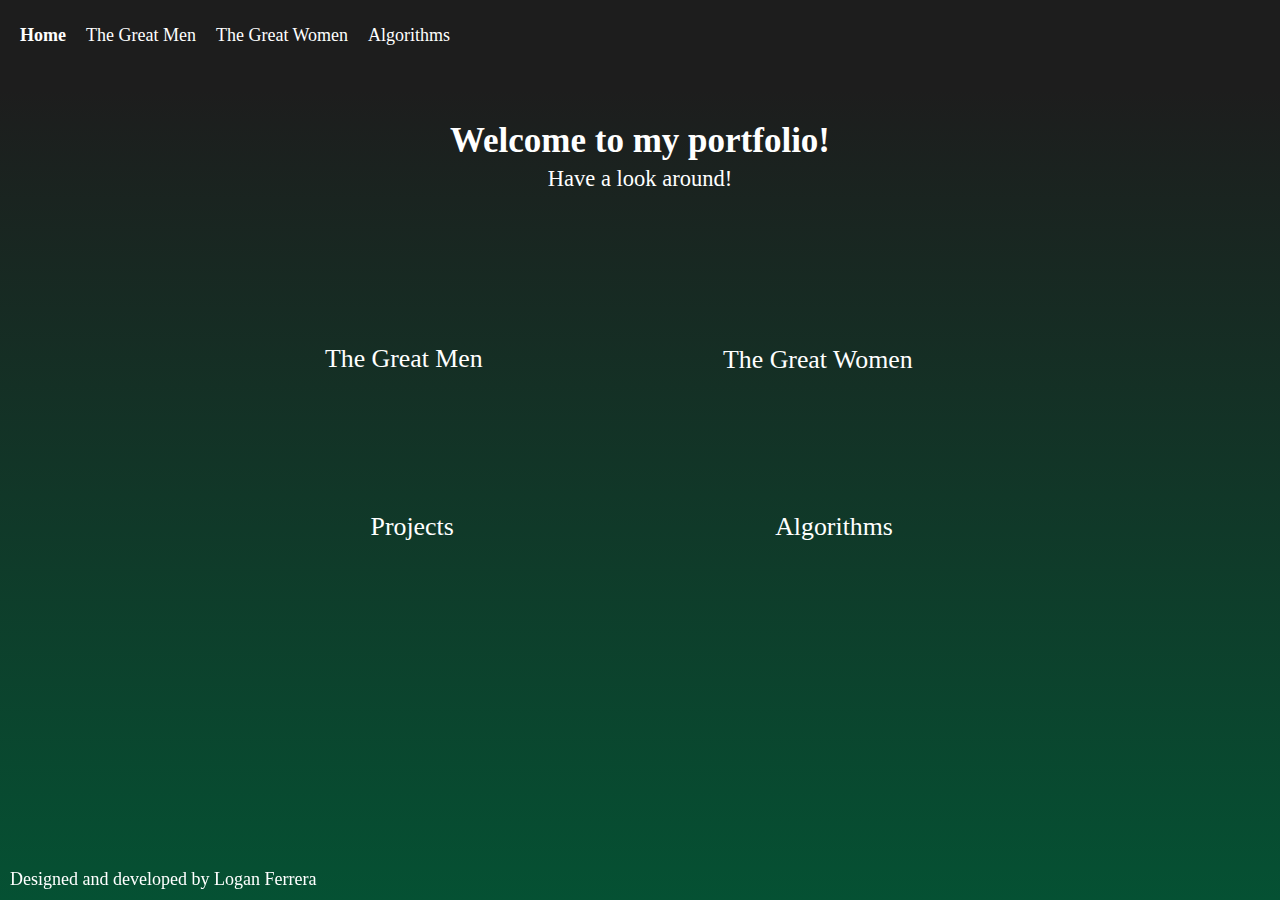
==== commit b5fb28fa: "Responsive layout fixes for index and greatmen" ====
--- a/html/index.html
+++ b/html/index.html
@@ -4,7 +4,7 @@
     <meta http-equiv="Content-Type" content="text/html; charset=ISO-8859-1">
     <title>LoganFerrera</title>
     <meta name="description" content="" />
-
+    <meta name="viewport" content="width=device-width,initial-scale=1">
     <link rel="stylesheet" type="text/css" href="../css/index.css">
 
   </head>
@@ -257,5 +257,6 @@
     <footer>
       <p class="footer-contents">Designed and developed by Logan Ferrera</p>
     </footer>
+		<script type="module" src="../js/resolutions.js"></script>
   </body>
 </html>
--- a/css/index.css
+++ b/css/index.css
@@ -45,6 +45,11 @@
 
 span{
 	display: inline-block;
+}
+
+header {
+  visibility: hidden;
+  content-visibility: hidden;
 }
 
 #c {
@@ -77,7 +82,6 @@
 	visibility: visible;
 }
 
-
 .wrapper {
   min-height: 100%;
   height: auto !important;
@@ -86,27 +90,35 @@
   position: relative;
 }
 
+.graphics1 {
+  height: 75px;
+  text-align: center;
+  justify-content: center;
+  align-items: center;
+}
+
+.graphics2 {
+  height: 75px;
+  text-align: center;
+}
 
 .graphics3 {
-height: 150px;
-width: 365px;
-margin-left: 280px;
-margin-right: 280px;
-padding-top: 3rem;
-}
-
+height: 75px;
+}
 
 .section1 {
 	height: 10rem;
+  font-size: 1rem;
+  padding-top: 5rem;
 }
 
 .section3{
-	padding: 6rem;
+	padding: 0rem;
 	text-align: center;
 }
 
 .section4 {
-	padding: 6rem;
+	padding: 0rem;
 	text-align: center;
 }
 
@@ -139,7 +151,7 @@
 
 .website-nav {
   position: relative;
-  padding: 5rem;
+  padding: 2rem;
 }
 
 .website-nav ul {
@@ -152,11 +164,6 @@
   float: left;
   padding: 0.5rem 2rem 0.5rem 0;
   line-height: 21px;
-}
-
-.website-nav ul li a {
-  color: white;
-  text-decoration: none;
 }
 
 .home-link {
@@ -169,21 +176,6 @@
   margin-bottom: 3rem;
   width: auto;
 }
-
-.message .twitter-link {
-  float: left;
-  margin-right: 20px;
-}
-
-.message .twitter-link img {
-  width: 40px;
-  height: 40px;
-}
-
-.message .text {
-  float: left;
-}
-
 
 .message:after, .website-nav:after {
   content: " ";
@@ -216,11 +208,6 @@
 	float: right;
 }
 
-.graphics .cloud {
-  top: 30rem;
-  position: relative;
-}
-
 .page-content {
   padding: 1rem 5rem;
 }
@@ -228,7 +215,6 @@
 .page-content p {
   margin-bottom: 1rem;
 }
-
 
 .path {
   stroke-dasharray: 4000;
@@ -281,6 +267,30 @@
   }
 }
 
+@media (min-height: 300px) and (min-width: 300px) {
+  .graphics1 {
+    height: 100px;
+    text-align: center;
+  }
+  
+  .graphics2 {
+    height: 100px;
+    text-align: center;
+  }
+  
+  .graphics3 {
+  height: 100px;
+  }
+  
+}
+
+
+@media (min-height: 500px) and (min-width: 600px) {
+  .graphics {
+    display: block;
+  }
+}
+
 @media only screen and (min-width: 1000px) {
   
 	.center {
@@ -288,7 +298,6 @@
 
 .graphics {display: block;}
 
-
 .graphics1 {height: 150px;
     width: 365px;
     float: left;
@@ -299,5 +308,23 @@
     float: left;
     padding-right: 8rem;}
 
-}
-
+.section1 {
+  font-size: 1.5rem;
+}
+
+header {
+  visibility: visible;
+  content-visibility: visible;
+}
+
+.section3{
+	padding: 6rem;
+	text-align: center;
+}
+
+.section4 {
+	padding: 6rem;
+	text-align: center;
+}
+
+}
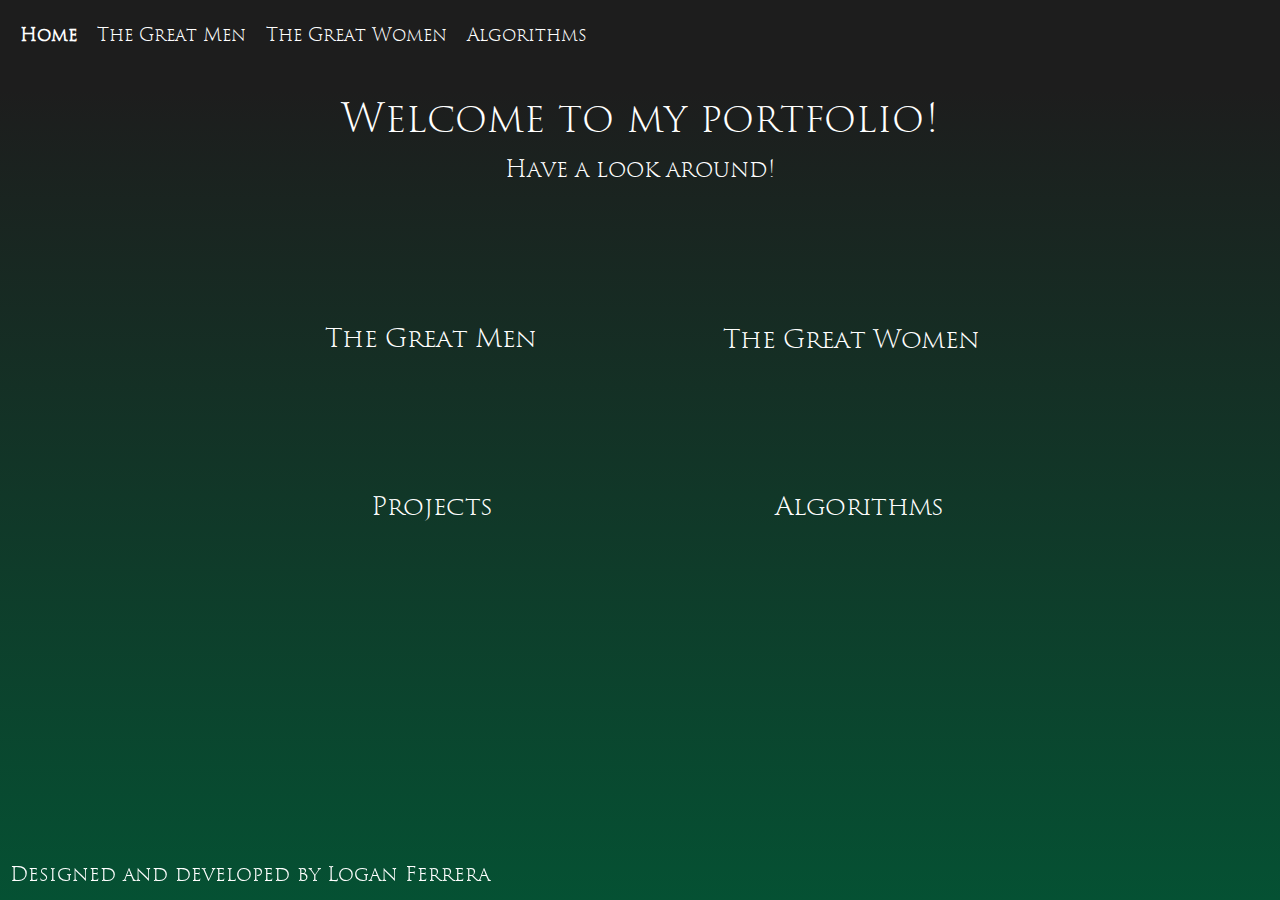
==== commit 4c66f017: "Fix Trajan Font, small responsive fixes" ====
--- a/html/index.html
+++ b/html/index.html
@@ -156,7 +156,7 @@
 			 	  <?xml version="1.0" encoding="UTF-8"?>
 						<svg id="svg5" width="88mm" height="30mm" version="1.1" viewBox="0 0 88 30" xmlns="http://www.w3.org/2000/svg">
 						 <g id="layer1">
-						  <text id="text2963" transform="matrix(.53832 0 0 .51569 94.078 -23.906)" x="-145.28725" y="80.318504" fill="#ffffff" font-family="sans-serif" font-size="10.583px" stroke-width=".26458" style="inline-size:148.56;line-height:1.25;white-space:pre" xml:space="preserve"><tspan id="tspan2083" x="-145.28725" y="80.318504"><tspan id="tspan2081" font-family="'Trajan Pro 3'" font-size="12.7px">The Great Men</tspan></tspan></text>
+						  <text id="text2963" transform="matrix(.53832 0 0 .51569 94.078 -23.906)" x="-145.28725" y="80.318504" fill="#ffffff" font-family="sans-serif" font-size="10.583px" stroke-width=".26458" style="inline-size:148.56;line-height:1.25;white-space:pre" xml:space="preserve"><tspan id="tspan2083" x="-145.28725" y="80.318504"><tspan id="tspan2081" font-family="'trajan_pro_3light'" font-size="12.7px">The Great Men</tspan></tspan></text>
 						  <text id="text31363" transform="scale(.26458)" fill="#ffffff" font-family="sans-serif" font-size="40px" style="line-height:1.25;shape-inside:url(#rect31365);white-space:pre" xml:space="preserve"/>
 						  <text id="text32733" transform="scale(.26458)" fill="#ffffff" font-family="sans-serif" font-size="40px" style="line-height:1.25;shape-inside:url(#rect32735);white-space:pre" xml:space="preserve"/>
 						  <path id="path828" class= "top" transform="matrix(.086309 0 0 .077849 92.07 -9.3768)" d="m-110.12 184.13c1.3748 2.989-3.3117 3.8512-5.1566 3.0867-4.8843-2.0239-4.9297-8.5905-2.2905-12.379 4.5149-6.4815 13.94-6.228 19.602-1.4943 8.1495 6.8131 7.5668 19.352 0.69814 26.824-9.0549 9.8513-24.787 8.9241-34.047-0.0981-11.57-11.273-10.291-30.235 0.89426-41.27 13.48-13.299 35.689-11.664 48.492 1.6904 15.033 15.681 13.041 41.148-2.4867 55.715-17.877 16.771-46.61 14.42-62.937-3.2828-18.511-20.07-15.801-52.074 4.079-70.16 22.262-20.253 57.539-17.183 77.382 4.8752 21.997 24.452 18.566 63.005-5.6714 84.605-11.776 10.494-27.362 16.201-43.116 16.011m-872.9-1.1644 872.9 1.1644m-885.81-65.903c-1.0056 3.1906 3.8523 3.5569 5.6219 2.5781 4.6848-2.5915 3.8813-9.2768 0.71823-12.843-5.4112-6.1017-14.923-4.8163-20.046 0.61666-7.3721 7.8196-5.1599 20.512 2.7634 27.365 10.445 9.035 26.259 6.3766 34.469-3.8114 10.26-12.73 6.5111-31.881-6.2449-41.887-15.373-12.059-37.655-7.9756-48.893 7.0062-13.196 17.591-7.8839 43.283 9.7265 56.409 20.275 15.112 49.071 9.5886 63.317-10.201 16.151-22.436 9.2656-54.699-13.208-70.931-25.167-18.178-60.497-11.208-77.741 13.396-19.115 27.274-10.652 66.121 16.69 85.453 13.284 9.3927 29.809 13.499 45.741 11.588" fill="none" stroke="#fff" stroke-width="6.6244"/>
@@ -178,7 +178,7 @@
 								  <text id="text31363" transform="scale(.26458)" fill="#ffffff" font-family="sans-serif" font-size="40px" style="line-height:1.25;shape-inside:url(#rect31365);white-space:pre" xml:space="preserve"/>
 								  <text id="text32733" transform="scale(.26458)" fill="#ffffff" font-family="sans-serif" font-size="40px" style="line-height:1.25;shape-inside:url(#rect32735);white-space:pre" xml:space="preserve"/>
 								  <g id="layer1-0" transform="translate(-88.142 -128.16)">
-								   <text id="text2963-5" transform="matrix(.53832 0 0 .51569 175.1 104.45)" x="-145.28725" y="80.318504" fill="#ffffff" font-family="sans-serif" font-size="10.583px" stroke-width=".26382" style="inline-size:148.56;line-height:1.25;white-space:pre" xml:space="preserve"><tspan id="tspan1933" x="-145.28725" y="80.318504"><tspan id="tspan1931" font-family="'Trajan Pro 3'" font-size="12.7px">The Great Women</tspan></tspan></text>
+								   <text id="text2963-5" transform="matrix(.53832 0 0 .51569 175.1 104.45)" x="-145.28725" y="80.318504" fill="#ffffff" font-family="sans-serif" font-size="10.583px" stroke-width=".26382" style="inline-size:148.56;line-height:1.25;white-space:pre" xml:space="preserve"><tspan id="tspan1933" x="-145.28725" y="80.318504"><tspan id="tspan1931" font-family="'trajan_pro_3light'" font-size="12.7px">The Great Women</tspan></tspan></text>
 								   <text id="text31363-5" transform="scale(.26458)" fill="#ffffff" font-family="sans-serif" font-size="40px" style="line-height:1.25;shape-inside:url(#rect31365-9);white-space:pre" xml:space="preserve"/>
 								   <text id="text32733-1" transform="scale(.26458)" fill="#ffffff" font-family="sans-serif" font-size="40px" style="line-height:1.25;shape-inside:url(#rect32735-3);white-space:pre" xml:space="preserve"/>
 								  </g>//bot left
@@ -202,7 +202,7 @@
 			 	      	<?xml version="1.0" encoding="UTF-8"?>
 							<svg id="svg5" width="88mm" height="30mm" version="1.1" viewBox="0 0 88 30" xmlns="http://www.w3.org/2000/svg">
 							 <g id="layer1">
-							  <text id="text2963" transform="matrix(.53832 0 0 .51569 106.14 -24.507)" x="-145.28725" y="80.318504" fill="#ffffff" font-family="'Trajan Pro 3'" font-size="12.7px" stroke-width=".26458" style="font-variant-caps:normal;font-variant-east-asian:normal;font-variant-ligatures:normal;font-variant-numeric:normal;inline-size:148.56;line-height:1.25;white-space:pre" xml:space="preserve"><tspan id="tspan13105" x="-145.28725" y="80.318504">Projects</tspan></text>
+							  <text id="text2963" transform="matrix(.53832 0 0 .51569 106.14 -24.507)" x="-145.28725" y="80.318504" fill="#ffffff" font-family="'trajan_pro_3light'" font-size="12.7px" stroke-width=".26458" style="font-variant-caps:normal;font-variant-east-asian:normal;font-variant-ligatures:normal;font-variant-numeric:normal;inline-size:148.56;line-height:1.25;white-space:pre" xml:space="preserve"><tspan id="tspan13105" x="-145.28725" y="80.318504">Projects</tspan></text>
 							  <text id="text31363" transform="scale(.26458)" fill="#ffffff" font-family="sans-serif" font-size="40px" style="line-height:1.25;shape-inside:url(#rect31365);white-space:pre" xml:space="preserve"/>
 							  <text id="text32733" transform="scale(.26458)" fill="#ffffff" font-family="sans-serif" font-size="40px" style="line-height:1.25;shape-inside:url(#rect32735);white-space:pre" xml:space="preserve"/>
 							  <g id="g9931" transform="matrix(.36014 -.24507 .23376 .32445 16.057 4.546)">
@@ -228,7 +228,7 @@
 			 	      	<?xml version="1.0" encoding="UTF-8"?>
 							<svg id="svg5" width="88mm" height="30mm" version="1.1" viewBox="0 0 88 30" xmlns="http://www.w3.org/2000/svg">
 							 <g id="layer1">
-							  <text id="text2963" transform="matrix(.53832 0 0 .51569 106.14 -24.507)" x="-145.28725" y="80.318504" fill="#ffffff" font-family="'Trajan Pro 3'" font-size="12.7px" stroke-width=".26458" style="font-variant-caps:normal;font-variant-east-asian:normal;font-variant-ligatures:normal;font-variant-numeric:normal;inline-size:148.56;line-height:1.25;white-space:pre" xml:space="preserve"><tspan id="tspan13105" x="-155.28725" y="80.318504">Algorithms</tspan></text>
+							  <text id="text2963" transform="matrix(.53832 0 0 .51569 106.14 -24.507)" x="-145.28725" y="80.318504" fill="#ffffff" font-family="'trajan_pro_3light'" font-size="12.7px" stroke-width=".26458" style="font-variant-caps:normal;font-variant-east-asian:normal;font-variant-ligatures:normal;font-variant-numeric:normal;inline-size:148.56;line-height:1.25;white-space:pre" xml:space="preserve"><tspan id="tspan13105" x="-155.28725" y="80.318504">Algorithms</tspan></text>
 							  <text id="text31363" transform="scale(.26458)" fill="#ffffff" font-family="sans-serif" font-size="40px" style="line-height:1.25;shape-inside:url(#rect31365);white-space:pre" xml:space="preserve"/>
 							  <text id="text32733" transform="scale(.26458)" fill="#ffffff" font-family="sans-serif" font-size="40px" style="line-height:1.25;shape-inside:url(#rect32735);white-space:pre" xml:space="preserve"/>
 							  <g id="g9931" transform="matrix(.36014 -.24507 .23376 .32445 16.057 4.546)">
--- a/css/index.css
+++ b/css/index.css
@@ -10,7 +10,7 @@
 html {
   margin: 0;
   padding: 0;
-  font-family: "Trajan Pro 3", Times, serif;
+  font-family: trajan_pro_3light, Times, serif;
   font-size: 62.5%;
   color: white;
   background: linear-gradient(to bottom, #1d1d1d 10%, #055133 100%);
@@ -25,9 +25,9 @@
 }
 
 h1 {
-  font-size: 3.5rem;
+  font-size: 4rem;
   margin-bottom: 0.5rem;
-  font-weight: bold;
+  /* font-weight: bold; */
 }
 
 a {
@@ -58,6 +58,15 @@
     width: 90%;
     text-align: center;
 }
+
+@font-face {
+  font-family: 'trajan_pro_3light';
+  src: url(../resources/trajanpro3light-webfont.woff2) format('woff2'),
+       url(../resources/trajanpro3light-webfont.woff) format('woff');
+  font-weight: normal;
+  font-style: normal;
+}
+
 
 .center {
 display:  grid;grid-template-columns: min-content;/* display: flow-root; */justify-content: center;}
@@ -109,7 +118,8 @@
 .section1 {
 	height: 10rem;
   font-size: 1rem;
-  padding-top: 5rem;
+  padding-top: 2rem;
+  padding-bottom: 1rem;
 }
 
 .section3{
@@ -147,6 +157,7 @@
   padding: 1rem;
   position: fixed;
   bottom: 0;
+  font-size: 1rem;
 }
 
 .website-nav {
@@ -296,35 +307,39 @@
 	.center {
 	display: inline-block;}
 
-.graphics {display: block;}
-
-.graphics1 {height: 150px;
-    width: 365px;
-    float: left;
-    padding-right: 6rem;}
-
-.graphics2 {height: 150px;
-    width: 365px;
-    float: left;
-    padding-right: 8rem;}
-
-.section1 {
-  font-size: 1.5rem;
-}
-
-header {
-  visibility: visible;
-  content-visibility: visible;
-}
-
-.section3{
-	padding: 6rem;
-	text-align: center;
-}
-
-.section4 {
-	padding: 6rem;
-	text-align: center;
-}
-
-}
+  .graphics {display: block;}
+
+  .graphics1 {height: 150px;
+      width: 365px;
+      float: left;
+      padding-right: 6rem;}
+
+  .graphics2 {height: 150px;
+      width: 365px;
+      float: left;
+      padding-right: 8rem;}
+
+  .section1 {
+    font-size: 1.5rem;
+  }
+
+  header {
+    visibility: visible;
+    content-visibility: visible;
+  }
+
+  .section3{
+    padding: 6rem;
+    text-align: center;
+  }
+
+  .section4 {
+    padding: 6rem;
+    text-align: center;
+  }
+
+  footer .footer-contents {
+    font-size: 2rem;
+  }
+
+}
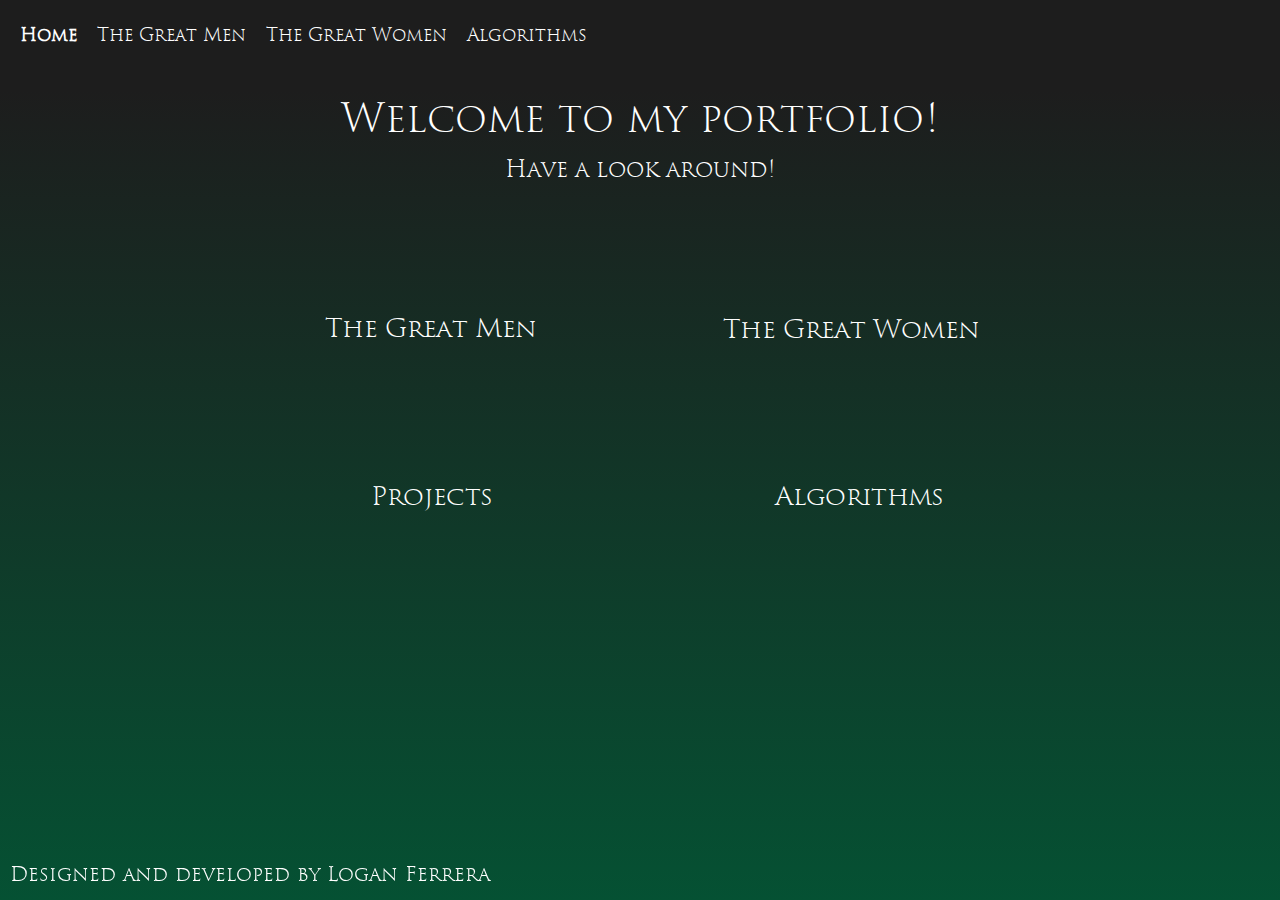
==== commit b4bdf77b: "fix empty space at top of main page, sword graphic" ====
--- a/html/index.html
+++ b/html/index.html
@@ -257,6 +257,6 @@
     <footer>
       <p class="footer-contents">Designed and developed by Logan Ferrera</p>
     </footer>
-		<script type="module" src="../js/resolutions.js"></script>
+		<script type="module" src="../js/removeHeader.js"></script>
   </body>
 </html>
--- a/css/index.css
+++ b/css/index.css
@@ -91,14 +91,6 @@
 	visibility: visible;
 }
 
-.wrapper {
-  min-height: 100%;
-  height: auto !important;
-  height: 100%;
-  margin: 0 auto -7rem;
-  position: relative;
-}
-
 .graphics1 {
   height: 75px;
   text-align: center;
@@ -119,7 +111,7 @@
 	height: 10rem;
   font-size: 1rem;
   padding-top: 2rem;
-  padding-bottom: 1rem;
+  padding-bottom: 6rem;
 }
 
 .section3{
@@ -138,8 +130,9 @@
 }
 
 .row {
-	padding-bottom: 2rem;
-}
+	padding-bottom: 0rem;
+}
+
 .row:before, .row:after{
 	display: table;
 	content: "";
@@ -321,6 +314,7 @@
 
   .section1 {
     font-size: 1.5rem;
+    padding-bottom: 0rem;
   }
 
   header {
@@ -342,4 +336,8 @@
     font-size: 2rem;
   }
 
-}
+  .row {
+    padding-bottom: 2rem;
+  }
+
+}
